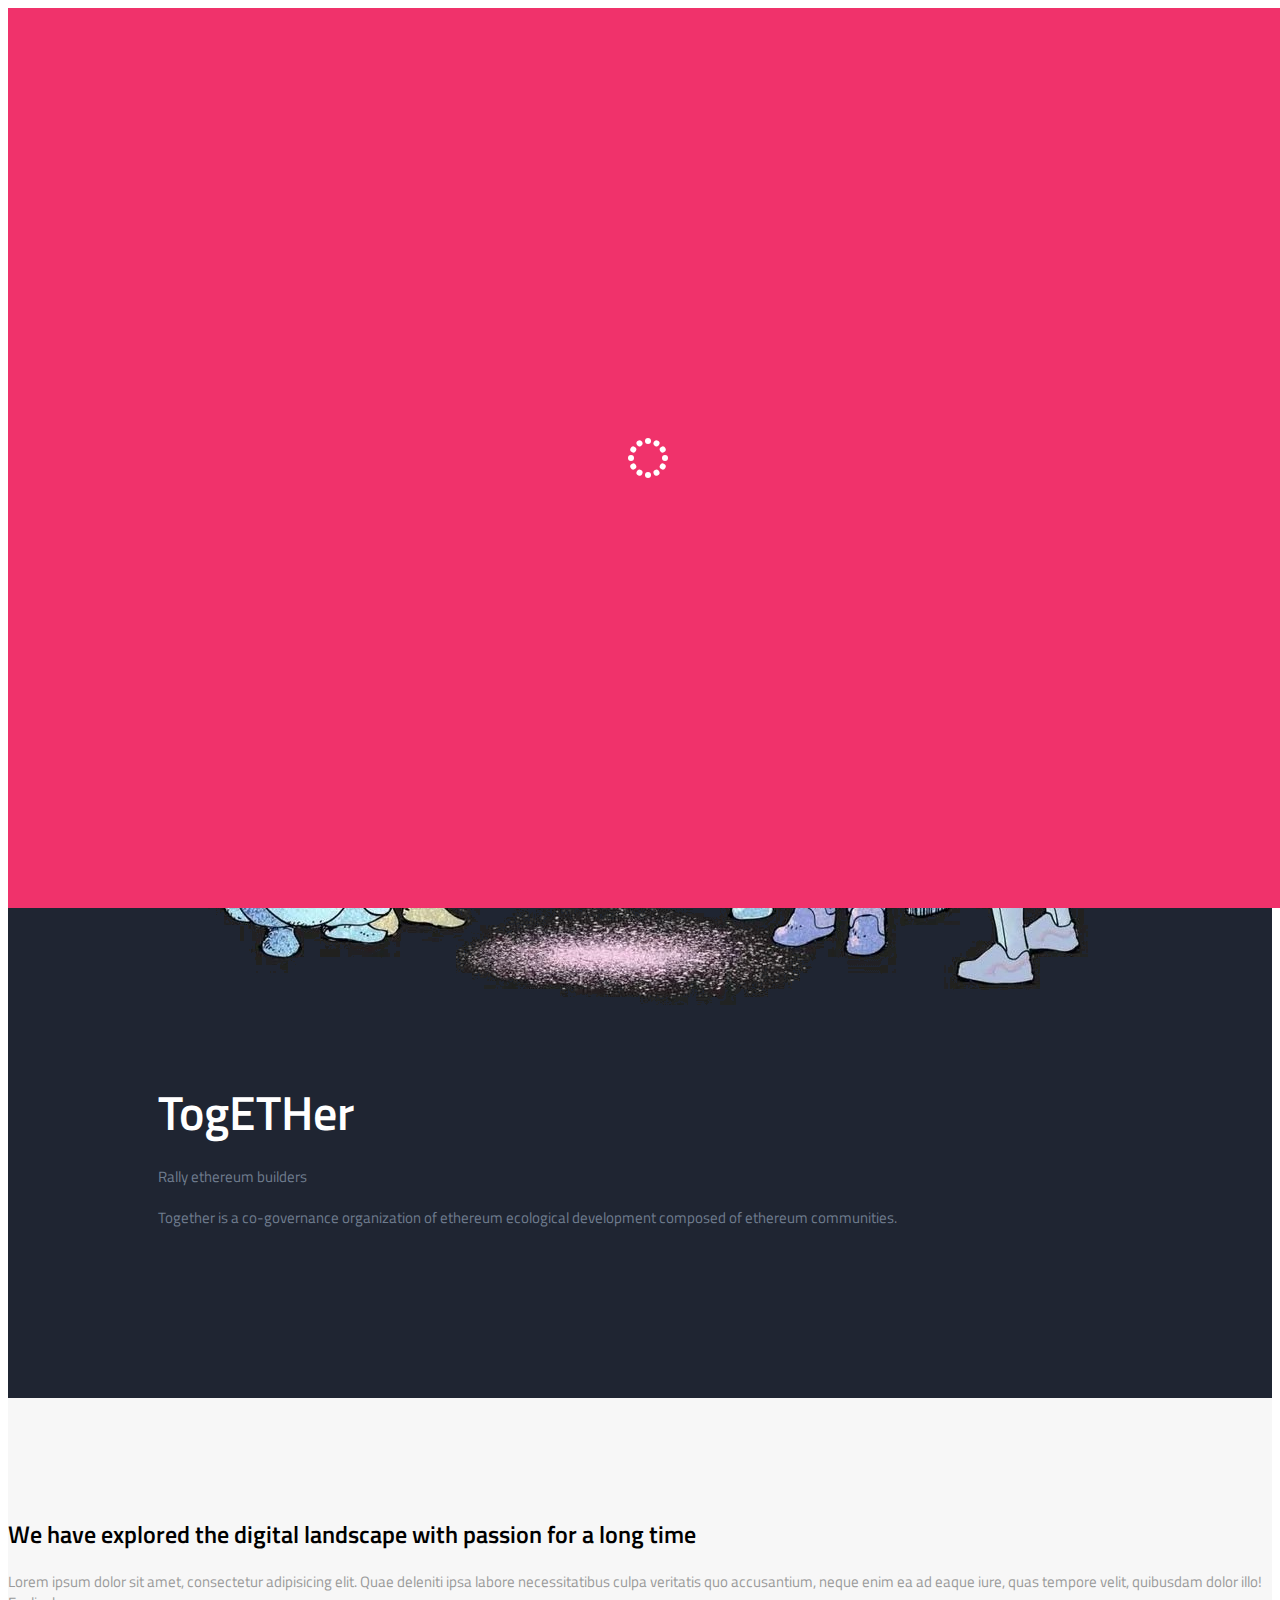
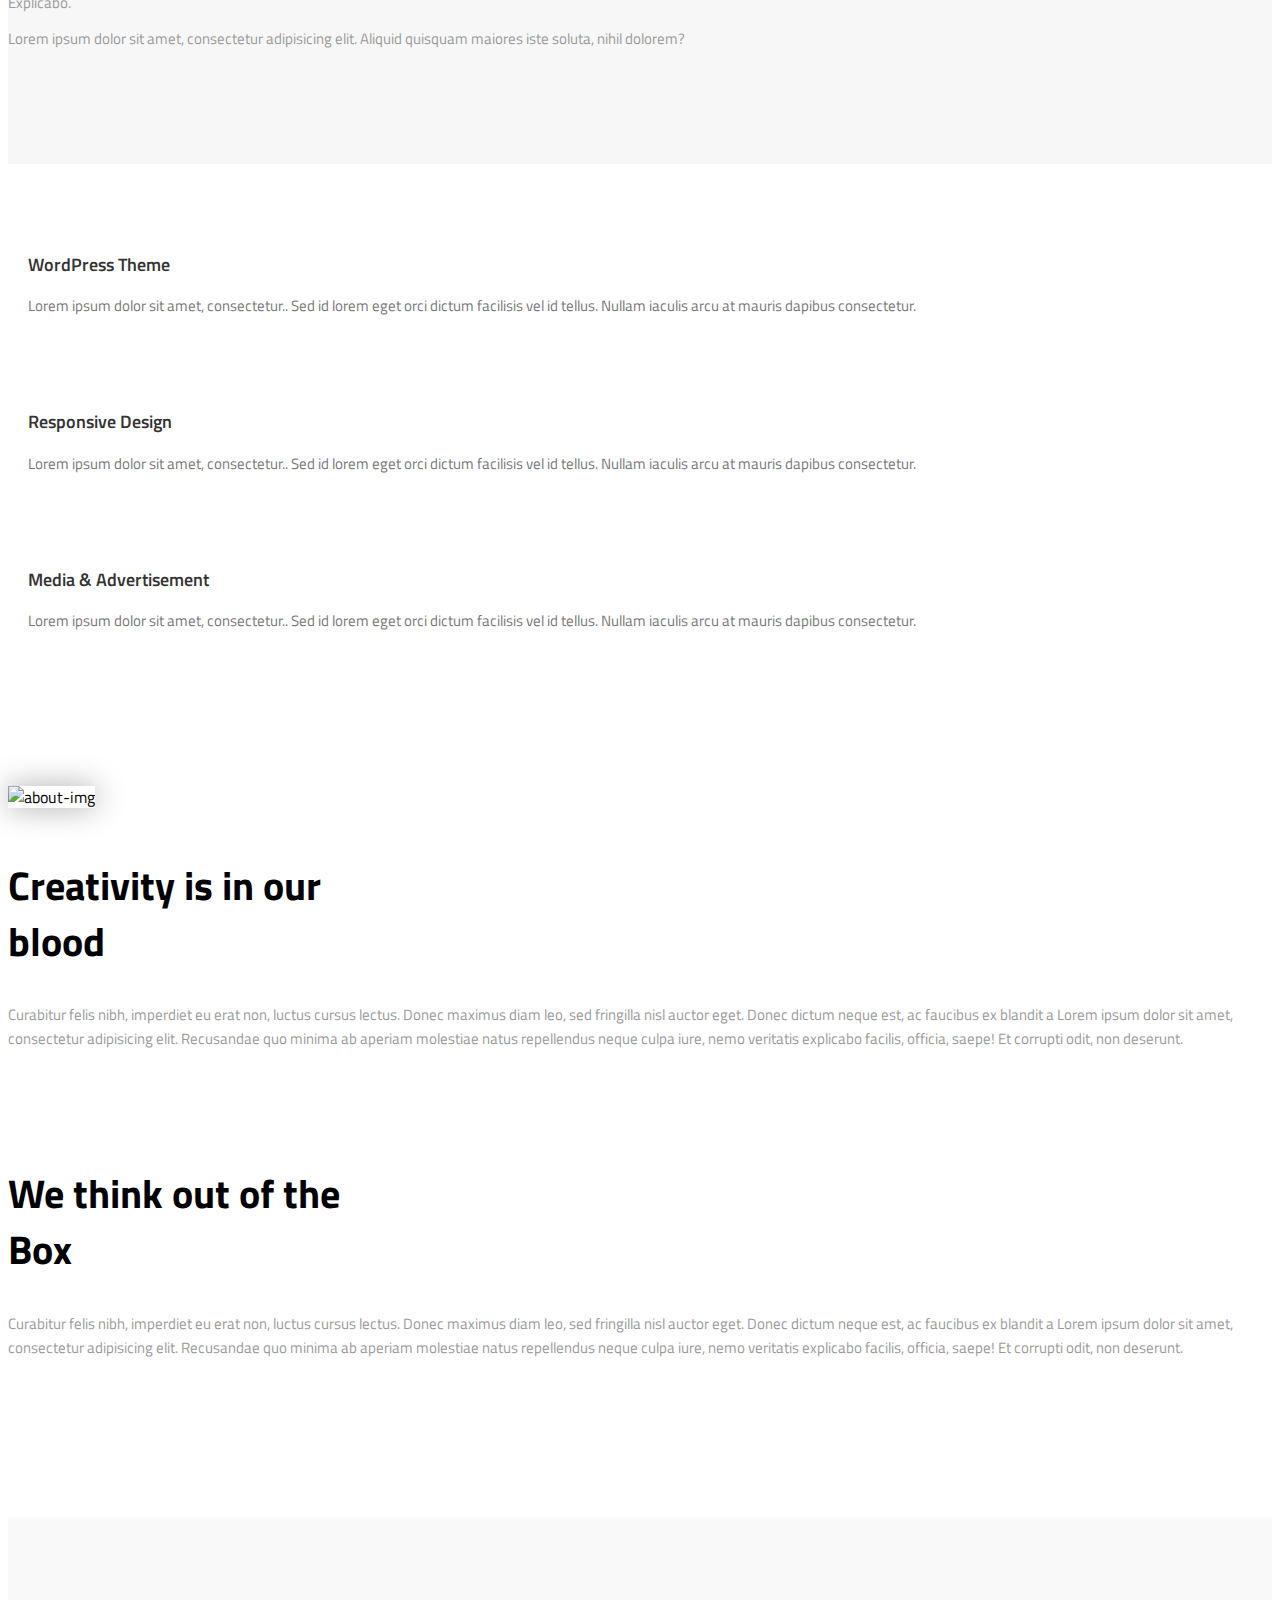
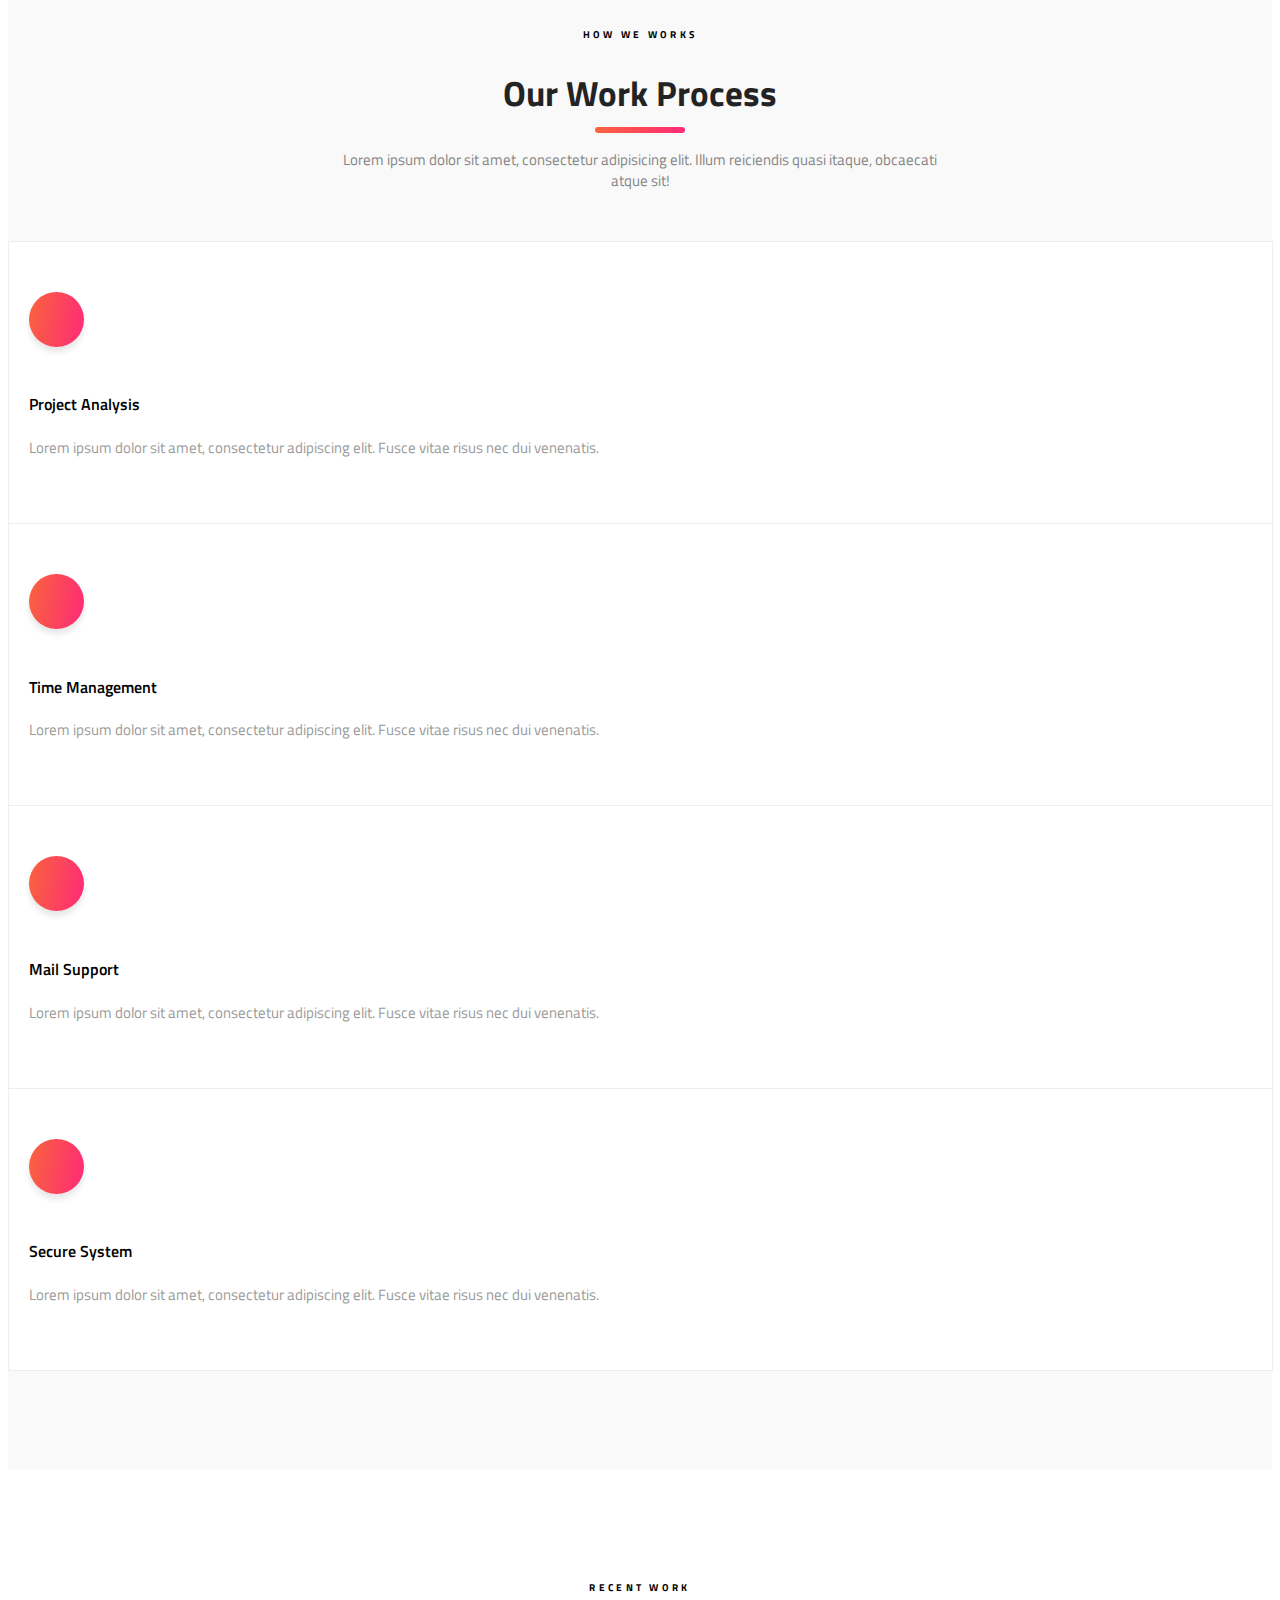
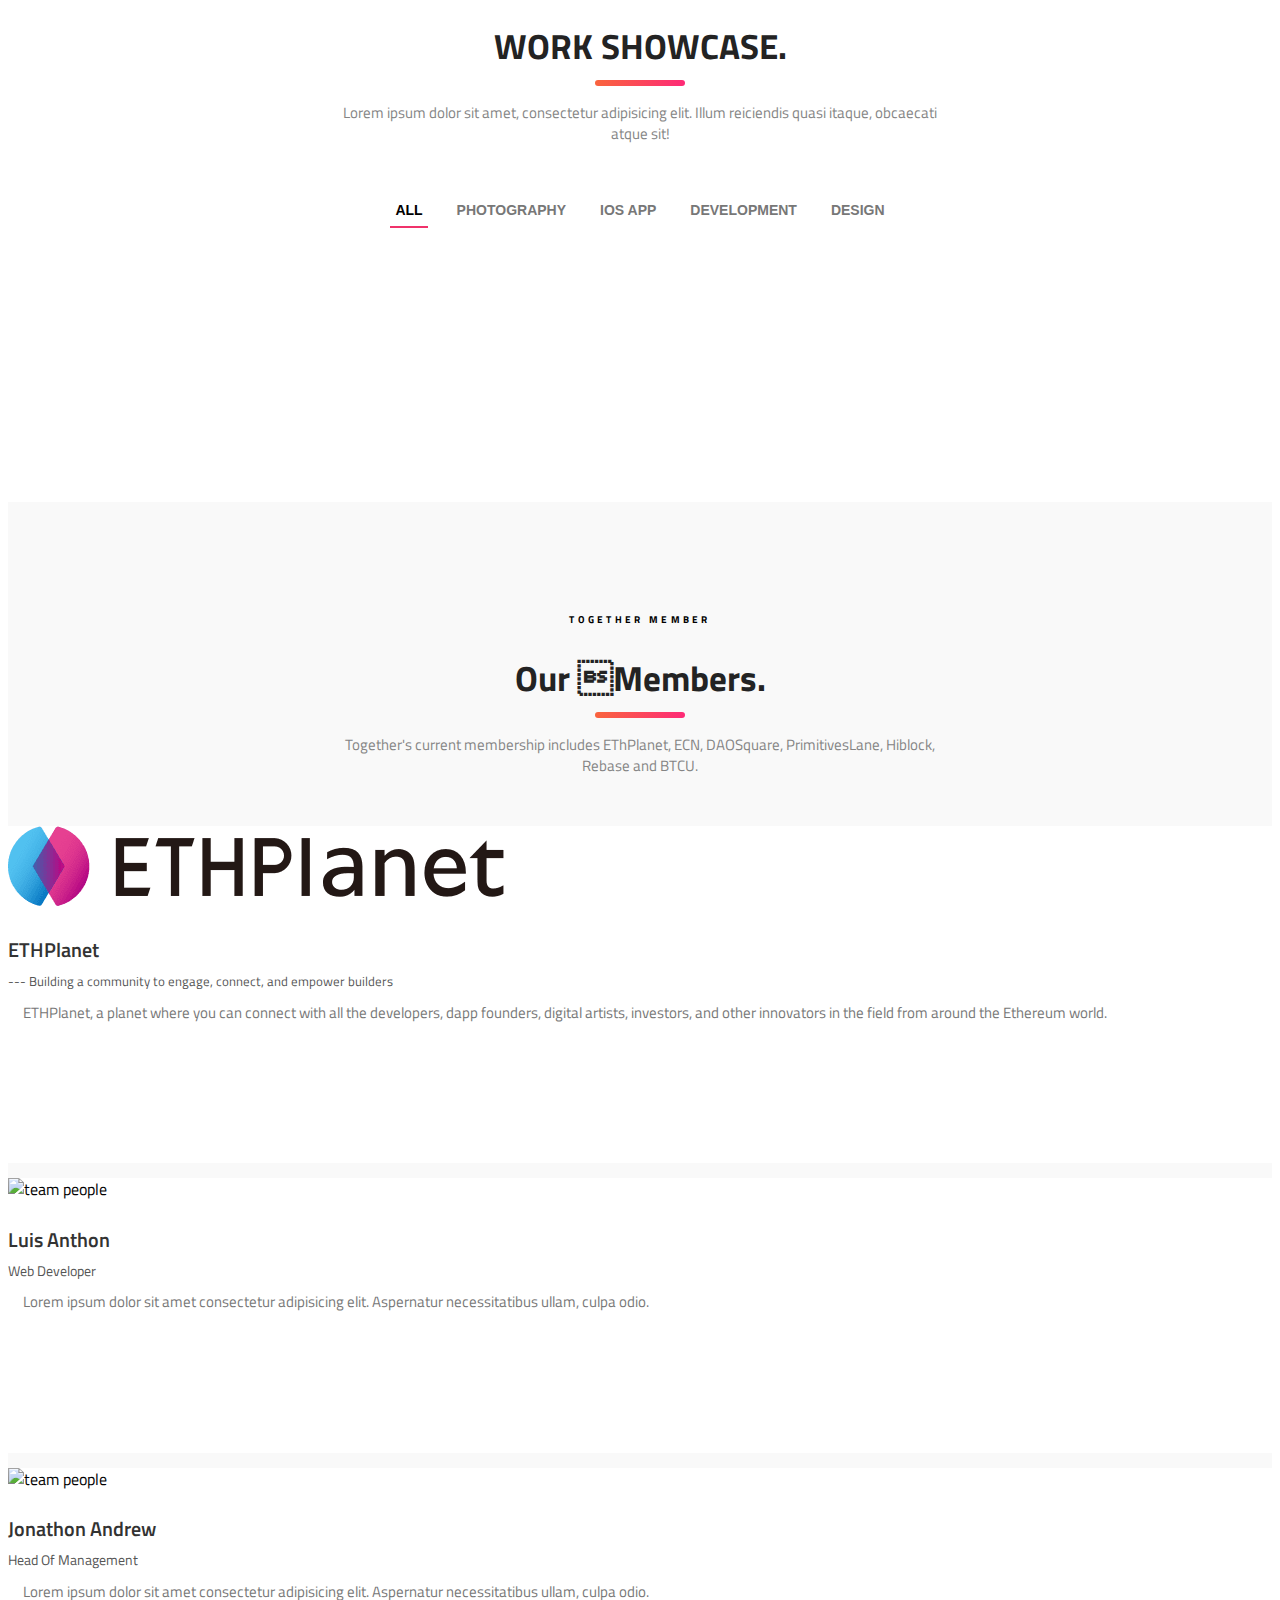
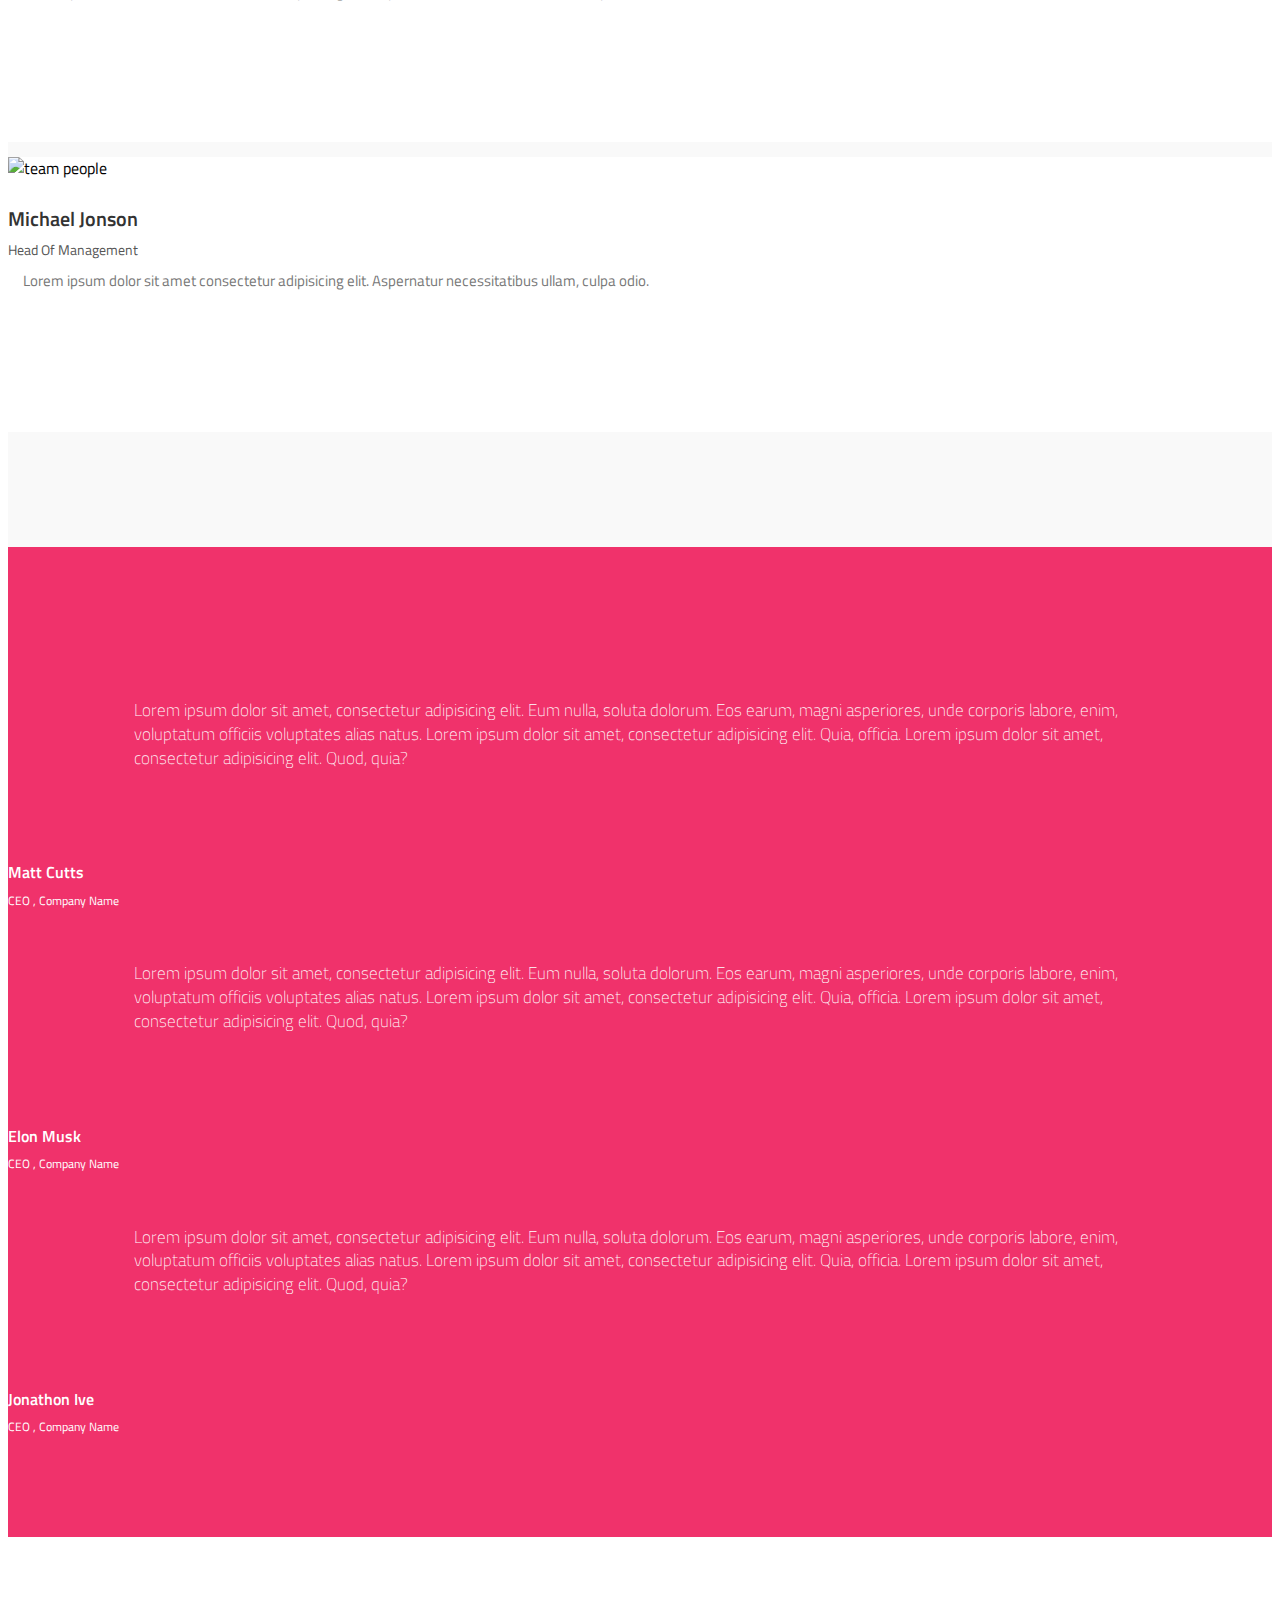
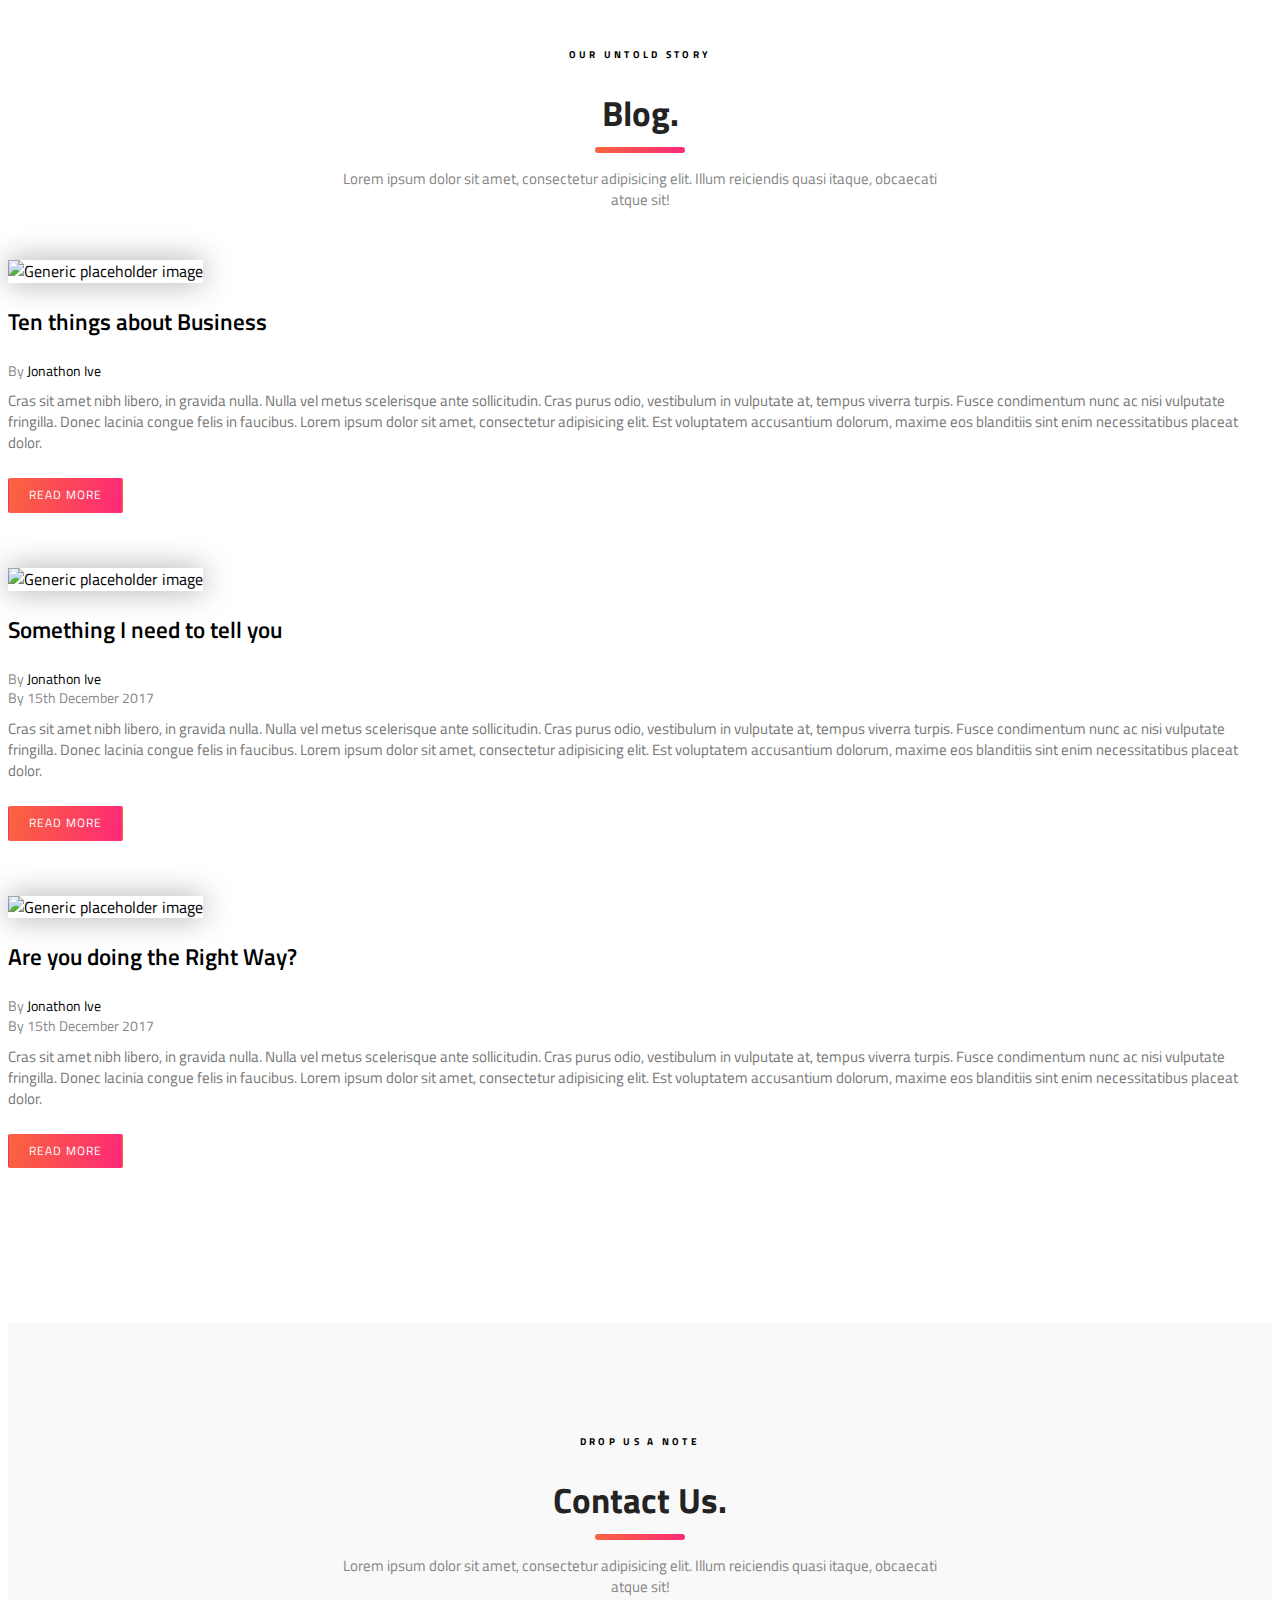
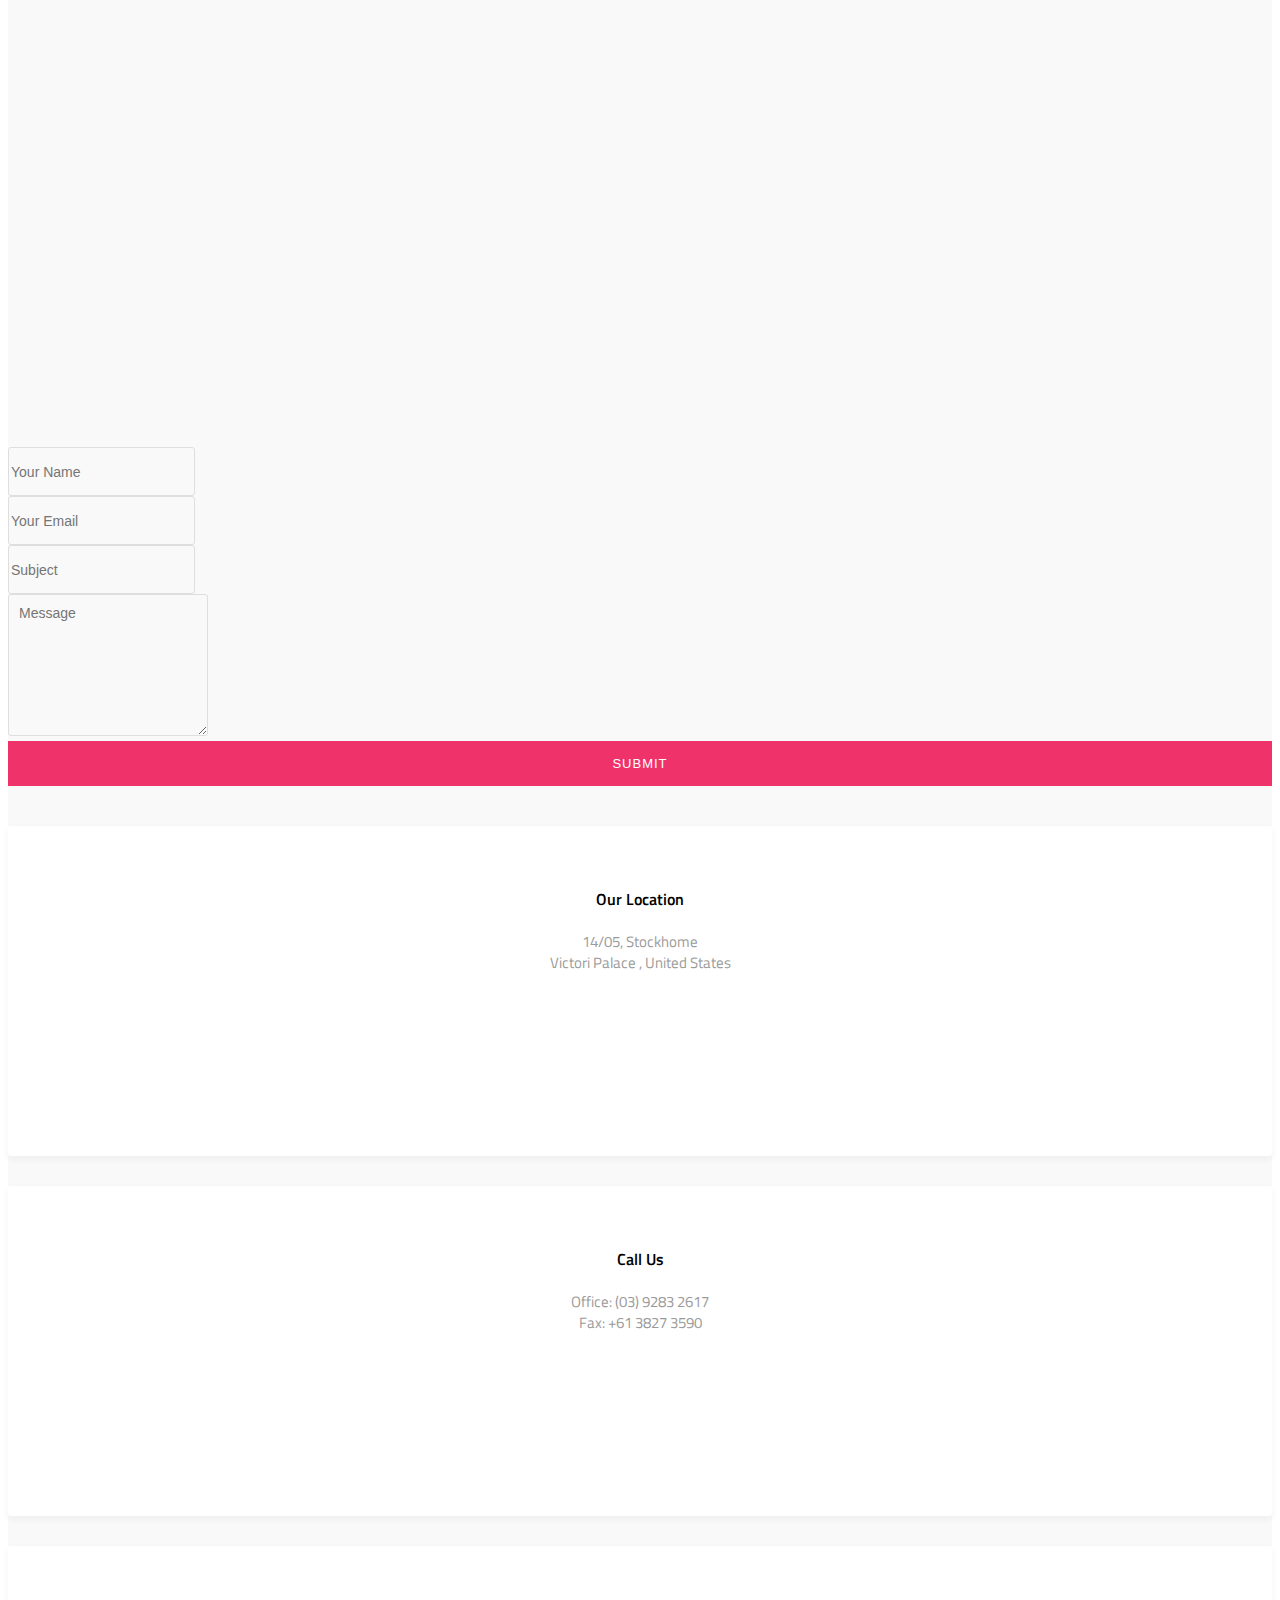
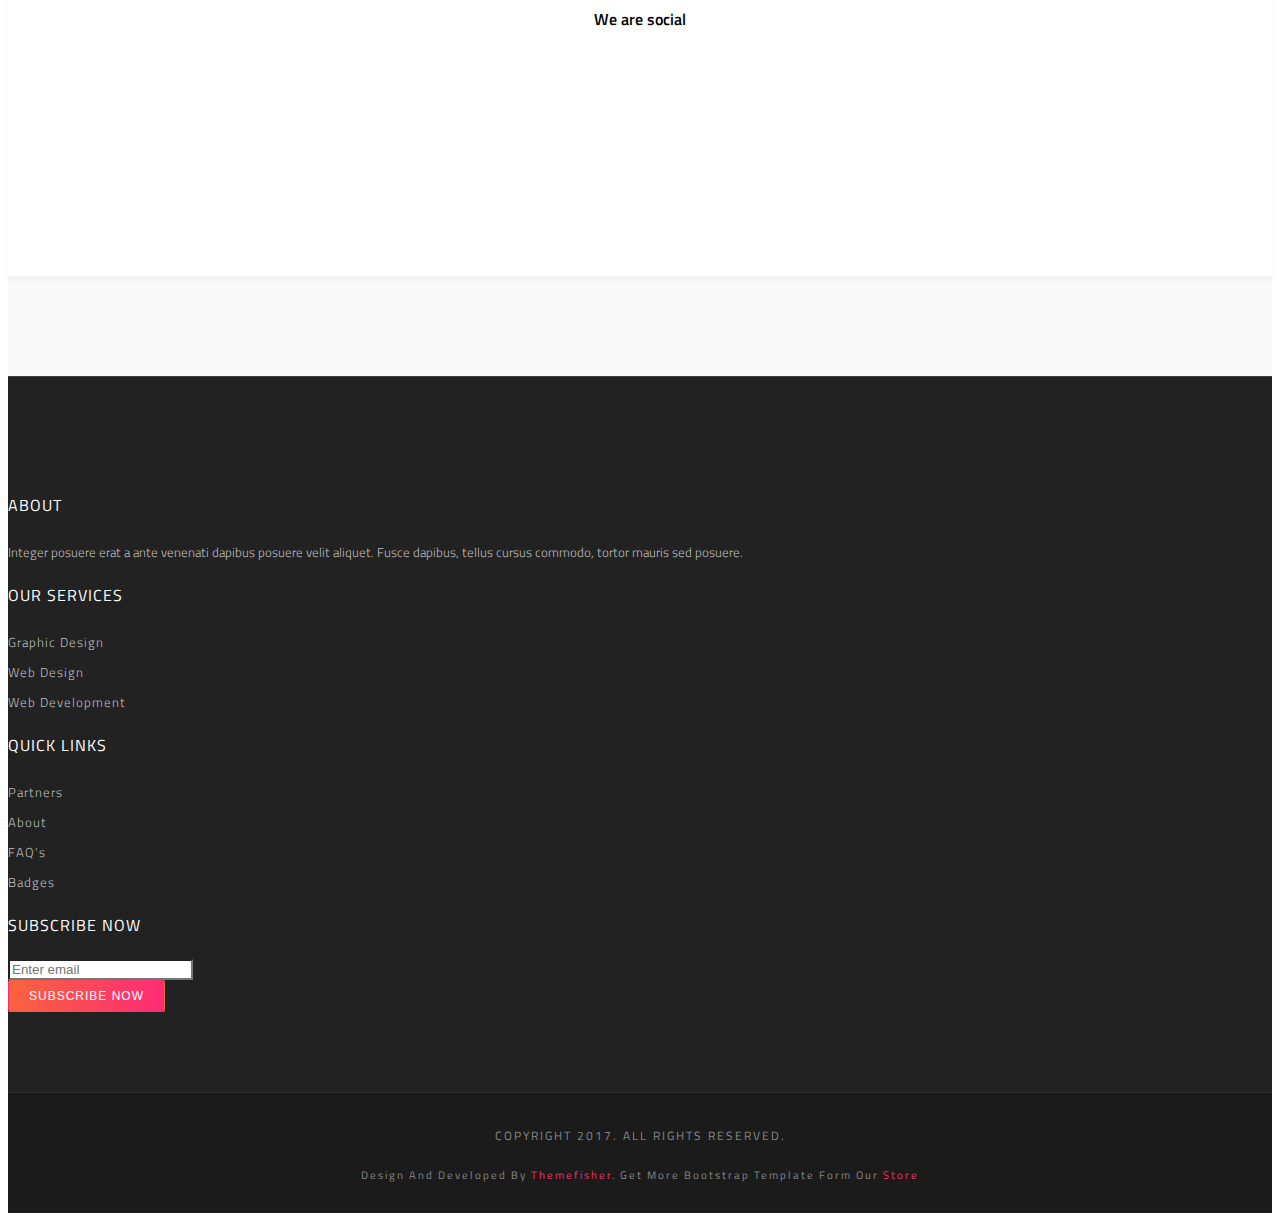
==== index.html @ af289b88 "change some home page content" ====
<!DOCTYPE html>
<!--[if lt IE 7]>      <html class="no-js lt-ie9 lt-ie8 lt-ie7"> <![endif]-->
<!--[if IE 7]>         <html class="no-js lt-ie9 lt-ie8"> <![endif]-->
<!--[if IE 8]>         <html class="no-js lt-ie9"> <![endif]-->
<!--[if gt IE 8]><!--> 
<html class="no-js"> <!--<![endif]-->
<head>
  <meta http-equiv="Content-Type" content="text/html; charset=UTF-8">
  <meta name="description" content="Navigator Responsive Multipurpose Bootstrap HTML5 Template">
  
  <meta name="author" content="Themefisher.com">

  <title>Together</title>

<!-- Mobile Specific Meta
  ================================================== -->
  <meta name="viewport" content="width=device-width, initial-scale=1">
  
  <!-- Favicon -->
  <link rel="shortcut icon" type="image/x-icon" href="favicon.ico" />
  <!-- bootstrap.min css -->
  <link rel="stylesheet" href="plugins/bootstrap/bootstrap.min.css">
  <!-- Revo Slider CSS
    ================================================== -->
  <!-- RS5.0 Main Stylesheet -->
  <link rel="stylesheet" type="text/css" href="plugins/revo-slider/css/settings.css">
  <!-- RS5.0 Layers and Navigation Styles -->
  <link rel="stylesheet" type="text/css" href="plugins/revo-slider/css/layers.css">
  <link rel="stylesheet" type="text/css" href="plugins/revo-slider/css/navigation.css">
  <!-- REVOLUTION STYLE SHEETS -->
  <link rel="stylesheet" type="text/css" href="plugins/revo-slider/fonts/pe-icon-7-stroke/css/pe-icon-7-stroke.css">
  <link rel="stylesheet" type="text/css" href="plugins/revo-slider/fonts/font-awesome/css/font-awesome.min.css">
  <link rel="stylesheet" type="text/css" href="plugins/revo-slider/css/settings.css">
  <link rel="stylesheet" type="text/css" href="plugins/revo-slider/css/layers.css">
  <link rel="stylesheet" type="text/css" href="plugins/revo-slider/css/navigation.css">
  <!-- CSS
  ================================================== -->
  <!-- Themefisher Icon font -->
  <link rel="stylesheet" href="plugins/themefisher-font/style.css">
  <!-- Lightbox.min css -->
  <link rel="stylesheet" href="plugins/lightbox2/dist/css/lightbox.min.css">
  <!-- Slick Carousel -->
  <link rel="stylesheet" href="plugins/slick-carousel/slick/slick.css">
  <link rel="stylesheet" href="plugins/slick-carousel/slick/slick-theme.css">
  <!-- Main Stylesheet -->
  <link rel="stylesheet" href="css/style.css">

</head>

<body id="body">

<!--
Start Preloader
==================================== -->
<div id="preloader">
  <div class="preloader">
    <div class="sk-circle1 sk-child"></div>
    <div class="sk-circle2 sk-child"></div>
    <div class="sk-circle3 sk-child"></div>
    <div class="sk-circle4 sk-child"></div>
    <div class="sk-circle5 sk-child"></div>
    <div class="sk-circle6 sk-child"></div>
    <div class="sk-circle7 sk-child"></div>
    <div class="sk-circle8 sk-child"></div>
    <div class="sk-circle9 sk-child"></div>
    <div class="sk-circle10 sk-child"></div>
    <div class="sk-circle11 sk-child"></div>
    <div class="sk-circle12 sk-child"></div>
  </div>
</div> 
<!--
End Preloader
==================================== -->


  

<!--
Fixed Navigation
==================================== -->
<section class="header navigation fixed-top">
    <div class="container">
        <div class="row">
            <div class="col-lg-12">
                <nav class="navbar navbar-expand-lg">
                    <a class="navbar-brand" href="index.html">
                        <img src="images/logo.png" alt="logo">
                    </a>
                    <button class="navbar-toggler" type="button" data-toggle="collapse" data-target="#navigation" aria-controls="navigation"
                        aria-expanded="false" aria-label="Toggle navigation">
                        <span class="tf-ion-android-menu"></span>
                    </button>
                    <div class="collapse navbar-collapse" id="navigation">
                        <ul class="navbar-nav ml-auto">
                            <li class="nav-item">
                                <a class="nav-link" href="about.html">About</a>
                            </li>
                            <li class="nav-item">
                                <a class="nav-link" href="service.html">Events</a>
                            </li>
                            <li class="nav-item">
                                <a class="nav-link" href="portfolio.html">Constitution</a>
                            </li>
							<li class="nav-item ">
                                <a class="nav-link" href="index.html">Library</a>
                            </li>
                            <li class="nav-item">
                                <a class="nav-link" href="contact.html">Issue</a>
                            </li>
                            <!-- <li class="nav-item dropdown">
                                <a class="nav-link dropdown-toggle" href="#" id="navbarDropdown" role="button" data-toggle="dropdown" aria-haspopup="true"
                                    aria-expanded="false">
                                    Pages
                                </a>
                                <div class="dropdown-menu" aria-labelledby="navbarDropdown">
                                    <a class="dropdown-item" href="404.html">404 Page</a>
                                </div>
                            </li> -->
                        </ul>
                    </div>
                </nav>
            </div>
        </div>
    </div>
</section>

 <!--
Welcome Slider
==================================== -->
<section class="hero-area">
	<div class="container">
		<div class="row">
			<div class="col-lg-6 mb-4 mb-lg-0">
				<div>
					<img class="img-fluid rounded w-100" src="images/Ethereum-1-rmbg.jpeg" alt="">
				</div>
			</div>
			<div class="col-lg-6">
				<div class="block">
					<h2>TogETHer</h2>
					<p>Rally ethereum builders</p>
					<p>Together is a co-governance organization of ethereum ecological development composed of ethereum communities.
					</p>
				</div>
			</div>
		</div>
	</div>
</section>	

<!--
Start About Section
==================================== -->
<section class="about-2 section bg-gray" id="about">
	<div class="container">
		<div class="row">
			<div class="col-12 col-md-5">
				<h2>We have explored the digital landscape with passion for a long time</h2>
			</div>
			<div class="col-12 col-md-7">
				<p>Lorem ipsum dolor sit amet, consectetur adipisicing elit. Quae deleniti ipsa labore necessitatibus culpa veritatis quo accusantium, neque enim ea ad eaque iure, quas tempore velit, quibusdam dolor illo! Explicabo.</p>
				<p>Lorem ipsum dolor sit amet, consectetur adipisicing elit. Aliquid quisquam maiores iste soluta, nihil dolorem?</p>
			</div>
			
		</div> 		<!-- End row -->
	</div>   	<!-- End container -->
</section>   <!-- End section -->

<section class="services section-xs" id="services">
	<div class="container">
		<div class="row">
			<!-- Single Service Item -->
			<div class="col-md-4 col-sm-6" >
				<div class="service-block color-bg text-center">
					<div class="service-icon text-center">
						<i class="tf-ion-ios-copy-outline"></i>
					</div>
					<h3>WordPress Theme</h3>
					<p>Lorem ipsum dolor sit amet, consectetur.. Sed id lorem eget orci dictum facilisis vel id tellus. Nullam iaculis arcu at mauris dapibus consectetur.</p>
				</div>
			</div>
			<!-- End Single Service Item -->
			
			<!-- Single Service Item -->
			<div class="col-md-4 col-sm-6" >
				<div class="service-block text-center">
					<div class="service-icon text-center">
						<i class="tf-ion-ios-alarm-outline"></i>
					</div>
					<h3>Responsive Design</h3>
					<p>Lorem ipsum dolor sit amet, consectetur.. Sed id lorem eget orci dictum facilisis vel id tellus. Nullam iaculis arcu at mauris dapibus consectetur.</p>
				</div>
			</div>
			<!-- End Single Service Item -->
			
			<!-- Single Service Item -->
			<div class="col-md-4 col-sm-6 mx-auto"  >
				<div class="service-block color-bg text-center">
					<div class="service-icon text-center">
						<i class="tf-ion-ios-book-outline"></i>
					</div>
					<h3>Media & Advertisement</h3>
					<p>Lorem ipsum dolor sit amet, consectetur.. Sed id lorem eget orci dictum facilisis vel id tellus. Nullam iaculis arcu at mauris dapibus consectetur.</p>
				</div>
			</div>
		</div> 		<!-- End row -->
	</div>   	<!-- End container -->
</section>   <!-- End section -->
			
			
			

<section class="about section-sm" id="about">
	<div class="container">
		<div class="row mb-5 justify-content-center">
			<div class="col-md-5">
				<img src="images/about/about-1.jpg" class="img-fluid rounded shadow w-100" alt="about-img">
			</div>
			<div class="col-md-5">
				<div class="content">
					<h2>Creativity is in our <br> blood</h2>
					<p>Curabitur felis nibh, imperdiet eu erat non, luctus cursus lectus. Donec maximus diam leo, sed fringilla nisl
						auctor eget. Donec dictum neque est, ac faucibus ex blandit a
						Lorem ipsum dolor sit amet, consectetur adipisicing elit. Recusandae quo minima ab aperiam molestiae natus
						repellendus neque culpa iure, nemo veritatis explicabo facilis, officia, saepe! Et corrupti odit, non deserunt.
				</div>
			</div>
		</div>
		<div class="row justify-content-center">
			<div class="col-md-5 order-md-1 order-2">
				<div class="content">
					<h2>We think out of the <br> Box</h2>
					<p>Curabitur felis nibh, imperdiet eu erat non, luctus cursus lectus. Donec maximus diam leo, sed fringilla nisl
						auctor eget. Donec dictum neque est, ac faucibus ex blandit a
						Lorem ipsum dolor sit amet, consectetur adipisicing elit. Recusandae quo minima ab aperiam molestiae natus
						repellendus neque culpa iure, nemo veritatis explicabo facilis, officia, saepe! Et corrupti odit, non deserunt.
				</div>
			</div>
			<div class="col-md-5 order-md-2 order-1">
				<img src="images/about/about-2.jpg" class="img-fluid rounded shadow w-100" alt="">
			</div>
		</div> <!-- End row -->
	</div> <!-- End container -->
</section> <!-- End section -->

<!--
Start About Section
==================================== -->
<section class="service-2 section bg-gray">
  <div class="container">
    <div class="row">
      <div class="col-12">
        <div class="title text-center">
          <h4>How We Works</h4>
          <h2>Our work process</h2>
          <span class="border"></span>
          <p>Lorem ipsum dolor sit amet, consectetur adipisicing elit. Illum reiciendis quasi itaque, obcaecati atque
            sit!</p>
        </div>
      </div>
      <div class="col-8 mx-auto">
        <div class="row">
          <div class="col-md-6 p-0">
            <div class="service-item text-center">
              <span class="count">1.</span>
              <i class="tf-ion-ios-briefcase-outline"></i>
              <h4>Project Analysis</h4>
              <p>Lorem ipsum dolor sit amet, consectetur adipiscing elit. Fusce vitae risus nec dui venenatis.</p>
            </div>
          </div>
          <div class="col-md-6 p-0">
            <div class="service-item text-center">
              <span class="count">2.</span>
              <i class="tf-ion-ios-alarm-outline"></i>
              <h4>Time Management</h4>
              <p>Lorem ipsum dolor sit amet, consectetur adipiscing elit. Fusce vitae risus nec dui venenatis.</p>
            </div>
          </div>
          <div class="col-md-6 p-0">
            <div class="service-item text-center">
              <span class="count">3.</span>
              <i class="tf-ion-ios-email-outline"></i>
              <h4>Mail Support</h4>
              <p>Lorem ipsum dolor sit amet, consectetur adipiscing elit. Fusce vitae risus nec dui venenatis.</p>
            </div>
          </div>
          <div class="col-md-6 p-0">
            <div class="service-item text-center">
              <span class="count">4.</span>
              <i class="tf-ion-ios-locked-outline"></i>
              <h4>Secure System</h4>
              <p>Lorem ipsum dolor sit amet, consectetur adipiscing elit. Fusce vitae risus nec dui venenatis.</p>
            </div>
          </div>
        </div>
      </div>
    </div>
</section>
<!-- End section -->

<!-- Start Portfolio Section
=========================================== -->
<section class="portfolio section" id="portfolio">
	<div class="container-fluid">
		<div class="row">
			<div class="col-12">
				<div class="title text-center">
					<h4>RECENT WORK</h4>
					<h2>WORK SHOWCASE.</h2>
					<span class="border"></span>
					<p>Lorem ipsum dolor sit amet, consectetur adipisicing elit. Illum reiciendis quasi itaque, obcaecati atque sit!</p>
				</div>
			</div>
		</div>
		<div class="row" >
			<div class="col-lg-12">
				<!-- /section title -->
				<div class="portfolio-filter">
					<button class="active" type="button" data-filter="all">All</button>
					<button type="button" data-filter="photography">Photography</button>
					<button type="button" data-filter="ios">IOS App</button>
					<button type="button" data-filter="development">Development</button>
					<button type="button" data-filter="design">Design</button>
				</div>
			</div>
		</div> <!-- /end col-lg-12 -->
		<div class="row filtr-container">
			<div class="col-md-4 col-sm-6 p-0 filtr-item" data-category="design">
				<div class="portfolio-block">
					<img class="img-fluid" src="images/portfolio/portfolio-1.jpg" alt="">
					<div class="caption">
						<a class="search-icon" href="images/portfolio/portfolio-1.jpg" data-lightbox="image-1">
							<i class="tf-ion-ios-search-strong"></i>
						</a>
						<h4><a href="">AirBnB Postcard</a></h4>
					</div>
				</div>
			</div>
			<div class="col-md-4 col-sm-6 p-0 filtr-item" data-category="design, ios">
				<div class="portfolio-block ">
					<img class="img-fluid" src="images/portfolio/portfolio-2.jpg" alt="">
					<div class="caption">
						<a class="search-icon" href="images/portfolio/portfolio-1.jpg" data-lightbox="image-1">
							<i class="tf-ion-ios-search-strong"></i>
						</a>
						<h4><a href="">AirBnB Postcard</a></h4>
					</div>
				</div>
			</div>
			<div class="col-md-4 col-sm-6 p-0 filtr-item" data-category="photography, development">
				<div class="portfolio-block">
					<img class="img-fluid" src="images/portfolio/portfolio-3.jpg" alt="">
					<div class="caption">
						<a class="search-icon" href="images/portfolio/portfolio-1.jpg" data-lightbox="image-1">
							<i class="tf-ion-ios-search-strong"></i>
						</a>
						<h4><a href="">AirBnB Postcard</a></h4>
					</div>
				</div>
			</div>
			<div class="col-md-4 col-sm-6 p-0 filtr-item" data-category="photography, ios">
				<div class="portfolio-block">
					<img class="img-fluid" src="images/portfolio/portfolio-4.jpg" alt="">
					<div class="caption">
						<a class="search-icon" href="images/portfolio/portfolio-1.jpg" data-lightbox="image-1">
							<i class="tf-ion-ios-search-strong"></i>
						</a>
						<h4><a href="">AirBnB Postcard</a></h4>
					</div>
				</div>
			</div>
			<div class="col-md-4 col-sm-6 p-0 filtr-item" data-category="design">
				<div class="portfolio-block">
					<img class="img-fluid" src="images/portfolio/portfolio-5.jpg" alt="">
					<div class="caption">
						<a class="search-icon" href="images/portfolio/portfolio-1.jpg" data-lightbox="image-1">
							<i class="tf-ion-ios-search-strong"></i>
						</a>
						<h4><a href="">AirBnB Postcard</a></h4>
					</div>
				</div>
			</div>
			<div class="col-md-4 col-sm-6 p-0 filtr-item" data-category="design, development">
				<div class="portfolio-block">
					<img class="img-fluid" src="images/portfolio/portfolio-1.jpg" alt="">
					<div class="caption">
						<a class="search-icon" href="images/portfolio/portfolio-1.jpg" data-lightbox="image-1">
							<i class="tf-ion-ios-search-strong"></i>
						</a>
						<h4><a href="">Photography Website</a></h4>
					</div>
				</div>
			</div>
		</div>
	</div> <!-- end row -->
</section>   <!-- End section -->
					
				
				
				
			

<!-- Start Our Members 
=========================================== -->
<section class="team section bg-gray" id="team">
	<div class="container">
		<div class="row">
			<div class="col-12">
				<div class="title text-center">
					<h4>Together MEMBER</h4>
					<h2>Our Members.</h2>
					<span class="border"></span>
					<p>Together's current membership includes EThPlanet, ECN, DAOSquare, PrimitivesLane, Hiblock, Rebase and BTCU.</p>
				</div>
			</div>
		</div>
		<div class="row">
			<!-- team member -->
			<div class="col-lg-3 col-sm-6">
				<div class="team-member text-center">
					<div class="member-photo">
						<!-- member photo -->
						<img class="img-fluid" src="media/logo/ethplanet.png" alt="team people" >
						<!-- /member photo -->
					</div>
					<!-- member name & designation -->
					<div class="member-content">
						<h3>ETHPlanet</h3>
						<span style="font-size: small;"> --- Building a community to engage, connect, and empower builders</span>
						<p>ETHPlanet, a planet where you can connect with all the developers, dapp founders, digital artists, investors, and other innovators in the field from around the Ethereum world.</p>
						<ul class="list-inline">
							<li class="list-inline-item">
								<a href="#">
									<i class="tf-ion-social-facebook"></i>
								</a>
							</li>
							<li class="list-inline-item">
								<a href="#">
									<i class="tf-ion-social-twitter"></i>
								</a>
							</li>
							<li class="list-inline-item">
								<a href="#">
									<i class="tf-ion-social-google-outline"></i>
								</a>
							</li>
							<li class="list-inline-item">
								<a href="#">
									<i class="tf-ion-social-dribbble"></i>
								</a>
							</li>
						</ul>
					</div>
					<!-- /member name & designation -->
				</div>
			</div>
			<!-- end team member -->

			<!-- team member -->
			<div class="col-lg-3 col-sm-6">
				<div class="team-member text-center">
					<div class="member-photo">
						<!-- member photo -->
						<img class="img-fluid" src="images/team/member-2.jpg" alt="team people">
						<!-- /member photo -->
					</div>
					<!-- member name & designation -->
					<div class="member-content">
						<h3>Luis Anthon</h3>
						<span>Web Developer</span>
						<p>Lorem ipsum dolor sit amet consectetur adipisicing elit. Aspernatur necessitatibus ullam, culpa odio.</p>
						<ul class="list-inline">
							<li class="list-inline-item">
								<a href="#">
									<i class="tf-ion-social-facebook"></i>
								</a>
							</li>
							<li class="list-inline-item">
								<a href="#">
									<i class="tf-ion-social-twitter"></i>
								</a>
							</li>
							<li class="list-inline-item">
								<a href="#">
									<i class="tf-ion-social-google-outline"></i>
								</a>
							</li>
							<li class="list-inline-item">
								<a href="#">
									<i class="tf-ion-social-dribbble"></i>
								</a>
							</li>
						</ul>
					</div>
					<!-- /member name & designation -->
				</div>
			</div>
			<!-- end team member -->

			<!-- team member -->
			<div class="col-lg-3 col-sm-6">
				<div class="team-member text-center">
					<div class="member-photo">
						<!-- member photo -->
						<img class="img-fluid" src="images/team/member-3.jpg" alt="team people">
						<!-- /member photo -->

					</div>

					<!-- member name & designation -->
					<div class="member-content">
						<h3>Jonathon Andrew</h3>
						<span>Head Of Management</span>
						<p>Lorem ipsum dolor sit amet consectetur adipisicing elit. Aspernatur necessitatibus ullam, culpa odio.</p>
						<ul class="list-inline">
							<li class="list-inline-item">
								<a href="#">
									<i class="tf-ion-social-facebook"></i>
								</a>
							</li>
							<li class="list-inline-item">
								<a href="#">
									<i class="tf-ion-social-twitter"></i>
								</a>
							</li>
							<li class="list-inline-item">
								<a href="#">
									<i class="tf-ion-social-google-outline"></i>
								</a>
							</li>
							<li class="list-inline-item">
								<a href="#">
									<i class="tf-ion-social-dribbble"></i>
								</a>
							</li>
						</ul>
					</div>
					<!-- /member name & designation -->
				</div>
			</div>
			<!-- end team member -->
			<!-- team member -->
			<div class="col-lg-3 col-sm-6">
				<div class="team-member text-center">
					<div class="member-photo">
						<!-- member photo -->
						<img class="img-fluid" src="images/team/member-4.jpg" alt="team people">
						<!-- /member photo -->
					</div>

					<!-- member name & designation -->
					<div class="member-content">
						<h3>Michael Jonson</h3>
						<span>Head Of Management</span>
						<p>Lorem ipsum dolor sit amet consectetur adipisicing elit. Aspernatur necessitatibus ullam, culpa odio.</p>
						<ul class="list-inline">
							<li class="list-inline-item">
								<a href="#">
									<i class="tf-ion-social-facebook"></i>
								</a>
							</li>
							<li class="list-inline-item">
								<a href="#">
									<i class="tf-ion-social-twitter"></i>
								</a>
							</li>
							<li class="list-inline-item">
								<a href="#">
									<i class="tf-ion-social-google-outline"></i>
								</a>
							</li>
							<li class="list-inline-item">
								<a href="#">
									<i class="tf-ion-social-dribbble"></i>
								</a>
							</li>
						</ul>
					</div>
					<!-- /member name & designation -->
				</div>
			</div>
			<!-- end team member -->
		</div>
		<!-- End row -->
	</div>
	<!-- End container -->
</section>
<!-- End section -->


<!-- Start Testimonial
=========================================== -->

<section class="testimonial section" id="testimonial">
	<div class="container">
		<div class="row">
			<div class="col-lg-12">
				<!-- testimonial wrapper -->
				<div class="testimonial-slider">
					<!-- testimonial single -->
					<div class="item text-center">
						<i class="tf-ion-quote"></i>
						<!-- client info -->
						<div class="client-details">
							<p>Lorem ipsum dolor sit amet, consectetur adipisicing elit. Eum nulla, soluta dolorum. Eos earum, magni asperiores,
								unde corporis labore, enim, voluptatum officiis voluptates alias natus. Lorem ipsum dolor sit amet, consectetur adipisicing
								elit. Quia, officia. Lorem ipsum dolor sit amet, consectetur adipisicing elit. Quod, quia?</p>
						</div>
						<!-- /client info -->
						<!-- client photo -->
						<div class="client-thumb">
							<img src="images/client-logo/clients-1.jpg" class="img-fluid" alt="">
						</div>
						<div class="client-meta">
							<h4>Matt Cutts</h4>
							<span>CEO , Company Name</span>
						</div>
						<!-- /client photo -->
					</div>
					<!-- /testimonial single -->

					<!-- testimonial single -->
					<div class="item text-center">
						<i class="tf-ion-quote"></i>
						<!-- client info -->
						<div class="client-details">
							<p>Lorem ipsum dolor sit amet, consectetur adipisicing elit. Eum nulla, soluta dolorum. Eos earum, magni asperiores,
								unde corporis labore, enim, voluptatum officiis voluptates alias natus. Lorem ipsum dolor sit amet, consectetur adipisicing
								elit. Quia, officia. Lorem ipsum dolor sit amet, consectetur adipisicing elit. Quod, quia?</p>
						</div>
						<!-- /client info -->
						<!-- client photo -->
						<div class="client-thumb">
							<img src="images/client-logo/clients-2.jpg" class="img-fluid" alt="">
						</div>
						<div class="client-meta">
							<h4>Elon Musk</h4>
							<span>CEO , Company Name</span>
						</div>
						<!-- /client photo -->
					</div>
					<!-- /testimonial single -->

					<!-- testimonial single -->
					<div class="item text-center">
						<i class="tf-ion-quote"></i>
						<!-- client info -->
						<div class="client-details">
							<p>Lorem ipsum dolor sit amet, consectetur adipisicing elit. Eum nulla, soluta dolorum. Eos earum, magni asperiores,
								unde corporis labore, enim, voluptatum officiis voluptates alias natus. Lorem ipsum dolor sit amet, consectetur adipisicing
								elit. Quia, officia. Lorem ipsum dolor sit amet, consectetur adipisicing elit. Quod, quia?</p>
						</div>
						<!-- /client info -->
						<!-- client photo -->
						<div class="client-thumb">
							<img src="images/client-logo/clients-1.jpg" class="img-fluid" alt="">
						</div>
						<div class="client-meta">
							<h4>Jonathon Ive</h4>
							<span>CEO , Company Name</span>
						</div>
						<!-- /client photo -->
					</div>
					<!-- /testimonial single -->
				</div>
			</div>
			<!-- end col lg 12 -->
		</div>
		<!-- End row -->
	</div>
	<!-- End container -->
</section>
<!-- End Section -->

<!--
Start Blog Section
=========================================== -->
<section class="blog section" id="blog">
	<div class="container">
		<div class="row">
			<div class="col-12">
				<div class="title text-center">
					<h4>Our untold story</h4>
					<h2>Blog.</h2>
					<span class="border"></span>
					<p>Lorem ipsum dolor sit amet, consectetur adipisicing elit. Illum reiciendis quasi itaque, obcaecati atque sit!</p>
				</div>
			</div>
		</div>
		<div class="row justify-content-center">
			<!-- single blog post -->
			<article class="col-md-4 col-sm-6" >
				<div class="post-item">
					<div class="post-thumb">
					  	<img class="img-fluid shadow rounded" src="images/blog/post-1.jpg" alt="Generic placeholder image">
					</div>
			  		<div class="post-title">
				    	<h3 class="mt-0"><a href="">Ten things about Business</a></h3>
			  		</div>
			  		<div class="post-meta">
			  			<span>By</span> <a href="" class="">Jonathon Ive</a>
			  		</div>
			  		<div class="post-content">
					    <p>Cras sit amet nibh libero, in gravida nulla. Nulla vel metus scelerisque ante sollicitudin. Cras purus odio, vestibulum in vulputate at, tempus viverra turpis. Fusce condimentum nunc ac nisi vulputate fringilla. Donec lacinia congue felis in faucibus. Lorem ipsum dolor sit amet, consectetur adipisicing elit. Est voluptatem accusantium dolorum, maxime eos blanditiis sint enim necessitatibus placeat dolor.</p>
			  		</div>
				    <a class="btn btn-main" href="#">Read more</a>
				</div>
			</article>
			<!-- /single blog post -->
			
			<!-- single blog post -->
				<article class="col-md-4 col-sm-6" >
					<div class="post-item">
						<div class="post-thumb">
						  	<img class="img-fluid shadow rounded" src="images/blog/post-2.jpg" alt="Generic placeholder image">
						</div>
				  		<div class="post-title">
					    	<h3 class="mt-0"><a href="">Something I need to tell you</a></h3>
				  		</div>
				  		<div class="post-meta">
				  			<ul class="list-inline">
				  				<li class="list-inline-item">
				  					<span>By</span> <a href="" class="">Jonathon Ive</a>		
				  				</li>
				  				<li class="list-inline-item">
				  					<span>By</span> <span> 15th December 2017</span>		
				  				</li>
							</ul>
				  		</div>
				  		<div class="post-content">
						    <p>Cras sit amet nibh libero, in gravida nulla. Nulla vel metus scelerisque ante sollicitudin. Cras purus odio, vestibulum in vulputate at, tempus viverra turpis. Fusce condimentum nunc ac nisi vulputate fringilla. Donec lacinia congue felis in faucibus. Lorem ipsum dolor sit amet, consectetur adipisicing elit. Est voluptatem accusantium dolorum, maxime eos blanditiis sint enim necessitatibus placeat dolor.</p>
				  		</div>
					    <a class="btn btn-main" href="#">Read more</a>
					</div>
				</article>
			<!-- end single blog post -->
			<!-- single blog post -->
				<article class="col-md-4 col-sm-6" >
					<div class="post-item">
						<div class="post-thumb">
						  	<img class="img-fluid shadow rounded" src="images/blog/post-3.jpg" alt="Generic placeholder image">
						</div>
				  		<div class="post-title">
					    	<h3 class="mt-0"><a href="">Are you doing the Right Way?</a></h3>
				  		</div>
				  		<div class="post-meta">
				  			<ul class="list-inline">
				  				<li class="list-inline-item">
				  					<span>By</span> <a href="" class="">Jonathon Ive</a>		
				  				</li>
				  				<li class="list-inline-item">
				  					<span>By</span> <span> 15th December 2017</span>		
				  				</li>
							</ul>
				  		</div>
				  		<div class="post-content">
						    <p>Cras sit amet nibh libero, in gravida nulla. Nulla vel metus scelerisque ante sollicitudin. Cras purus odio, vestibulum in vulputate at, tempus viverra turpis. Fusce condimentum nunc ac nisi vulputate fringilla. Donec lacinia congue felis in faucibus. Lorem ipsum dolor sit amet, consectetur adipisicing elit. Est voluptatem accusantium dolorum, maxime eos blanditiis sint enim necessitatibus placeat dolor.</p>
				  		</div>
					    <a class="btn btn-main" href="#">Read more</a>
					</div>
				</article>
			<!-- end single blog post -->
			
		</div> <!-- end row -->
	</div> <!-- end container -->
</section> <!-- end section -->
				

<!-- Srart Contact Us
		=========================================== -->		
<section class="contact-us section bg-gray" id="contact">
	<div class="container">
		<div class="row">
			<div class="col-12">
				<div class="title text-center">
					<h4>Drop us a note</h4>
					<h2>Contact Us.</h2>
					<span class="border"></span>
					<p>Lorem ipsum dolor sit amet, consectetur adipisicing elit. Illum reiciendis quasi itaque, obcaecati atque sit!</p>
				</div>
			</div>
		</div>
		<div class="row">
			<!-- Contact Details -->
			<div class="col-md-6">
				<div class="map">
					<div id="map"></div>
				</div>

			</div>
			<!-- / End Contact Details -->
				
			<!-- Contact Form -->
			<div class="contact-form col-md-6 " >
				<form id="contact-form" method="post" action="sendmail.php" role="form">
				
					<div class="form-group">
						<input type="text" placeholder="Your Name" class="form-control" name="name" id="name">
					</div>
					
					<div class="form-group">
						<input type="email" placeholder="Your Email" class="form-control" name="email" id="email">
					</div>
					
					<div class="form-group">
						<input type="text" placeholder="Subject" class="form-control" name="subject" id="subject">
					</div>
					
					<div class="form-group">
						<textarea rows="6" placeholder="Message" class="form-control" name="message" id="message"></textarea>	
					</div>
					
					<div id="success" class="success">
						Thank you. The Mailman is on His Way :)
					</div>
					
					<div id="error" class="error">
						Sorry, don't know what happened. Try later :(
					</div>
					
					<div id="cf-submit">
						<input type="submit" id="contact-submit" class="btn btn-transparent" value="Submit">
					</div>						
					
				</form>
			</div>
			<!-- ./End Contact Form -->
		</div> <!-- end row -->
		<div class="row">
			<div class="col-md-4">
				<div class="address-block contact-meta-block">
					<i class="tf-ion-android-pin"></i>
					<h4>Our Location</h4>
					<p>
						14/05, Stockhome <br>
					Victori Palace , United States <br>
					
					</p>
					
				</div>
			</div>
			<div class="col-md-4">
				<div class="phone-block contact-meta-block">
					<i class="tf-ion-ios-telephone"></i>
					<h4>Call Us</h4>
					<p>
						Office: (03) 9283 2617 <br>
						Fax: +61 3827 3590
					</p>
				</div>
			</div>
			<div class="col-md-4">
				<div class="social-icons-block contact-meta-block">
					<i class="tf-ion-ios-contact"></i>
					<h4>We are social</h4>
					<ul class="list-inline social-icon">
						<li class="list-inline-item"><a href=""><i class="tf-ion-social-facebook"></i></a></li>
						<li class="list-inline-item"><a href=""><i class="tf-ion-social-twitter"></i></a></li>
						<li class="list-inline-item"><a href=""><i class="tf-ion-social-linkedin"></i></a></li>
						<li class="list-inline-item"><a href=""><i class="tf-ion-social-dribbble"></i></a></li>
						<li class="list-inline-item"><a href=""><i class="tf-ion-social-instagram"></i></a></li>
					</ul>
				</div>
			</div>
		</div>
		
	</div> <!-- end container -->
</section> <!-- end section -->

<footer id="footer" class="bg-one">
  <div class="top-footer">
    <div class="container">
      <div class="row">
        <div class="col-lg-3 col-sm-6 mb-4 mb-lg-0">
          <h3>About</h3>
          <p>Integer posuere erat a ante venenati dapibus posuere velit aliquet. Fusce dapibus, tellus cursus commodo, tortor mauris sed posuere.</p>
        </div>
        <!-- End of .col-sm-3 -->

        <div class="col-lg-3 col-sm-6 mb-4 mb-lg-0">
          <h3>Our Services</h3>
          <ul>
            <li><a href="#">Graphic Design</a></li>
            <li><a href="#">Web Design</a></li>
            <li><a href="#">Web Development</a></li>
          </ul>
        </div>
        <!-- End of .col-sm-3 -->

        <div class="col-lg-3 col-sm-6 mb-4 mb-lg-0">
          <h3>Quick Links</h3>
          <ul>
            <li><a href="#">Partners</a></li>
            <li><a href="#">About</a></li>
            <li><a href="#">FAQ’s</a></li>
            <li><a href="#">Badges</a></li>
          </ul>
        </div>
        <!-- End of .col-sm-3 -->

        <div class="col-lg-3 col-sm-6 mb-4 mb-lg-0">
          <h3>Subscribe Now</h3>
          <form class="subscribe-form">
            <div class="form-group">
              <input type="email" class="form-control" id="exampleInputEmail1" aria-describedby="emailHelp" placeholder="Enter email">
            </div>
            <button type="submit" class="btn btn-main-sm">Subscribe Now</button>
          </form>
        </div>
        <!-- End of .col-sm-3 -->

      </div>
    </div> <!-- end container -->
  </div>
  <div class="footer-bottom">
    <h5>Copyright 2017. All rights reserved.</h5>
    <h6>Design and Developed by <a href="https://themefisher.com/" target="_blank">Themefisher</a>. Get more bootstrap template form our <a href="https://themefisher.com/free-bootstrap-templates/" target="_blank">Store</a></h6>
  </div>
</footer> <!-- end footer -->
<!-- end Footer Area
========================================== -->

<!-- 
Essential Scripts
=====================================-->
<!-- Main jQuery -->
<script src="plugins/jquery/jquery.min.js"></script>
<!-- Bootstrap 4 -->
<script src="plugins/bootstrap/bootstrap.min.js"></script>
<!-- Parallax -->
<script src="plugins/parallax/jquery.parallax-1.1.3.js"></script>
<!-- lightbox -->
<script src="plugins/lightbox2/dist/js/lightbox.min.js"></script>
<!-- Owl Carousel -->
<script src="plugins/slick-carousel/slick/slick.min.js"></script>
<!-- Portfolio Filtering -->
<script src="plugins/filterzr/jquery.filterizr.min.js"></script>
<!-- Smooth Scroll js -->
<script src="plugins/smooth-scroll/dist/js/smooth-scroll.min.js"></script>
<script src="https://maps.googleapis.com/maps/api/js?key=AIzaSyBI14J_PNWVd-m0gnUBkjmhoQyNyd7nllA"></script>
<!-- Form Validation -->
<script src="plugins/form-validation/jquery.form.js"></script>
<script src="plugins/form-validation/jquery.validate.min.js"></script>
<!-- Custom js -->
<script type="text/javascript" src="plugins/revo-slider/js/jquery.themepunch.tools.min.js"></script>
<script type="text/javascript" src="plugins/revo-slider/js/jquery.themepunch.revolution.min.js"></script>
<script src="js/script.js"></script>
<!-- SLIDER REVOLUTION 5.0 EXTENSIONS  
(Load Extensions only on Local File Systems ! 
The following part can be removed on Server for On Demand Loading) -->
<script type="text/javascript" src="plugins/revo-slider/js/extensions/revolution.extension.actions.min.js"></script>
<script type="text/javascript" src="plugins/revo-slider/js/extensions/revolution.extension.carousel.min.js"></script>
<script type="text/javascript" src="plugins/revo-slider/js/extensions/revolution.extension.kenburn.min.js"></script>
<script type="text/javascript" src="plugins/revo-slider/js/extensions/revolution.extension.layeranimation.min.js"></script>
<script type="text/javascript" src="plugins/revo-slider/js/extensions/revolution.extension.migration.min.js"></script>
<script type="text/javascript" src="plugins/revo-slider/js/extensions/revolution.extension.navigation.min.js"></script>
<script type="text/javascript" src="plugins/revo-slider/js/extensions/revolution.extension.parallax.min.js"></script>
<script type="text/javascript" src="plugins/revo-slider/js/extensions/revolution.extension.slideanims.min.js"></script>
<script type="text/javascript" src="plugins/revo-slider/js/extensions/revolution.extension.video.min.js"></script>
<script>
    /* https://learn.jquery.com/using-jquery-core/document-ready/ */
    jQuery(document).ready(function () {
        /* initialize the slider based on the Slider's ID attribute */
        jQuery('#rev_slider_1').show().revolution({

            /* options are 'auto', 'fullwidth' or 'fullscreen' */
            sliderLayout: 'fullscreen',

            /* basic navigation arrows and bullets */
            navigation: {

                arrows: {
                    style: "zeus",
                    enable: true,
                    hide_onmobile: true,
                    hide_under: 600,
                    hide_onleave: true,
                    hide_delay: 200,
                    hide_delay_mobile: 1200,
                    tmp: '<div class="tp-title-wrap">    <div class="tp-arr-imgholder"></div> </div>',
                    left: {
                        h_align: "left",
                        v_align: "center",
                        h_offset: 30,
                        v_offset: 0
                    },
                    right: {
                        h_align: "right",
                        v_align: "center",
                        h_offset: 30,
                        v_offset: 0
                    }
                }
                ,
                bullets: {
                    enable: false,
                    hide_onmobile: true,
                    hide_under: 600,
                    style: "metis",
                    hide_onleave: true,
                    hide_delay: 200,
                    hide_delay_mobile: 1200,
                    direction: "horizontal",
                    h_align: "center",
                    v_align: "bottom",
                    h_offset: 0,
                    v_offset: 30,
                    space: 5,
                    tmp: '<span class="tp-bullet-img-wrap">  <span class="tp-bullet-image"></span></span><span class="tp-bullet-title">{{title}}</span>'
                }
            }
        });
    });
</script>
</body>
</html>
---- css/style.css ----
@import url("https://fonts.googleapis.com/css?family=Titillium+Web:300,400,600,700");
body {
  line-height: 1.4;
  font-family: "Titillium Web", sans-serif;
  -webkit-font-smoothing: antialiased;
}

p {
  font-family: "Titillium Web", sans-serif;
  color: #9a9a9a;
  font-size: 15px;
}

h1, h2, h3, h4, h5, h6 {
  font-family: "Titillium Web", sans-serif;
  font-weight: 600;
}

/*=== MEDIA QUERY ===*/
.no-padding {
  padding: 0 !important;
}

.inline-block {
  display: inline-block;
}

ol, ul {
  margin: 0;
  padding: 0;
  list-style: none;
}

figure {
  margin: 0;
}

a {
  transition: all .3s ease-in 0s;
}

iframe {
  border: 0;
}

a, a:focus, a:hover {
  text-decoration: none;
  outline: 0;
}

a:focus, a:hover {
  color: #f0326b;
}

.btn-main, .btn-main-sm {
  background-color: #21D6BF;
  background-image: linear-gradient(100deg, #f9643d, #fe2a77);
  color: #fff;
  display: inline-block;
  font-size: 14px;
  letter-spacing: 1px;
  padding: 10px 40px;
  text-transform: uppercase;
  border: 1px solid transparent;
  border-radius: 2px;
  cursor: pointer;
}

.btn-main:hover, .btn-main-sm:hover {
  color: #fff;
}

.btn-main-sm {
  padding: 8px 20px;
  font-size: 12px;
}

.btn-transparent {
  color: #fff;
  border: 1px solid #fff;
  display: inline-block;
  font-size: 13px;
  letter-spacing: 1px;
  padding: 10px 40px;
  text-transform: uppercase;
}

.btn-transparent:hover {
  color: #fff;
}

.mt-10 {
  margin-top: 10px;
}

.mt-20 {
  margin-top: 20px;
}

.mt-30 {
  margin-top: 30px;
}

.mt-40 {
  margin-top: 40px;
}

.mt-50 {
  margin-top: 50px;
}

.btn:focus {
  color: #ddd;
}

#home {
  position: relative;
}

.section {
  padding: 100px 0;
}

@media (max-width: 480px) {
  .section {
    padding: 40px 0;
  }
}

.padding-0 {
  padding: 0;
}

@media (max-width: 768px) {
  .padding-0 {
    padding: 0 15px;
  }
}

.section-sm {
  padding: 70px 0;
}

.section-xs {
  padding: 40px 0;
}

.btn.active:focus, .btn:active:focus, .btn:focus {
  outline: 0;
}

#preloader {
  background: #f0326b;
  height: 100%;
  opacity: 1;
  filter: alpha(opacity=100);
  position: fixed;
  text-align: center;
  width: 100%;
  z-index: 99;
  display: flex;
  align-items: center;
}

.preloader {
  margin: 100px auto;
  width: 40px;
  height: 40px;
  position: relative;
}

.preloader .sk-child {
  width: 100%;
  height: 100%;
  position: absolute;
  left: 0;
  top: 0;
}

.preloader .sk-child:before {
  content: '';
  display: block;
  margin: 0 auto;
  width: 15%;
  height: 15%;
  background-color: #fff;
  border-radius: 100%;
  -webkit-animation: sk-circleBounceDelay 1.2s infinite ease-in-out both;
  animation: sk-circleBounceDelay 1.2s infinite ease-in-out both;
}

.preloader .sk-circle2 {
  -webkit-transform: rotate(30deg);
  transform: rotate(30deg);
}

.preloader .sk-circle3 {
  -webkit-transform: rotate(60deg);
  transform: rotate(60deg);
}

.preloader .sk-circle4 {
  -webkit-transform: rotate(90deg);
  transform: rotate(90deg);
}

.preloader .sk-circle5 {
  -webkit-transform: rotate(120deg);
  transform: rotate(120deg);
}

.preloader .sk-circle6 {
  -webkit-transform: rotate(150deg);
  transform: rotate(150deg);
}

.preloader .sk-circle7 {
  -webkit-transform: rotate(180deg);
  transform: rotate(180deg);
}

.preloader .sk-circle8 {
  -webkit-transform: rotate(210deg);
  transform: rotate(210deg);
}

.preloader .sk-circle9 {
  -webkit-transform: rotate(240deg);
  transform: rotate(240deg);
}

.preloader .sk-circle10 {
  -webkit-transform: rotate(270deg);
  transform: rotate(270deg);
}

.preloader .sk-circle11 {
  -webkit-transform: rotate(300deg);
  transform: rotate(300deg);
}

.preloader .sk-circle12 {
  -webkit-transform: rotate(330deg);
  transform: rotate(330deg);
}

.preloader .sk-circle2:before {
  -webkit-animation-delay: -1.1s;
  animation-delay: -1.1s;
}

.preloader .sk-circle3:before {
  -webkit-animation-delay: -1s;
  animation-delay: -1s;
}

.preloader .sk-circle4:before {
  -webkit-animation-delay: -0.9s;
  animation-delay: -0.9s;
}

.preloader .sk-circle5:before {
  -webkit-animation-delay: -0.8s;
  animation-delay: -0.8s;
}

.preloader .sk-circle6:before {
  -webkit-animation-delay: -0.7s;
  animation-delay: -0.7s;
}

.preloader .sk-circle7:before {
  -webkit-animation-delay: -0.6s;
  animation-delay: -0.6s;
}

.preloader .sk-circle8:before {
  -webkit-animation-delay: -0.5s;
  animation-delay: -0.5s;
}

.preloader .sk-circle9:before {
  -webkit-animation-delay: -0.4s;
  animation-delay: -0.4s;
}

.preloader .sk-circle10:before {
  -webkit-animation-delay: -0.3s;
  animation-delay: -0.3s;
}

.preloader .sk-circle11:before {
  -webkit-animation-delay: -0.2s;
  animation-delay: -0.2s;
}

.preloader .sk-circle12:before {
  -webkit-animation-delay: -0.1s;
  animation-delay: -0.1s;
}

@-webkit-keyframes sk-circleBounceDelay {
  0%, 80%, 100% {
    -webkit-transform: scale(0);
    transform: scale(0);
  }
  40% {
    -webkit-transform: scale(1);
    transform: scale(1);
  }
}

@keyframes sk-circleBounceDelay {
  0%, 80%, 100% {
    -webkit-transform: scale(0);
    transform: scale(0);
  }
  40% {
    -webkit-transform: scale(1);
    transform: scale(1);
  }
}

.title {
  padding-bottom: 50px;
  text-align: center;
}

.title h2 {
  font-size: 35px;
  color: #232323;
  text-transform: capitalize;
  margin-bottom: 8px;
  font-weight: 700;
}

.title h4 {
  font-size: 10px;
  line-height: 10px;
  font-weight: 700;
  letter-spacing: 3.3px;
  text-transform: uppercase;
}

.title p {
  color: #848484;
  width: 50%;
  margin: 0 auto;
}

@media (max-width: 480px) {
  .title p {
    width: 80%;
  }
}

@media (max-width: 768px) {
  .title p {
    width: 80%;
  }
}

.title .border {
  border: none;
  display: inline-block;
  border-radius: 3px;
  height: 6px;
  position: relative;
  width: 90px;
  margin-bottom: 10px;
}

.bg-gray {
  background: #f9f9f9;
}

.color-gray {
  color: #777;
}

.shadow {
  box-shadow: 0px 0px 30px 0px rgba(0, 0, 0, 0.34);
}

.gradient, .title .border, .service-2 .service-item i {
  background-image: linear-gradient(100deg, #f9643d, #fe2a77);
}

.header-bradcrumb {
  background: transparent;
}

.header-bradcrumb a, .header-bradcrumb .active {
  color: #cfcfcf;
  font-weight: 200;
  font-family: "Titillium Web", sans-serif;
}

.header-bradcrumb a:hover {
  color: #f0326b;
}

.slick-slide {
  outline: none;
}

.commonTab .nav-tabs {
  border: 1px solid transparent;
  text-align: center;
}

.commonTab .nav-tabs .nav-item {
  margin: 0 3px;
}

.commonTab .nav-tabs .nav-item .nav-link {
  background: #f9f9f9;
  color: #666;
  text-transform: capitalize;
  border-radius: 0;
}

.commonTab .nav-tabs .nav-item .nav-link.active {
  border: 1px solid #f0326b;
  background: #f0326b;
  color: #fff;
}

.commonTab .nav-tabs .nav-item .nav-link:hover {
  border: 1px solid #f0326b;
  border-radius: 0;
  background: #f0326b;
  color: #fff;
}

.commonTab .tab-content {
  padding-top: 30px;
}

.rev_slider_wrapper {
  height: calc(100vh - 80px) !important;
  margin-top: 80px;
}

@media (max-width: 992px) {
  .rev_slider_wrapper {
    margin-top: 60px;
  }
}

.bg-pricing {
  background: url("../images/pricing-bg.jpg");
  background-size: cover;
}

.single-page-header {
  background: #1f2532;
  padding: 50px 0;
  text-align: center;
  color: #fff;
  position: relative;
  margin-top: 80px;
}

@media (max-width: 992px) {
  .single-page-header {
    margin-top: 60px;
  }
}

.single-page-header .breadcrumb {
  background: transparent;
  display: inline-block;
}

.single-page-header .breadcrumb li {
  display: inline-block;
}

.single-page-header .breadcrumb li a {
  color: #f0326b;
}

.navigation {
  transition: .3s all;
  background: #1f2532;
}

.navigation .navbar-nav > li.active a {
  color: #fff;
}

.navigation .navbar-nav > li > a {
  color: #707d8f;
  font-size: 15px;
  line-height: 26px;
  padding: 20px 15px !important;
  transition: .2s ease-in-out 0s;
}

@media (max-width: 480px) {
  .navigation .navbar-nav > li > a {
    padding: 8px 0 !important;
  }
}

@media (max-width: 768px) {
  .navigation .navbar-nav > li > a {
    padding: 8px 0 !important;
  }
}

.navigation .navbar-nav > li > a:hover, .navigation .navbar-nav > li > a:active, .navigation .navbar-nav > li > a:focus {
  background: none;
  color: #f0326b;
}

.navigation .navbar-toggler {
  color: #fff;
  font-size: 30px;
  cursor: pointer;
  outline: none;
}

.navigation .nav .open > a {
  background: none;
}

.navigation .dropdown {
  padding: 0;
}

.navigation .dropdown:hover .dropdown-menu {
  visibility: visible;
  opacity: 1;
  -webkit-transform: scaleY(1);
          transform: scaleY(1);
}

.navigation .dropdown .dropdown-item {
  padding: 8px 15px;
  color: #fff;
  font-size: 13px;
}

.navigation .dropdown .dropdown-item:hover {
  background: transparent;
  color: #f0326b;
}

.navigation .dropdown .dropdown-menu {
  border-radius: 0;
  -webkit-transform-origin: top;
          transform-origin: top;
  -webkit-animation-fill-mode: forwards;
          animation-fill-mode: forwards;
  background-color: #000;
  display: block;
  opacity: 0;
  transition: .3s ease;
  visibility: hidden;
  -webkit-transform: scaleY(0);
          transform: scaleY(0);
  transform-origin: top;
}

@media (max-width: 992px) {
  .navigation .dropdown .dropdown-menu {
    display: none;
    opacity: 1;
    visibility: visible;
    -webkit-transform: scaleY(1);
            transform: scaleY(1);
    -webkit-transform-origin: unset;
            transform-origin: unset;
  }
}

.navigation .dropdown .dropdown-menu.show {
  visibility: visible;
  opacity: 1;
  -webkit-transform: scaleY(1);
          transform: scaleY(1);
}

@media (max-width: 992px) {
  .navigation .dropdown .dropdown-menu.show {
    display: block;
  }
}

.navbar-brand {
  height: auto;
  padding: 8px 0;
}

.navbar-brand h1 {
  margin: 0;
}

.hero-area {
  padding: 150px 0;
  position: relative;
  display: flex;
  justify-content: center;
  align-items: center;
  background: #1f2532;
}

@media (max-width: 480px) {
  .hero-area {
    padding: 80px 0;
  }
}

.hero-area .block {
  color: #fff;
  padding-left: 30px;
}

@media (max-width: 480px) {
  .hero-area .block {
    padding: 0;
  }
}

.hero-area .block h2 {
  font-size: 48px;
  margin-bottom: 20px;
}

.hero-area .block p {
  color: #707d8f;
  margin-bottom: 20px;
}

.hero-area .block .list-inline {
  margin-top: 50px;
}

.hero-area .block .btn-main, .hero-area .block .btn-main-sm {
  margin-right: 8px;
}

.video-player iframe {
  width: 100%;
  height: 100%;
}

.video-player .play-icon {
  position: absolute;
  left: 0;
  top: 0;
  display: flex;
  justify-content: center;
  align-items: center;
  width: 100%;
  height: 100%;
  text-align: center;
}

.video-player .play-icon i {
  margin-left: 3px;
  height: 80px;
  width: 80px;
  border-radius: 50px;
  transition: -webkit-transform 300ms ease;
  transition: transform 300ms ease;
  transition: transform 300ms ease, -webkit-transform 300ms ease;
  background: #fff;
  color: #f0326b;
  line-height: 80px;
  font-size: 30px;
  margin-left: 5px;
}

.video-player .play-icon:hover i {
  -webkit-transform: scale(1.1);
          transform: scale(1.1);
}

.hero-area-video {
  height: 100vh;
  position: inherit !important;
  display: flex;
  justify-content: center;
  align-items: center;
}

.hero-area-video .block {
  color: #fff;
  text-align: center;
}

.hero-area-video .block h1 {
  font-size: 60px;
  font-weight: 700;
  margin-bottom: 20px;
}

.hero-area-video .block p {
  color: #fff;
  text-transform: uppercase;
  font-size: 12px;
  letter-spacing: 3px;
  margin-bottom: 20px;
}

.hero-area-video .block .btn-main, .hero-area-video .block .btn-main-sm {
  margin-top: 20px;
}

.dark-bg {
  background: rgba(0, 0, 0, 0.7);
  height: 100%;
  width: 100%;
  position: absolute;
  z-index: -1;
}

/*=================================================================
  About us section
==================================================================*/
.about {
  background: #fff;
}

.about h2 {
  font-size: 40px;
  font-weight: bold;
  margin-top: 0;
}

@media (max-width: 992px) {
  .about h2 {
    font-size: 25px;
  }
}

.about h4 {
  font-size: 14px;
  color: #f0326b;
  letter-spacing: 1px;
  text-transform: uppercase;
}

.about p {
  line-height: 1.6;
  margin-top: 20px;
}

.about .content {
  padding: 50px 0;
}

@media (max-width: 992px) {
  .about .content {
    padding: 5px 0;
  }
}

/*=================================================================
  About us 2 section
==================================================================*/
.about-2 {
  background: #F7F7F7;
}

.about-2 h2 {
  position: relative;
}

.about-2 h2:before {
  position: absolute;
  left: -15%;
  top: 18px;
  content: '';
  display: inline-block;
  width: 12%;
  height: 3px;
  background-color: #ffa535;
  background-image: linear-gradient(100deg, #f9643d, #fe2a77);
  background-image: linear-gradient(100deg, #f9643d, #fe2a77);
}

@media (max-width: 768px) {
  .about-2 h2:before {
    display: none;
  }
}

/*=================================================================
 Call To Action 1
==================================================================*/
.call-to-action {
  padding: 100px 0;
  background: url("../images/call-to-action/call-to-action-bg-2.jpg");
  background-size: cover;
  color: #fff;
}

.call-to-action h2 {
  line-height: 1.5;
}

.call-to-action p {
  color: #fff;
}

.call-to-action .btn-main, .call-to-action .btn-main-sm {
  margin-top: 20px;
}

/*=================================================================
 Call To Action 2
==================================================================*/
.call-to-action-2 {
  padding: 100px 0;
  background-image: url("../images/call-to-action/call-to-action-bg.jpg");
  background-size: cover;
  color: #fff;
}

.call-to-action-2 h2 {
  line-height: 1.5;
}

.call-to-action-2 p {
  color: #fff;
}

.call-to-action-2 .btn-main, .call-to-action-2 .btn-main-sm {
  margin-top: 20px;
}

/*=================================================================
  Contact
  ==================================================================*/
.contact-form {
  margin-bottom: 40px;
}

@media (max-width: 768px) {
  .contact-form {
    margin-top: 20px;
  }
}

.contact-form .form-control {
  background-color: transparent;
  border: 1px solid #dedede;
  box-shadow: none;
  height: 45px !important;
  color: #0c0c0c;
  height: 38px;
  font-family: 'Open Sans', sans-serif;
  font-size: 14px;
  border-radius: 3px;
}

.contact-form input:hover,
.contact-form textarea:hover,
.contact-form #contact-submit:hover {
  border-color: #f0326b;
}

.contact-form #contact-submit {
  border: none;
  padding: 15px 0;
  width: 100%;
  margin: 0;
  background: #f0326b;
  color: #fff;
  border-radius: 0;
  cursor: pointer;
}

.contact-form textarea.form-control {
  padding: 10px;
  height: 120px !important;
  outline: none;
}

.contact-details .contact-short-info {
  margin-top: 15px;
}

.contact-details .contact-short-info li {
  margin-bottom: 6px;
}

.social-icon li {
  display: inline-block;
  margin-right: 10px;
}

.social-icon li a {
  display: block;
  height: 30px;
  width: 30px;
  text-align: center;
  color: #f0326b;
}

.social-icon li a i {
  display: inline-block;
  font-size: 20px;
  line-height: 50px;
  margin: 0;
}

.error {
  padding: 10px;
  color: #D8000C;
  border-radius: 2px;
  font-size: 14px;
  background-color: #FFBABA;
}

.success {
  background-color: #6cb670;
  border-radius: 2px;
  color: #fff;
  font-size: 14px;
  padding: 10px;
}

#error, #success {
  display: none;
  margin-bottom: 10px;
}

.map {
  position: relative;
}

.map #map {
  height: 400px;
  color: white;
}

.contact-meta-block {
  margin-top: 30px;
  padding: 40px 0;
  min-height: 250px;
  text-align: center;
  background: #fff;
  border-radius: 3px;
  box-shadow: 0px 3px 9px rgba(0, 0, 0, 0.05);
}

.contact-meta-block > i {
  display: block;
  font-size: 50px;
  margin-bottom: 20px;
}

/*=================================================================
  Pricing section
==================================================================*/
.pricing-table .pricing-item {
  margin-bottom: 15px;
  border-radius: 3px;
  padding-bottom: 40px;
  text-align: center;
  background: #f9f9f9;
}

.pricing-table .pricing-item a.btn-main, .pricing-table .pricing-item a.btn-main-sm {
  text-transform: uppercase;
  margin-top: 20px;
}

.pricing-table .pricing-item ul {
  padding: 20px 0 10px;
}

.pricing-table .pricing-item li {
  font-weight: 400;
  padding: 10px 0;
  color: #666;
}

.pricing-table .pricing-item li i {
  margin-right: 6px;
}

.pricing-table .price-title {
  padding: 30px 0 20px;
  text-align: center;
  border-top-right-radius: 3px;
  border-top-left-radius: 3px;
  color: #fff;
}

.pricing-table .price-title > h3 {
  color: #fff;
  font-weight: 700;
  margin: 0 0 5px;
  font-size: 15px;
  text-transform: uppercase;
}

.pricing-table .price-title > p {
  color: #fff;
  font-size: 14px;
  font-weight: 400;
  line-height: 18px;
  margin-top: 5px;
  width: 60%;
  margin: 0 auto;
}

.pricing-table .price-title .value {
  font-size: 50px;
  padding: 10px 0;
}

/*=================================================================
  Portfolio section
==================================================================*/
.portfolio-filter {
  margin-bottom: 40px;
  text-align: center;
}

.portfolio-filter button {
  font-weight: 500;
  cursor: pointer;
  display: inline-block;
  font-size: 14px;
  margin: 0 10px;
  padding: 8px 5px;
  font-weight: 600;
  text-transform: uppercase;
  border: none;
  color: #777;
  outline: none;
  background: none;
}

.portfolio-filter button:hover {
  border-bottom: 2px solid #f0326b;
  color: #000;
}

.portfolio-filter button.active {
  border-bottom: 2px solid #f0326b;
  color: #000;
}

.portfolio-items-wrapper li {
  width: 32.33%;
}

.portfolio-block {
  position: relative;
  transition: .3s all;
  overflow: hidden;
}

.portfolio-block:before {
  content: '';
  position: absolute;
  opacity: 0;
  top: 0;
  left: 0;
  right: 0;
  bottom: 0;
  background: rgba(240, 50, 107, 0.9);
  transition: .3s all;
}

.portfolio-block:hover:before {
  opacity: 1;
  -webkit-transform: translate3d(0, 0, 0);
          transform: translate3d(0, 0, 0);
}

.portfolio-block:hover .caption h4 {
  -webkit-transform: translate3d(0, 0, 0);
          transform: translate3d(0, 0, 0);
}

.portfolio-block:hover .caption {
  opacity: 1;
}

.portfolio-block:hover .caption .search-icon {
  opacity: 1;
}

.portfolio-block .caption {
  position: absolute;
  bottom: 10%;
  left: 10%;
  opacity: 0;
  z-index: 9;
  transition: all 0.3s ease-in-out;
}

.portfolio-block .caption h4 {
  font-size: 20px;
  font-weight: 700;
}

.portfolio-block .caption h4 a {
  color: #fff;
}

.portfolio-block .caption .search-icon {
  background: #f0326b;
  color: #fff;
  display: inline-block;
  padding: 4px 13px;
  font-size: 25px;
  border-radius: 30px;
  opacity: 0;
}

/*=================================================================
  Services section
==================================================================*/
.services .service-block {
  padding: 30px 20px;
}

@media (max-width: 480px) {
  .services .service-block {
    padding: 15px;
  }
}

.services .service-block .service-icon {
  margin-bottom: 15px;
}

.services .service-block i {
  font-size: 40px;
  color: #f0326b;
  background: linear-gradient(100deg, #f9643d, #fe2a77);
  -webkit-background-clip: text;
  -webkit-text-fill-color: transparent;
}

.services .service-block h3 {
  color: #333;
  font-size: 18px;
}

.services .service-block p {
  color: #777;
}

/*=================================================================
  Services section 2
==================================================================*/
@media (max-width: 480px) {
  .service-2 .p-0 {
    padding: 0 15px !important;
  }
}

@media (max-width: 768px) {
  .service-2 .p-0 {
    padding: 0 15px !important;
  }
}

@media (max-width: 400px) {
  .service-2 .p-0 {
    padding: 0 15px !important;
  }
}

.service-2 .service-item {
  background: #fff;
  border: 1px solid #eee;
  padding: 50px 20px;
  margin-right: -1px;
  margin-bottom: -1px;
  transition: all 0.3s ease 0s;
}

.service-2 .service-item .count {
  font-size: 80px;
  position: absolute;
  top: 0;
  left: 20px;
  color: #f3f1f1;
  font-weight: 700;
}

.service-2 .service-item i {
  font-size: 30px;
  display: inline-block;
  border-radius: 30px;
  box-shadow: 0 5px 6px 0 rgba(0, 0, 0, 0.1);
  color: #fff;
  height: 55px;
  line-height: 55px;
  margin-bottom: 20px;
  width: 55px;
  transition: all 0.3s ease 0s;
}

.service-list .block {
  background: #f0326b;
  color: #fff;
  padding: 30px;
}

.service-list .block i {
  font-size: 30px;
}

.service-list .block h3 {
  font-size: 22px;
  margin: 10px 0;
}

.service-list .block ul li {
  margin-bottom: 6px;
  color: #f9f9f9;
}

/*=================================================================
  Our Team
  ==================================================================*/
.team-member {
  background: #fff;
  margin-bottom: 15px;
}

.team-member:hover img {
  -webkit-transform: scale(1.1);
          transform: scale(1.1);
}

.team-member:hover .mask {
  opacity: 1;
}

.team-member .member-content {
  padding: 25px 0;
}

.team-member .member-content h3 {
  font-size: 20px;
  margin: 0 0 5px;
  color: #333;
}

.team-member .member-content span {
  font-size: 14px;
  color: #555;
}

.team-member .member-content p {
  color: #777;
  margin-top: 10px;
  padding: 0 15px;
}

.team-member .member-content ul {
  text-align: center;
  position: relative;
}

.team-member .member-content ul li {
  margin-right: 7px;
}

.team-member .member-content ul li a {
  font-size: 18px;
  padding: 10px;
}

.team-member .member-content ul li a i {
  color: #f0326b;
  background: linear-gradient(100deg, #f9643d, #fe2a77);
  -webkit-background-clip: text;
  -webkit-text-fill-color: transparent;
}

.team-member .member-content ul li a:hover {
  background-color: #6cb670;
  border: 1px solid transparent;
}

.team-member .member-photo {
  overflow: hidden;
  position: relative;
}

.team-member .member-photo img {
  transition: all 0.6s ease 0s;
}

/*=================================================================
  Testimonial section
==================================================================*/
.testimonial {
  background: #f0326b;
  position: relative;
}

.testimonial .item i {
  font-size: 40px;
  color: #fff;
  margin-bottom: 30px;
  display: inline-block;
}

.testimonial .item .client-details {
  padding-bottom: 30px;
}

.testimonial .item .client-details p {
  font-size: 17px;
  color: #fff;
  font-weight: 200;
  padding: 0 10%;
}

.testimonial .item .client-meta {
  margin-top: 8px;
  color: #fff;
}

.testimonial .item .client-meta h4 {
  margin-bottom: 4px;
}

.testimonial .item .client-meta span {
  font-size: 12px;
}

.testimonial .item .client-thumb img {
  display: inline-block;
  border-radius: 100%;
  width: 90px;
  height: auto;
}

/*=================================================================
  Latest Posts
==================================================================*/
.post-item {
  background: #fff;
  margin-bottom: 40px;
}

.post-item .post-thumb {
  margin-right: 10px;
}

.post-item .post-thumb img {
  height: auto;
}

.post-item .post-title {
  margin-top: 20px;
}

.post-item .post-title h3 {
  font-size: 23px;
}

.post-item .post-title h3 a {
  color: #000;
}

.post-item .post-meta {
  font-size: 14px;
  color: #888;
}

.post-item .post-meta a {
  color: #000;
  margin: 3px 0;
}

.post-item .post-content p {
  color: #757575;
  margin: 10px 0;
}

.post-item .btn-main, .post-item .btn-main-sm {
  font-size: 12px;
  margin-top: 10px;
  padding: 8px 20px;
  margin: 15px 0;
}

/*=================================================================
  Footer section
==================================================================*/
.top-footer {
  background-color: #222222;
  border-top: 1px solid #404040;
  padding: 100px 0 80px;
}

.top-footer h3 {
  font-size: 16px;
  line-height: 1.5;
  color: #fff;
  font-weight: 400;
  text-transform: uppercase;
  letter-spacing: 1px;
  margin-bottom: 20px;
}

.top-footer p {
  font-size: 13px;
  line-height: 30px;
  color: #bdbdbd;
  font-weight: 300;
  padding-right: 20px;
}

.top-footer li a {
  font-size: 13px;
  line-height: 30px;
  color: #bdbdbd;
  font-weight: 300;
  letter-spacing: 1px;
  text-transform: capitalize;
  transition: color .3s;
  font-family: "Titillium Web", sans-serif;
  display: block;
}

.top-footer li a:hover {
  color: #f0326b;
}

.footer-bottom {
  text-align: center;
  background-color: #1b1b1b;
  border-top: 1px solid #2c2c2c;
  padding: 30px 0;
}

.footer-bottom h5 {
  font-size: 12px;
  line-height: 1;
  color: #888888;
  font-weight: 400;
  text-transform: uppercase;
  letter-spacing: 2px;
  margin-top: 7px;
  margin-bottom: 3px;
}

.footer-bottom h6 {
  font-size: 11px;
  line-height: 15px;
  color: #888888;
  font-weight: 400;
  text-transform: capitalize;
  letter-spacing: 2px;
  margin-bottom: 0;
}

.footer-bottom p {
  color: #656565;
}

.footer-bottom a {
  color: #f0326b;
}

.subscribe-form .form-control {
  border-radius: 0;
}

.page-404 {
  height: 100vh;
}

.page-404 h1 {
  font-size: 200px;
}

@media (max-width: 480px) {
  .page-404 h1 {
    font-size: 100px;
  }
}

/*# sourceMappingURL=maps/style.css.map */
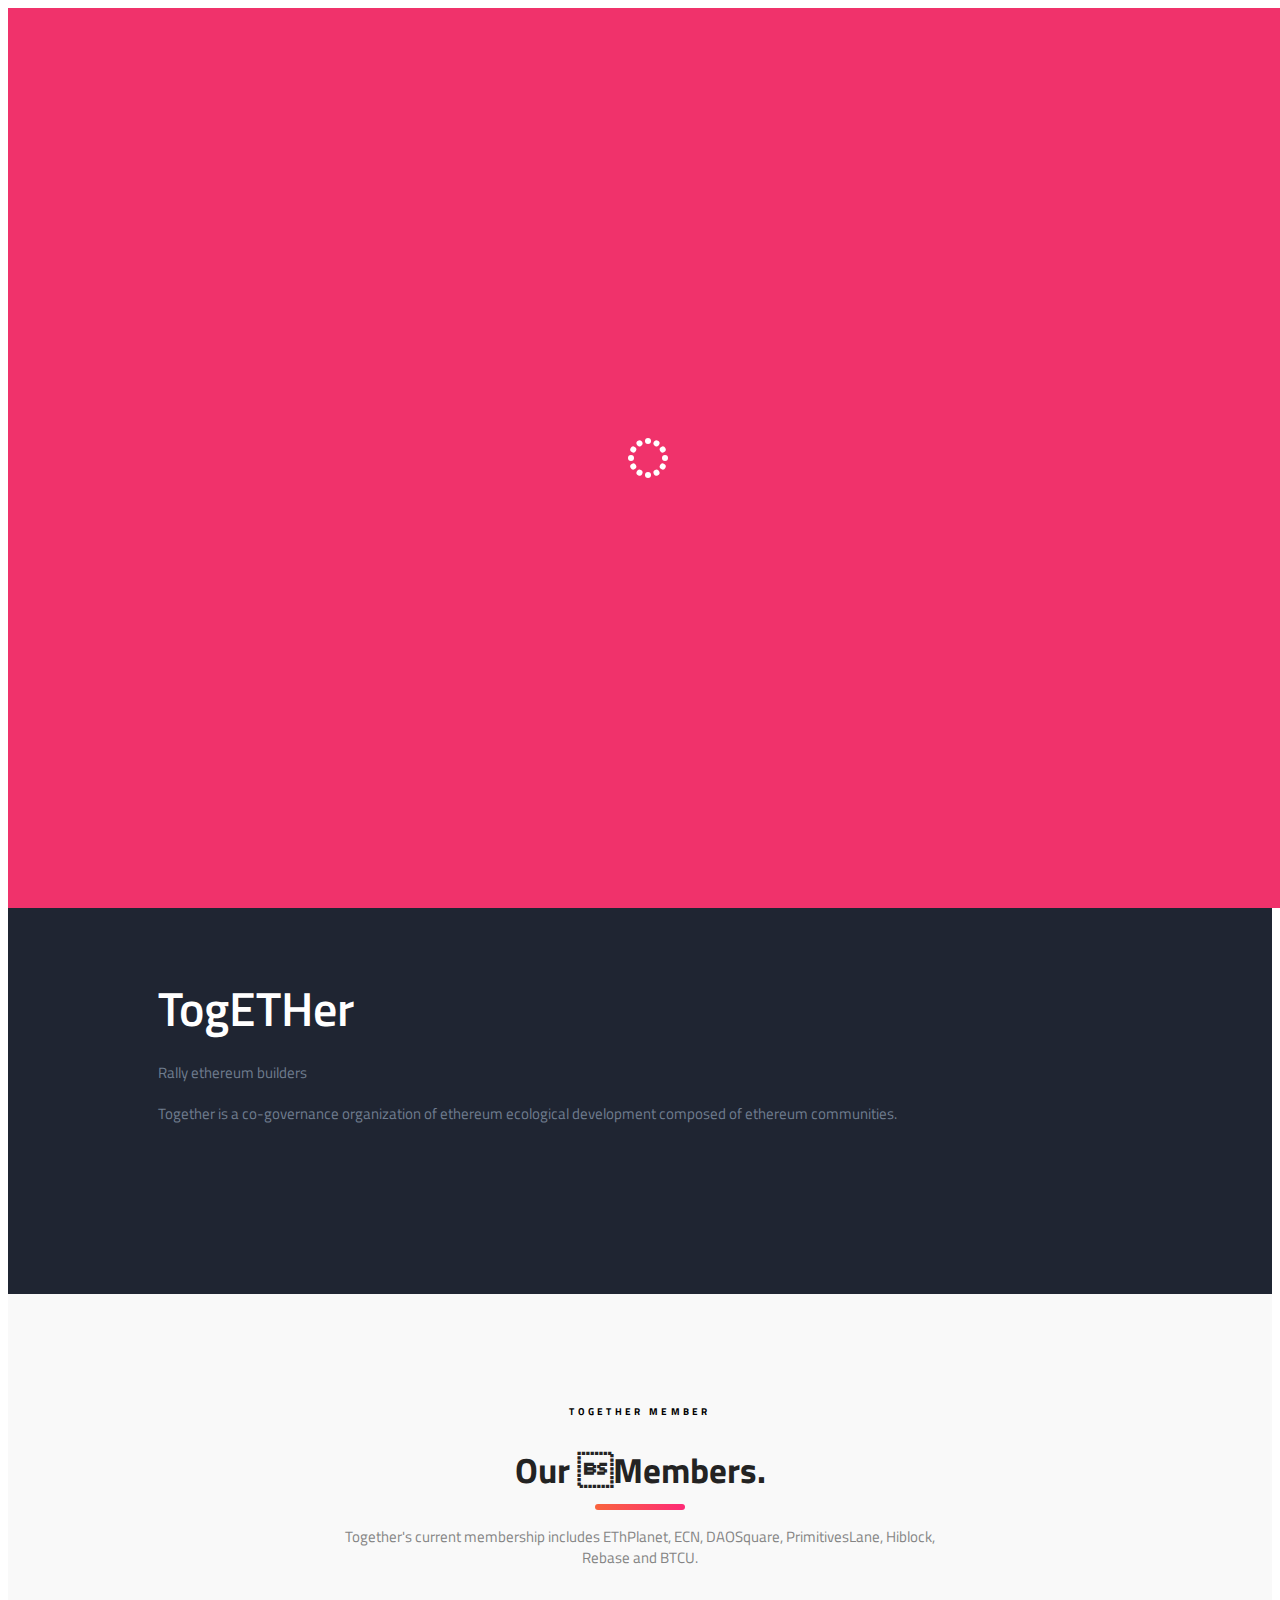
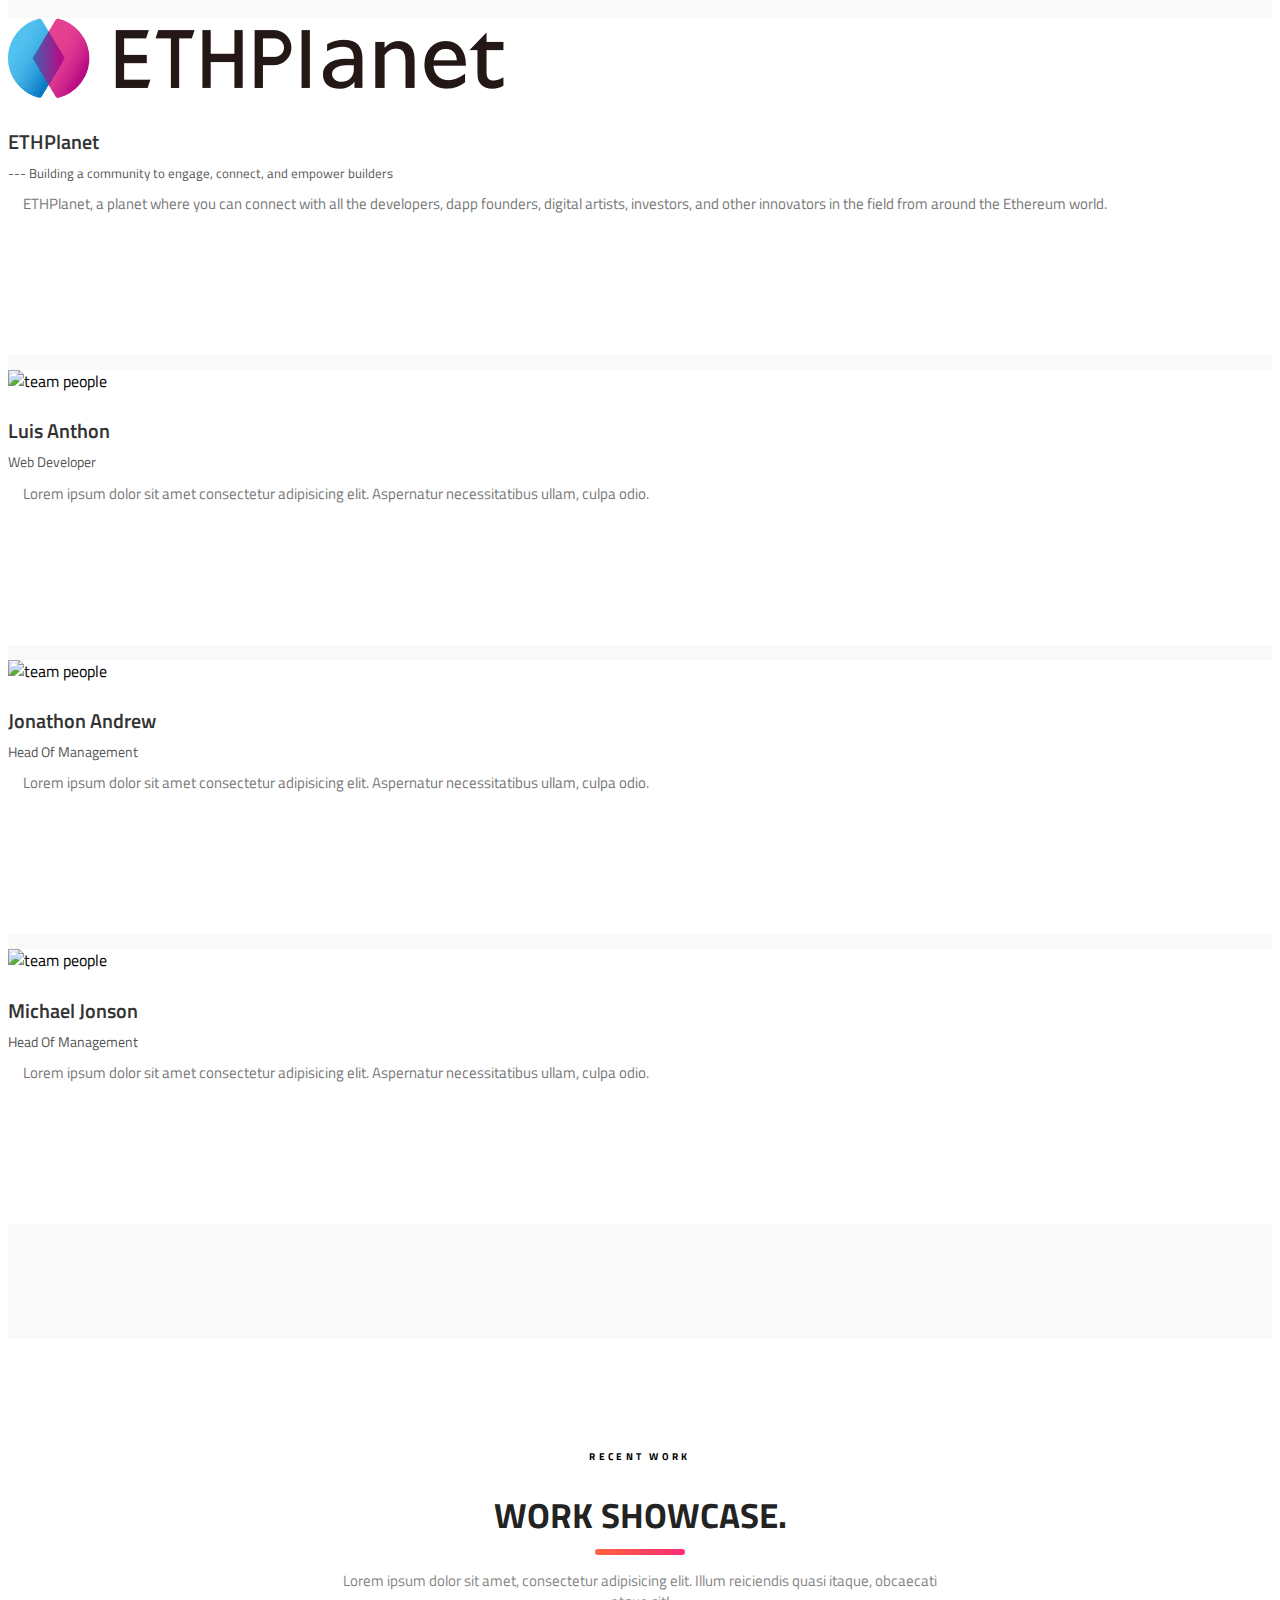
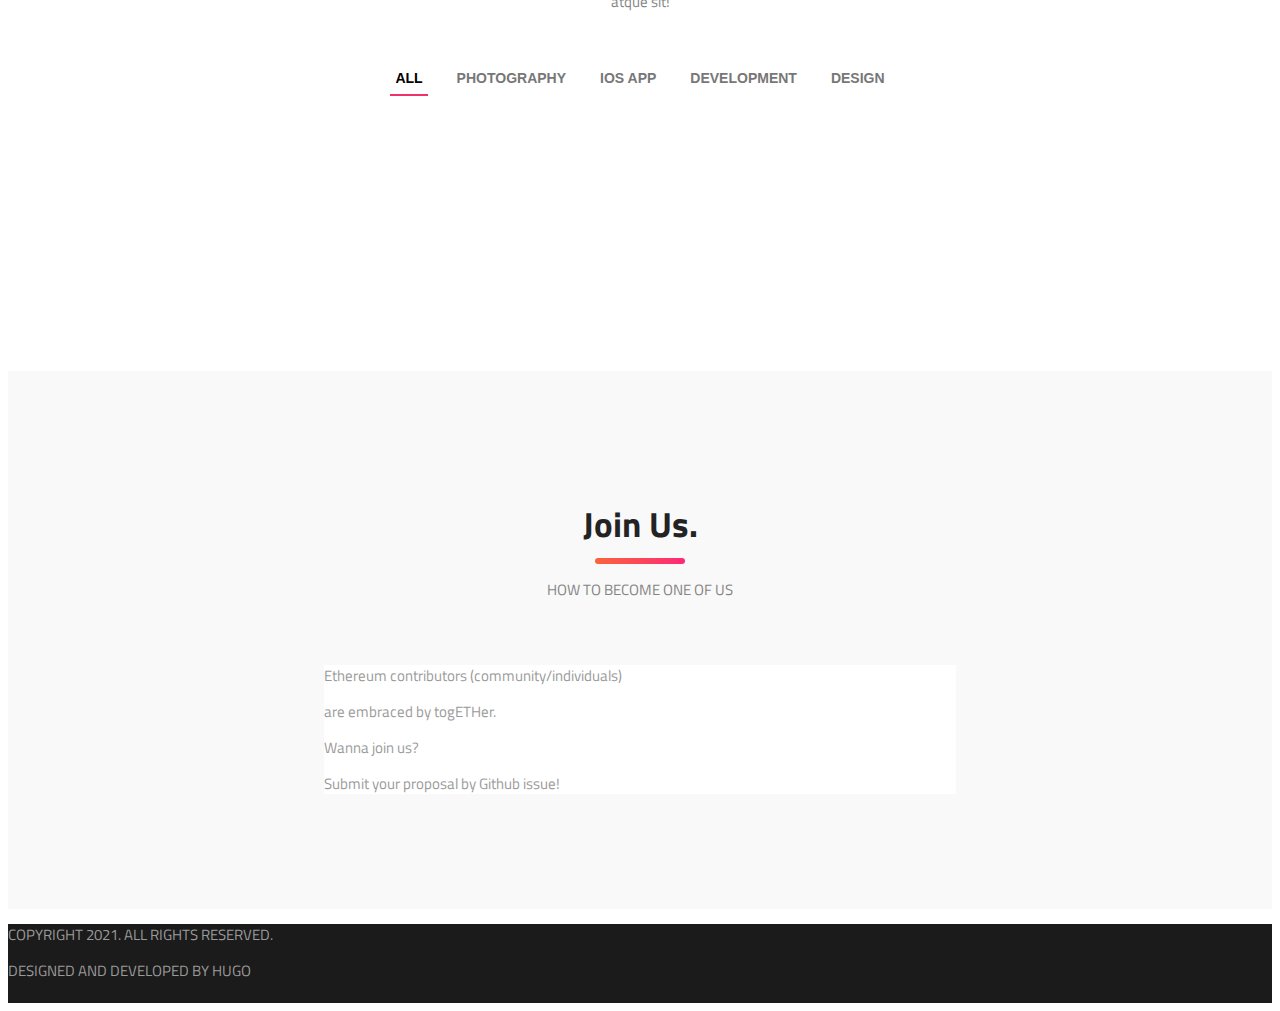
==== commit 68c170d7: "Update footer  & left css" ====
--- a/index.html
+++ b/index.html
@@ -95,26 +95,8 @@
                             <li class="nav-item">
                                 <a class="nav-link" href="about.html">About</a>
                             </li>
-                            <li class="nav-item">
+                            <!-- <li class="nav-item">
                                 <a class="nav-link" href="service.html">Events</a>
-                            </li>
-                            <li class="nav-item">
-                                <a class="nav-link" href="portfolio.html">Constitution</a>
-                            </li>
-							<li class="nav-item ">
-                                <a class="nav-link" href="index.html">Library</a>
-                            </li>
-                            <li class="nav-item">
-                                <a class="nav-link" href="contact.html">Issue</a>
-                            </li>
-                            <!-- <li class="nav-item dropdown">
-                                <a class="nav-link dropdown-toggle" href="#" id="navbarDropdown" role="button" data-toggle="dropdown" aria-haspopup="true"
-                                    aria-expanded="false">
-                                    Pages
-                                </a>
-                                <div class="dropdown-menu" aria-labelledby="navbarDropdown">
-                                    <a class="dropdown-item" href="404.html">404 Page</a>
-                                </div>
                             </li> -->
                         </ul>
                     </div>
@@ -147,155 +129,193 @@
 	</div>
 </section>	
 
-<!--
-Start About Section
-==================================== -->
-<section class="about-2 section bg-gray" id="about">
+<!-- Start Our Members 
+=========================================== -->
+<section class="team section bg-gray" id="team">
 	<div class="container">
 		<div class="row">
-			<div class="col-12 col-md-5">
-				<h2>We have explored the digital landscape with passion for a long time</h2>
-			</div>
-			<div class="col-12 col-md-7">
-				<p>Lorem ipsum dolor sit amet, consectetur adipisicing elit. Quae deleniti ipsa labore necessitatibus culpa veritatis quo accusantium, neque enim ea ad eaque iure, quas tempore velit, quibusdam dolor illo! Explicabo.</p>
-				<p>Lorem ipsum dolor sit amet, consectetur adipisicing elit. Aliquid quisquam maiores iste soluta, nihil dolorem?</p>
-			</div>
-			
-		</div> 		<!-- End row -->
-	</div>   	<!-- End container -->
-</section>   <!-- End section -->
-
-<section class="services section-xs" id="services">
-	<div class="container">
+			<div class="col-12">
+				<div class="title text-center">
+					<h4>Together MEMBER</h4>
+					<h2>Our Members.</h2>
+					<span class="border"></span>
+					<p>Together's current membership includes EThPlanet, ECN, DAOSquare, PrimitivesLane, Hiblock, Rebase and BTCU.</p>
+				</div>
+			</div>
+		</div>
 		<div class="row">
-			<!-- Single Service Item -->
-			<div class="col-md-4 col-sm-6" >
-				<div class="service-block color-bg text-center">
-					<div class="service-icon text-center">
-						<i class="tf-ion-ios-copy-outline"></i>
-					</div>
-					<h3>WordPress Theme</h3>
-					<p>Lorem ipsum dolor sit amet, consectetur.. Sed id lorem eget orci dictum facilisis vel id tellus. Nullam iaculis arcu at mauris dapibus consectetur.</p>
-				</div>
-			</div>
-			<!-- End Single Service Item -->
-			
-			<!-- Single Service Item -->
-			<div class="col-md-4 col-sm-6" >
-				<div class="service-block text-center">
-					<div class="service-icon text-center">
-						<i class="tf-ion-ios-alarm-outline"></i>
-					</div>
-					<h3>Responsive Design</h3>
-					<p>Lorem ipsum dolor sit amet, consectetur.. Sed id lorem eget orci dictum facilisis vel id tellus. Nullam iaculis arcu at mauris dapibus consectetur.</p>
-				</div>
-			</div>
-			<!-- End Single Service Item -->
-			
-			<!-- Single Service Item -->
-			<div class="col-md-4 col-sm-6 mx-auto"  >
-				<div class="service-block color-bg text-center">
-					<div class="service-icon text-center">
-						<i class="tf-ion-ios-book-outline"></i>
-					</div>
-					<h3>Media & Advertisement</h3>
-					<p>Lorem ipsum dolor sit amet, consectetur.. Sed id lorem eget orci dictum facilisis vel id tellus. Nullam iaculis arcu at mauris dapibus consectetur.</p>
-				</div>
-			</div>
-		</div> 		<!-- End row -->
-	</div>   	<!-- End container -->
-</section>   <!-- End section -->
-			
-			
-			
-
-<section class="about section-sm" id="about">
-	<div class="container">
-		<div class="row mb-5 justify-content-center">
-			<div class="col-md-5">
-				<img src="images/about/about-1.jpg" class="img-fluid rounded shadow w-100" alt="about-img">
-			</div>
-			<div class="col-md-5">
-				<div class="content">
-					<h2>Creativity is in our <br> blood</h2>
-					<p>Curabitur felis nibh, imperdiet eu erat non, luctus cursus lectus. Donec maximus diam leo, sed fringilla nisl
-						auctor eget. Donec dictum neque est, ac faucibus ex blandit a
-						Lorem ipsum dolor sit amet, consectetur adipisicing elit. Recusandae quo minima ab aperiam molestiae natus
-						repellendus neque culpa iure, nemo veritatis explicabo facilis, officia, saepe! Et corrupti odit, non deserunt.
-				</div>
-			</div>
+			<!-- team member -->
+			<div class="col-lg-3 col-sm-6">
+				<div class="team-member text-center">
+					<div class="member-photo">
+						<!-- member photo -->
+						<img class="img-fluid" src="media/logo/ethplanet.png" alt="team people" >
+						<!-- /member photo -->
+					</div>
+					<!-- member name & designation -->
+					<div class="member-content">
+						<h3>ETHPlanet</h3>
+						<span style="font-size: small;"> --- Building a community to engage, connect, and empower builders</span>
+						<p>ETHPlanet, a planet where you can connect with all the developers, dapp founders, digital artists, investors, and other innovators in the field from around the Ethereum world.</p>
+						<ul class="list-inline">
+							<li class="list-inline-item">
+								<a href="#">
+									<i class="tf-ion-social-facebook"></i>
+								</a>
+							</li>
+							<li class="list-inline-item">
+								<a href="#">
+									<i class="tf-ion-social-twitter"></i>
+								</a>
+							</li>
+							<li class="list-inline-item">
+								<a href="#">
+									<i class="tf-ion-social-google-outline"></i>
+								</a>
+							</li>
+							<li class="list-inline-item">
+								<a href="#">
+									<i class="tf-ion-social-dribbble"></i>
+								</a>
+							</li>
+						</ul>
+					</div>
+					<!-- /member name & designation -->
+				</div>
+			</div>
+			<!-- end team member -->
+
+			<!-- team member -->
+			<div class="col-lg-3 col-sm-6">
+				<div class="team-member text-center">
+					<div class="member-photo">
+						<!-- member photo -->
+						<img class="img-fluid" src="images/team/member-2.jpg" alt="team people">
+						<!-- /member photo -->
+					</div>
+					<!-- member name & designation -->
+					<div class="member-content">
+						<h3>Luis Anthon</h3>
+						<span>Web Developer</span>
+						<p>Lorem ipsum dolor sit amet consectetur adipisicing elit. Aspernatur necessitatibus ullam, culpa odio.</p>
+						<ul class="list-inline">
+							<li class="list-inline-item">
+								<a href="#">
+									<i class="tf-ion-social-facebook"></i>
+								</a>
+							</li>
+							<li class="list-inline-item">
+								<a href="#">
+									<i class="tf-ion-social-twitter"></i>
+								</a>
+							</li>
+							<li class="list-inline-item">
+								<a href="#">
+									<i class="tf-ion-social-google-outline"></i>
+								</a>
+							</li>
+							<li class="list-inline-item">
+								<a href="#">
+									<i class="tf-ion-social-dribbble"></i>
+								</a>
+							</li>
+						</ul>
+					</div>
+					<!-- /member name & designation -->
+				</div>
+			</div>
+			<!-- end team member -->
+
+			<!-- team member -->
+			<div class="col-lg-3 col-sm-6">
+				<div class="team-member text-center">
+					<div class="member-photo">
+						<!-- member photo -->
+						<img class="img-fluid" src="images/team/member-3.jpg" alt="team people">
+						<!-- /member photo -->
+
+					</div>
+
+					<!-- member name & designation -->
+					<div class="member-content">
+						<h3>Jonathon Andrew</h3>
+						<span>Head Of Management</span>
+						<p>Lorem ipsum dolor sit amet consectetur adipisicing elit. Aspernatur necessitatibus ullam, culpa odio.</p>
+						<ul class="list-inline">
+							<li class="list-inline-item">
+								<a href="#">
+									<i class="tf-ion-social-facebook"></i>
+								</a>
+							</li>
+							<li class="list-inline-item">
+								<a href="#">
+									<i class="tf-ion-social-twitter"></i>
+								</a>
+							</li>
+							<li class="list-inline-item">
+								<a href="#">
+									<i class="tf-ion-social-google-outline"></i>
+								</a>
+							</li>
+							<li class="list-inline-item">
+								<a href="#">
+									<i class="tf-ion-social-dribbble"></i>
+								</a>
+							</li>
+						</ul>
+					</div>
+					<!-- /member name & designation -->
+				</div>
+			</div>
+			<!-- end team member -->
+			<!-- team member -->
+			<div class="col-lg-3 col-sm-6">
+				<div class="team-member text-center">
+					<div class="member-photo">
+						<!-- member photo -->
+						<img class="img-fluid" src="images/team/member-4.jpg" alt="team people">
+						<!-- /member photo -->
+					</div>
+
+					<!-- member name & designation -->
+					<div class="member-content">
+						<h3>Michael Jonson</h3>
+						<span>Head Of Management</span>
+						<p>Lorem ipsum dolor sit amet consectetur adipisicing elit. Aspernatur necessitatibus ullam, culpa odio.</p>
+						<ul class="list-inline">
+							<li class="list-inline-item">
+								<a href="#">
+									<i class="tf-ion-social-facebook"></i>
+								</a>
+							</li>
+							<li class="list-inline-item">
+								<a href="#">
+									<i class="tf-ion-social-twitter"></i>
+								</a>
+							</li>
+							<li class="list-inline-item">
+								<a href="#">
+									<i class="tf-ion-social-google-outline"></i>
+								</a>
+							</li>
+							<li class="list-inline-item">
+								<a href="#">
+									<i class="tf-ion-social-dribbble"></i>
+								</a>
+							</li>
+						</ul>
+					</div>
+					<!-- /member name & designation -->
+				</div>
+			</div>
+			<!-- end team member -->
 		</div>
-		<div class="row justify-content-center">
-			<div class="col-md-5 order-md-1 order-2">
-				<div class="content">
-					<h2>We think out of the <br> Box</h2>
-					<p>Curabitur felis nibh, imperdiet eu erat non, luctus cursus lectus. Donec maximus diam leo, sed fringilla nisl
-						auctor eget. Donec dictum neque est, ac faucibus ex blandit a
-						Lorem ipsum dolor sit amet, consectetur adipisicing elit. Recusandae quo minima ab aperiam molestiae natus
-						repellendus neque culpa iure, nemo veritatis explicabo facilis, officia, saepe! Et corrupti odit, non deserunt.
-				</div>
-			</div>
-			<div class="col-md-5 order-md-2 order-1">
-				<img src="images/about/about-2.jpg" class="img-fluid rounded shadow w-100" alt="">
-			</div>
-		</div> <!-- End row -->
-	</div> <!-- End container -->
-</section> <!-- End section -->
-
-<!--
-Start About Section
-==================================== -->
-<section class="service-2 section bg-gray">
-  <div class="container">
-    <div class="row">
-      <div class="col-12">
-        <div class="title text-center">
-          <h4>How We Works</h4>
-          <h2>Our work process</h2>
-          <span class="border"></span>
-          <p>Lorem ipsum dolor sit amet, consectetur adipisicing elit. Illum reiciendis quasi itaque, obcaecati atque
-            sit!</p>
-        </div>
-      </div>
-      <div class="col-8 mx-auto">
-        <div class="row">
-          <div class="col-md-6 p-0">
-            <div class="service-item text-center">
-              <span class="count">1.</span>
-              <i class="tf-ion-ios-briefcase-outline"></i>
-              <h4>Project Analysis</h4>
-              <p>Lorem ipsum dolor sit amet, consectetur adipiscing elit. Fusce vitae risus nec dui venenatis.</p>
-            </div>
-          </div>
-          <div class="col-md-6 p-0">
-            <div class="service-item text-center">
-              <span class="count">2.</span>
-              <i class="tf-ion-ios-alarm-outline"></i>
-              <h4>Time Management</h4>
-              <p>Lorem ipsum dolor sit amet, consectetur adipiscing elit. Fusce vitae risus nec dui venenatis.</p>
-            </div>
-          </div>
-          <div class="col-md-6 p-0">
-            <div class="service-item text-center">
-              <span class="count">3.</span>
-              <i class="tf-ion-ios-email-outline"></i>
-              <h4>Mail Support</h4>
-              <p>Lorem ipsum dolor sit amet, consectetur adipiscing elit. Fusce vitae risus nec dui venenatis.</p>
-            </div>
-          </div>
-          <div class="col-md-6 p-0">
-            <div class="service-item text-center">
-              <span class="count">4.</span>
-              <i class="tf-ion-ios-locked-outline"></i>
-              <h4>Secure System</h4>
-              <p>Lorem ipsum dolor sit amet, consectetur adipiscing elit. Fusce vitae risus nec dui venenatis.</p>
-            </div>
-          </div>
-        </div>
-      </div>
-    </div>
+		<!-- End row -->
+	</div>
+	<!-- End container -->
 </section>
 <!-- End section -->
+
 
 <!-- Start Portfolio Section
 =========================================== -->
@@ -393,439 +413,30 @@
 		</div>
 	</div> <!-- end row -->
 </section>   <!-- End section -->
-					
-				
-				
-				
-			
-
-<!-- Start Our Members 
-=========================================== -->
-<section class="team section bg-gray" id="team">
+
+
+
+<!-- Srart Contact Us
+		=========================================== -->		
+<section class="contact-us section" id="contact" style="background-color: #F9F9F9; height:auto;">
 	<div class="container">
 		<div class="row">
 			<div class="col-12">
 				<div class="title text-center">
-					<h4>Together MEMBER</h4>
-					<h2>Our Members.</h2>
+					<h2>Join Us.</h2>
 					<span class="border"></span>
-					<p>Together's current membership includes EThPlanet, ECN, DAOSquare, PrimitivesLane, Hiblock, Rebase and BTCU.</p>
+					<p>HOW TO BECOME ONE OF US</p>
 				</div>
 			</div>
 		</div>
-		<div class="row">
-			<!-- team member -->
-			<div class="col-lg-3 col-sm-6">
-				<div class="team-member text-center">
-					<div class="member-photo">
-						<!-- member photo -->
-						<img class="img-fluid" src="media/logo/ethplanet.png" alt="team people" >
-						<!-- /member photo -->
-					</div>
-					<!-- member name & designation -->
-					<div class="member-content">
-						<h3>ETHPlanet</h3>
-						<span style="font-size: small;"> --- Building a community to engage, connect, and empower builders</span>
-						<p>ETHPlanet, a planet where you can connect with all the developers, dapp founders, digital artists, investors, and other innovators in the field from around the Ethereum world.</p>
-						<ul class="list-inline">
-							<li class="list-inline-item">
-								<a href="#">
-									<i class="tf-ion-social-facebook"></i>
-								</a>
-							</li>
-							<li class="list-inline-item">
-								<a href="#">
-									<i class="tf-ion-social-twitter"></i>
-								</a>
-							</li>
-							<li class="list-inline-item">
-								<a href="#">
-									<i class="tf-ion-social-google-outline"></i>
-								</a>
-							</li>
-							<li class="list-inline-item">
-								<a href="#">
-									<i class="tf-ion-social-dribbble"></i>
-								</a>
-							</li>
-						</ul>
-					</div>
-					<!-- /member name & designation -->
-				</div>
-			</div>
-			<!-- end team member -->
-
-			<!-- team member -->
-			<div class="col-lg-3 col-sm-6">
-				<div class="team-member text-center">
-					<div class="member-photo">
-						<!-- member photo -->
-						<img class="img-fluid" src="images/team/member-2.jpg" alt="team people">
-						<!-- /member photo -->
-					</div>
-					<!-- member name & designation -->
-					<div class="member-content">
-						<h3>Luis Anthon</h3>
-						<span>Web Developer</span>
-						<p>Lorem ipsum dolor sit amet consectetur adipisicing elit. Aspernatur necessitatibus ullam, culpa odio.</p>
-						<ul class="list-inline">
-							<li class="list-inline-item">
-								<a href="#">
-									<i class="tf-ion-social-facebook"></i>
-								</a>
-							</li>
-							<li class="list-inline-item">
-								<a href="#">
-									<i class="tf-ion-social-twitter"></i>
-								</a>
-							</li>
-							<li class="list-inline-item">
-								<a href="#">
-									<i class="tf-ion-social-google-outline"></i>
-								</a>
-							</li>
-							<li class="list-inline-item">
-								<a href="#">
-									<i class="tf-ion-social-dribbble"></i>
-								</a>
-							</li>
-						</ul>
-					</div>
-					<!-- /member name & designation -->
-				</div>
-			</div>
-			<!-- end team member -->
-
-			<!-- team member -->
-			<div class="col-lg-3 col-sm-6">
-				<div class="team-member text-center">
-					<div class="member-photo">
-						<!-- member photo -->
-						<img class="img-fluid" src="images/team/member-3.jpg" alt="team people">
-						<!-- /member photo -->
-
-					</div>
-
-					<!-- member name & designation -->
-					<div class="member-content">
-						<h3>Jonathon Andrew</h3>
-						<span>Head Of Management</span>
-						<p>Lorem ipsum dolor sit amet consectetur adipisicing elit. Aspernatur necessitatibus ullam, culpa odio.</p>
-						<ul class="list-inline">
-							<li class="list-inline-item">
-								<a href="#">
-									<i class="tf-ion-social-facebook"></i>
-								</a>
-							</li>
-							<li class="list-inline-item">
-								<a href="#">
-									<i class="tf-ion-social-twitter"></i>
-								</a>
-							</li>
-							<li class="list-inline-item">
-								<a href="#">
-									<i class="tf-ion-social-google-outline"></i>
-								</a>
-							</li>
-							<li class="list-inline-item">
-								<a href="#">
-									<i class="tf-ion-social-dribbble"></i>
-								</a>
-							</li>
-						</ul>
-					</div>
-					<!-- /member name & designation -->
-				</div>
-			</div>
-			<!-- end team member -->
-			<!-- team member -->
-			<div class="col-lg-3 col-sm-6">
-				<div class="team-member text-center">
-					<div class="member-photo">
-						<!-- member photo -->
-						<img class="img-fluid" src="images/team/member-4.jpg" alt="team people">
-						<!-- /member photo -->
-					</div>
-
-					<!-- member name & designation -->
-					<div class="member-content">
-						<h3>Michael Jonson</h3>
-						<span>Head Of Management</span>
-						<p>Lorem ipsum dolor sit amet consectetur adipisicing elit. Aspernatur necessitatibus ullam, culpa odio.</p>
-						<ul class="list-inline">
-							<li class="list-inline-item">
-								<a href="#">
-									<i class="tf-ion-social-facebook"></i>
-								</a>
-							</li>
-							<li class="list-inline-item">
-								<a href="#">
-									<i class="tf-ion-social-twitter"></i>
-								</a>
-							</li>
-							<li class="list-inline-item">
-								<a href="#">
-									<i class="tf-ion-social-google-outline"></i>
-								</a>
-							</li>
-							<li class="list-inline-item">
-								<a href="#">
-									<i class="tf-ion-social-dribbble"></i>
-								</a>
-							</li>
-						</ul>
-					</div>
-					<!-- /member name & designation -->
-				</div>
-			</div>
-			<!-- end team member -->
-		</div>
-		<!-- End row -->
-	</div>
-	<!-- End container -->
-</section>
-<!-- End section -->
-
-
-<!-- Start Testimonial
-=========================================== -->
-
-<section class="testimonial section" id="testimonial">
-	<div class="container">
-		<div class="row">
-			<div class="col-lg-12">
-				<!-- testimonial wrapper -->
-				<div class="testimonial-slider">
-					<!-- testimonial single -->
-					<div class="item text-center">
-						<i class="tf-ion-quote"></i>
-						<!-- client info -->
-						<div class="client-details">
-							<p>Lorem ipsum dolor sit amet, consectetur adipisicing elit. Eum nulla, soluta dolorum. Eos earum, magni asperiores,
-								unde corporis labore, enim, voluptatum officiis voluptates alias natus. Lorem ipsum dolor sit amet, consectetur adipisicing
-								elit. Quia, officia. Lorem ipsum dolor sit amet, consectetur adipisicing elit. Quod, quia?</p>
-						</div>
-						<!-- /client info -->
-						<!-- client photo -->
-						<div class="client-thumb">
-							<img src="images/client-logo/clients-1.jpg" class="img-fluid" alt="">
-						</div>
-						<div class="client-meta">
-							<h4>Matt Cutts</h4>
-							<span>CEO , Company Name</span>
-						</div>
-						<!-- /client photo -->
-					</div>
-					<!-- /testimonial single -->
-
-					<!-- testimonial single -->
-					<div class="item text-center">
-						<i class="tf-ion-quote"></i>
-						<!-- client info -->
-						<div class="client-details">
-							<p>Lorem ipsum dolor sit amet, consectetur adipisicing elit. Eum nulla, soluta dolorum. Eos earum, magni asperiores,
-								unde corporis labore, enim, voluptatum officiis voluptates alias natus. Lorem ipsum dolor sit amet, consectetur adipisicing
-								elit. Quia, officia. Lorem ipsum dolor sit amet, consectetur adipisicing elit. Quod, quia?</p>
-						</div>
-						<!-- /client info -->
-						<!-- client photo -->
-						<div class="client-thumb">
-							<img src="images/client-logo/clients-2.jpg" class="img-fluid" alt="">
-						</div>
-						<div class="client-meta">
-							<h4>Elon Musk</h4>
-							<span>CEO , Company Name</span>
-						</div>
-						<!-- /client photo -->
-					</div>
-					<!-- /testimonial single -->
-
-					<!-- testimonial single -->
-					<div class="item text-center">
-						<i class="tf-ion-quote"></i>
-						<!-- client info -->
-						<div class="client-details">
-							<p>Lorem ipsum dolor sit amet, consectetur adipisicing elit. Eum nulla, soluta dolorum. Eos earum, magni asperiores,
-								unde corporis labore, enim, voluptatum officiis voluptates alias natus. Lorem ipsum dolor sit amet, consectetur adipisicing
-								elit. Quia, officia. Lorem ipsum dolor sit amet, consectetur adipisicing elit. Quod, quia?</p>
-						</div>
-						<!-- /client info -->
-						<!-- client photo -->
-						<div class="client-thumb">
-							<img src="images/client-logo/clients-1.jpg" class="img-fluid" alt="">
-						</div>
-						<div class="client-meta">
-							<h4>Jonathon Ive</h4>
-							<span>CEO , Company Name</span>
-						</div>
-						<!-- /client photo -->
-					</div>
-					<!-- /testimonial single -->
-				</div>
-			</div>
-			<!-- end col lg 12 -->
-		</div>
-		<!-- End row -->
-	</div>
-	<!-- End container -->
-</section>
-<!-- End Section -->
-
-<!--
-Start Blog Section
-=========================================== -->
-<section class="blog section" id="blog">
-	<div class="container">
-		<div class="row">
-			<div class="col-12">
-				<div class="title text-center">
-					<h4>Our untold story</h4>
-					<h2>Blog.</h2>
-					<span class="border"></span>
-					<p>Lorem ipsum dolor sit amet, consectetur adipisicing elit. Illum reiciendis quasi itaque, obcaecati atque sit!</p>
-				</div>
-			</div>
-		</div>
-		<div class="row justify-content-center">
-			<!-- single blog post -->
-			<article class="col-md-4 col-sm-6" >
-				<div class="post-item">
-					<div class="post-thumb">
-					  	<img class="img-fluid shadow rounded" src="images/blog/post-1.jpg" alt="Generic placeholder image">
-					</div>
-			  		<div class="post-title">
-				    	<h3 class="mt-0"><a href="">Ten things about Business</a></h3>
-			  		</div>
-			  		<div class="post-meta">
-			  			<span>By</span> <a href="" class="">Jonathon Ive</a>
-			  		</div>
-			  		<div class="post-content">
-					    <p>Cras sit amet nibh libero, in gravida nulla. Nulla vel metus scelerisque ante sollicitudin. Cras purus odio, vestibulum in vulputate at, tempus viverra turpis. Fusce condimentum nunc ac nisi vulputate fringilla. Donec lacinia congue felis in faucibus. Lorem ipsum dolor sit amet, consectetur adipisicing elit. Est voluptatem accusantium dolorum, maxime eos blanditiis sint enim necessitatibus placeat dolor.</p>
-			  		</div>
-				    <a class="btn btn-main" href="#">Read more</a>
-				</div>
-			</article>
-			<!-- /single blog post -->
-			
-			<!-- single blog post -->
-				<article class="col-md-4 col-sm-6" >
-					<div class="post-item">
-						<div class="post-thumb">
-						  	<img class="img-fluid shadow rounded" src="images/blog/post-2.jpg" alt="Generic placeholder image">
-						</div>
-				  		<div class="post-title">
-					    	<h3 class="mt-0"><a href="">Something I need to tell you</a></h3>
-				  		</div>
-				  		<div class="post-meta">
-				  			<ul class="list-inline">
-				  				<li class="list-inline-item">
-				  					<span>By</span> <a href="" class="">Jonathon Ive</a>		
-				  				</li>
-				  				<li class="list-inline-item">
-				  					<span>By</span> <span> 15th December 2017</span>		
-				  				</li>
-							</ul>
-				  		</div>
-				  		<div class="post-content">
-						    <p>Cras sit amet nibh libero, in gravida nulla. Nulla vel metus scelerisque ante sollicitudin. Cras purus odio, vestibulum in vulputate at, tempus viverra turpis. Fusce condimentum nunc ac nisi vulputate fringilla. Donec lacinia congue felis in faucibus. Lorem ipsum dolor sit amet, consectetur adipisicing elit. Est voluptatem accusantium dolorum, maxime eos blanditiis sint enim necessitatibus placeat dolor.</p>
-				  		</div>
-					    <a class="btn btn-main" href="#">Read more</a>
-					</div>
-				</article>
-			<!-- end single blog post -->
-			<!-- single blog post -->
-				<article class="col-md-4 col-sm-6" >
-					<div class="post-item">
-						<div class="post-thumb">
-						  	<img class="img-fluid shadow rounded" src="images/blog/post-3.jpg" alt="Generic placeholder image">
-						</div>
-				  		<div class="post-title">
-					    	<h3 class="mt-0"><a href="">Are you doing the Right Way?</a></h3>
-				  		</div>
-				  		<div class="post-meta">
-				  			<ul class="list-inline">
-				  				<li class="list-inline-item">
-				  					<span>By</span> <a href="" class="">Jonathon Ive</a>		
-				  				</li>
-				  				<li class="list-inline-item">
-				  					<span>By</span> <span> 15th December 2017</span>		
-				  				</li>
-							</ul>
-				  		</div>
-				  		<div class="post-content">
-						    <p>Cras sit amet nibh libero, in gravida nulla. Nulla vel metus scelerisque ante sollicitudin. Cras purus odio, vestibulum in vulputate at, tempus viverra turpis. Fusce condimentum nunc ac nisi vulputate fringilla. Donec lacinia congue felis in faucibus. Lorem ipsum dolor sit amet, consectetur adipisicing elit. Est voluptatem accusantium dolorum, maxime eos blanditiis sint enim necessitatibus placeat dolor.</p>
-				  		</div>
-					    <a class="btn btn-main" href="#">Read more</a>
-					</div>
-				</article>
-			<!-- end single blog post -->
-			
+		<div class="block text-center" style="background-color:#FFFFFF; width:50%; margin-left:25%;">
+			<p>Ethereum contributors (community/individuals) </p>
+			<p>are embraced by togETHer.</p>
+			<p></p>
+			<p>	Wanna join us?</p>
+			<p>Submit your proposal by Github issue!</p>
 		</div> <!-- end row -->
-	</div> <!-- end container -->
-</section> <!-- end section -->
-				
-
-<!-- Srart Contact Us
-		=========================================== -->		
-<section class="contact-us section bg-gray" id="contact">
-	<div class="container">
-		<div class="row">
-			<div class="col-12">
-				<div class="title text-center">
-					<h4>Drop us a note</h4>
-					<h2>Contact Us.</h2>
-					<span class="border"></span>
-					<p>Lorem ipsum dolor sit amet, consectetur adipisicing elit. Illum reiciendis quasi itaque, obcaecati atque sit!</p>
-				</div>
-			</div>
-		</div>
-		<div class="row">
-			<!-- Contact Details -->
-			<div class="col-md-6">
-				<div class="map">
-					<div id="map"></div>
-				</div>
-
-			</div>
-			<!-- / End Contact Details -->
-				
-			<!-- Contact Form -->
-			<div class="contact-form col-md-6 " >
-				<form id="contact-form" method="post" action="sendmail.php" role="form">
-				
-					<div class="form-group">
-						<input type="text" placeholder="Your Name" class="form-control" name="name" id="name">
-					</div>
-					
-					<div class="form-group">
-						<input type="email" placeholder="Your Email" class="form-control" name="email" id="email">
-					</div>
-					
-					<div class="form-group">
-						<input type="text" placeholder="Subject" class="form-control" name="subject" id="subject">
-					</div>
-					
-					<div class="form-group">
-						<textarea rows="6" placeholder="Message" class="form-control" name="message" id="message"></textarea>	
-					</div>
-					
-					<div id="success" class="success">
-						Thank you. The Mailman is on His Way :)
-					</div>
-					
-					<div id="error" class="error">
-						Sorry, don't know what happened. Try later :(
-					</div>
-					
-					<div id="cf-submit">
-						<input type="submit" id="contact-submit" class="btn btn-transparent" value="Submit">
-					</div>						
-					
-				</form>
-			</div>
-			<!-- ./End Contact Form -->
-		</div> <!-- end row -->
-		<div class="row">
+		<!-- <div class="row">
 			<div class="col-md-4">
 				<div class="address-block contact-meta-block">
 					<i class="tf-ion-android-pin"></i>
@@ -861,12 +472,17 @@
 					</ul>
 				</div>
 			</div>
-		</div>
+		</div> -->
 		
 	</div> <!-- end container -->
 </section> <!-- end section -->
-
-<footer id="footer" class="bg-one">
+<footer id="footer" class="bg-one text-center" style="background-color: #1B1B1B; height: 79px; font: small; color: #858585;">
+	<p>COPYRIGHT 2021. ALL RIGHTS RESERVED.</p>
+	<p>DESIGNED AND DEVELOPED BY HUGO</p>
+	
+</footer>
+
+<!-- <footer id="footer" class="bg-one">
   <div class="top-footer">
     <div class="container">
       <div class="row">
@@ -874,7 +490,6 @@
           <h3>About</h3>
           <p>Integer posuere erat a ante venenati dapibus posuere velit aliquet. Fusce dapibus, tellus cursus commodo, tortor mauris sed posuere.</p>
         </div>
-        <!-- End of .col-sm-3 -->
 
         <div class="col-lg-3 col-sm-6 mb-4 mb-lg-0">
           <h3>Our Services</h3>
@@ -884,7 +499,6 @@
             <li><a href="#">Web Development</a></li>
           </ul>
         </div>
-        <!-- End of .col-sm-3 -->
 
         <div class="col-lg-3 col-sm-6 mb-4 mb-lg-0">
           <h3>Quick Links</h3>
@@ -895,7 +509,6 @@
             <li><a href="#">Badges</a></li>
           </ul>
         </div>
-        <!-- End of .col-sm-3 -->
 
         <div class="col-lg-3 col-sm-6 mb-4 mb-lg-0">
           <h3>Subscribe Now</h3>
@@ -906,16 +519,15 @@
             <button type="submit" class="btn btn-main-sm">Subscribe Now</button>
           </form>
         </div>
-        <!-- End of .col-sm-3 -->
 
       </div>
-    </div> <!-- end container -->
+    </div> 
   </div>
   <div class="footer-bottom">
     <h5>Copyright 2017. All rights reserved.</h5>
     <h6>Design and Developed by <a href="https://themefisher.com/" target="_blank">Themefisher</a>. Get more bootstrap template form our <a href="https://themefisher.com/free-bootstrap-templates/" target="_blank">Store</a></h6>
   </div>
-</footer> <!-- end footer -->
+</footer> end footer -->
 <!-- end Footer Area
 ========================================== -->
 
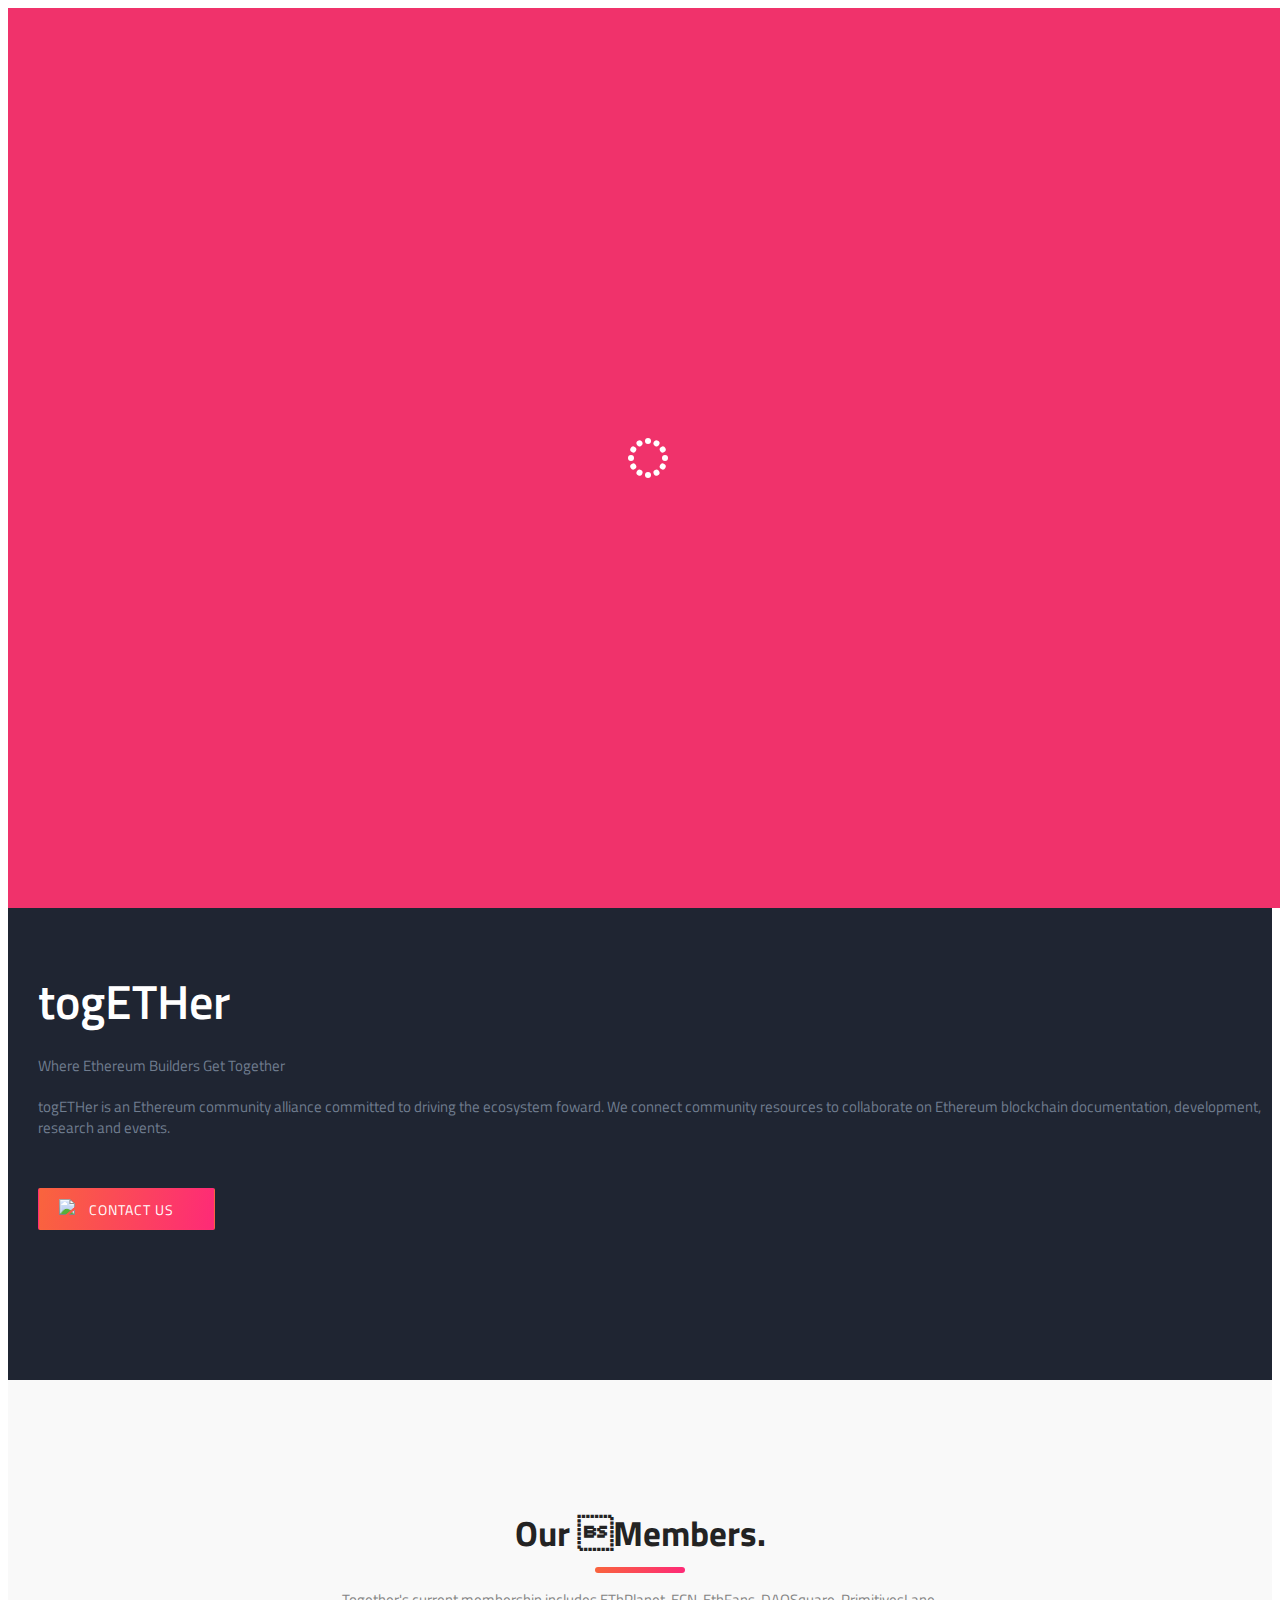
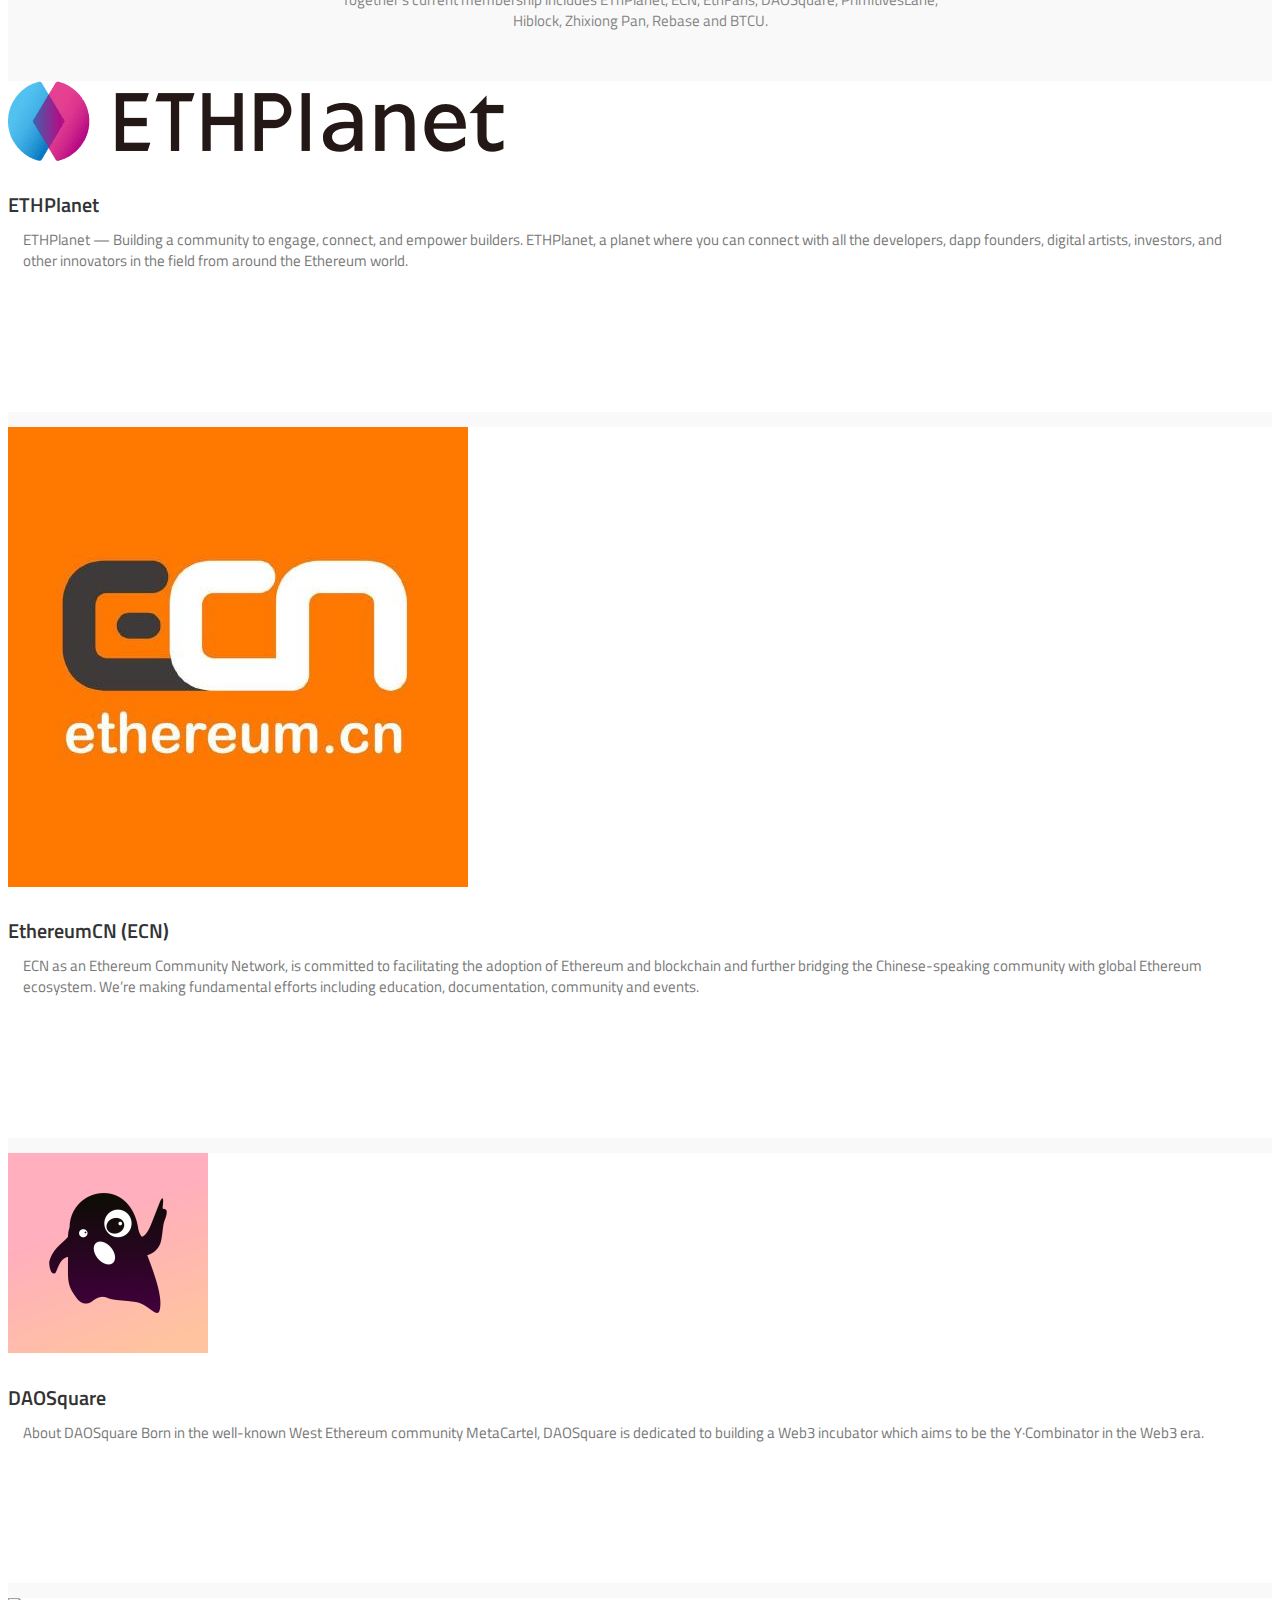
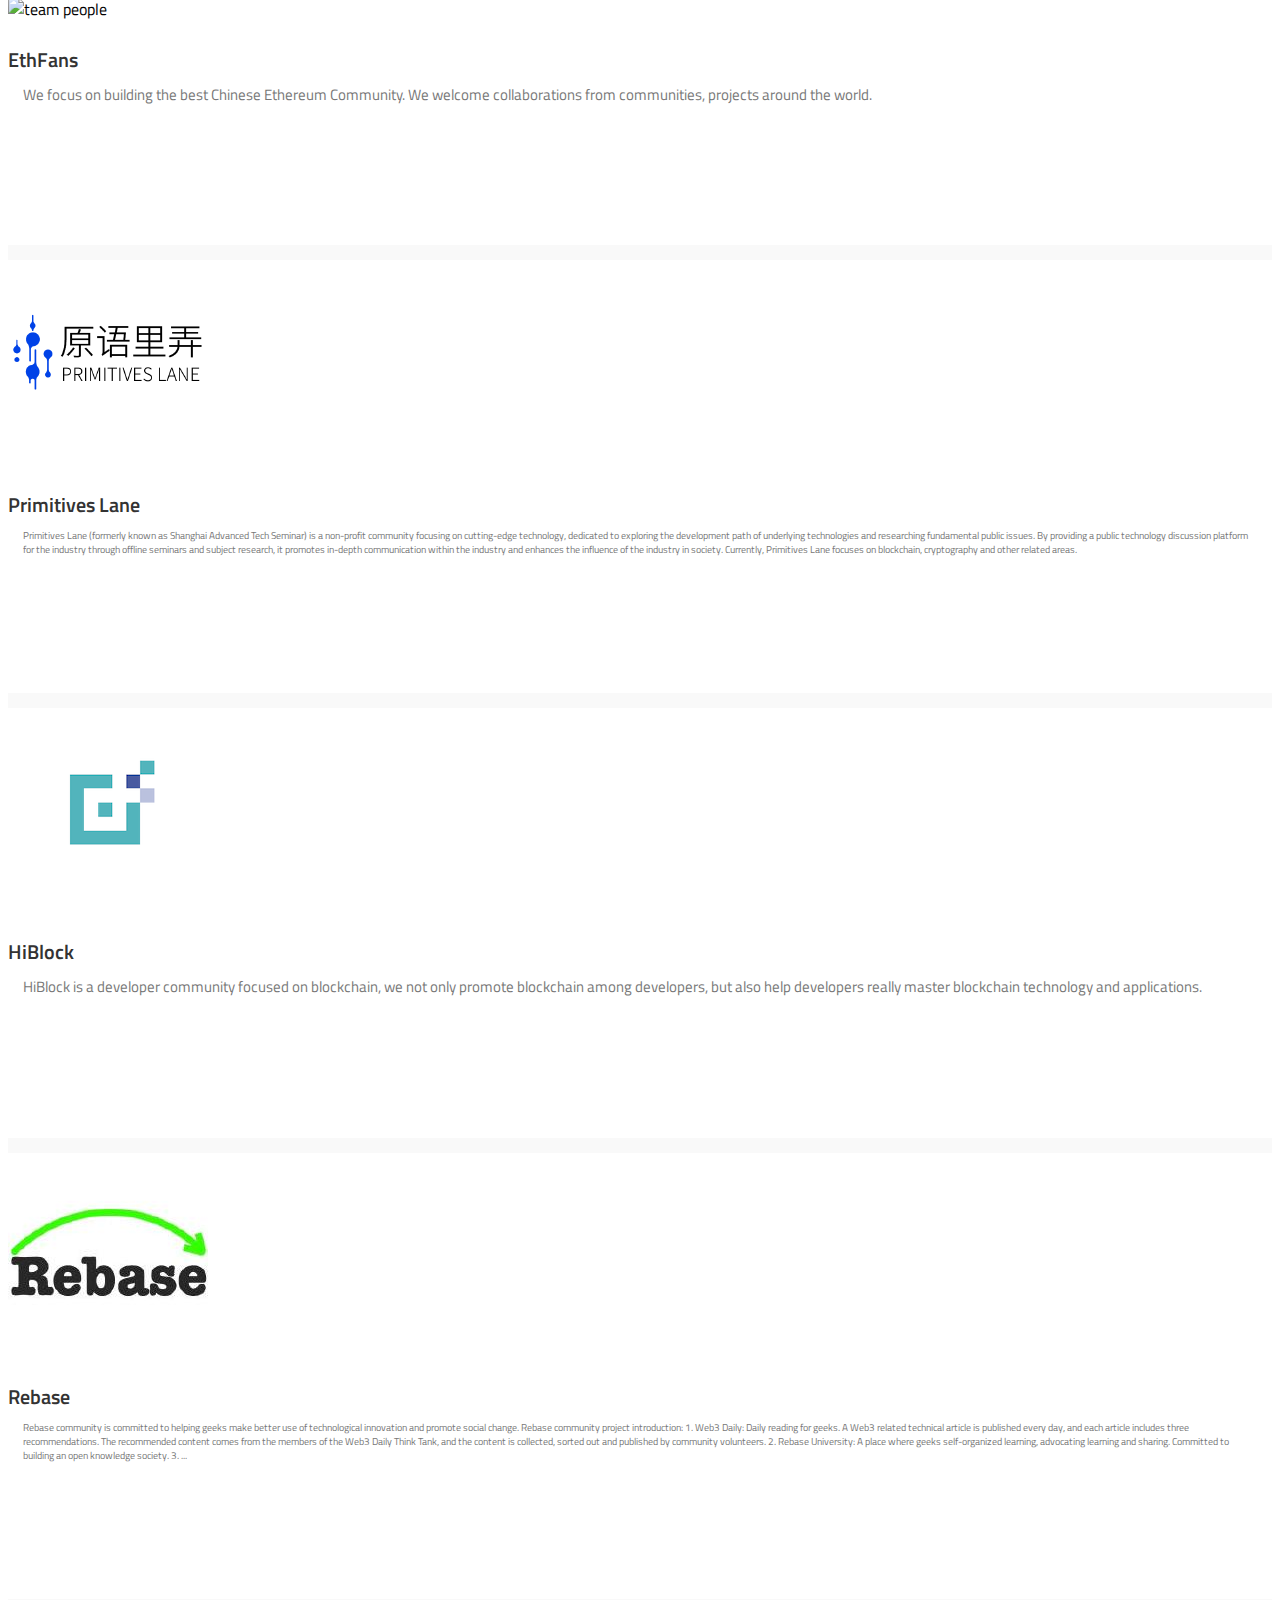
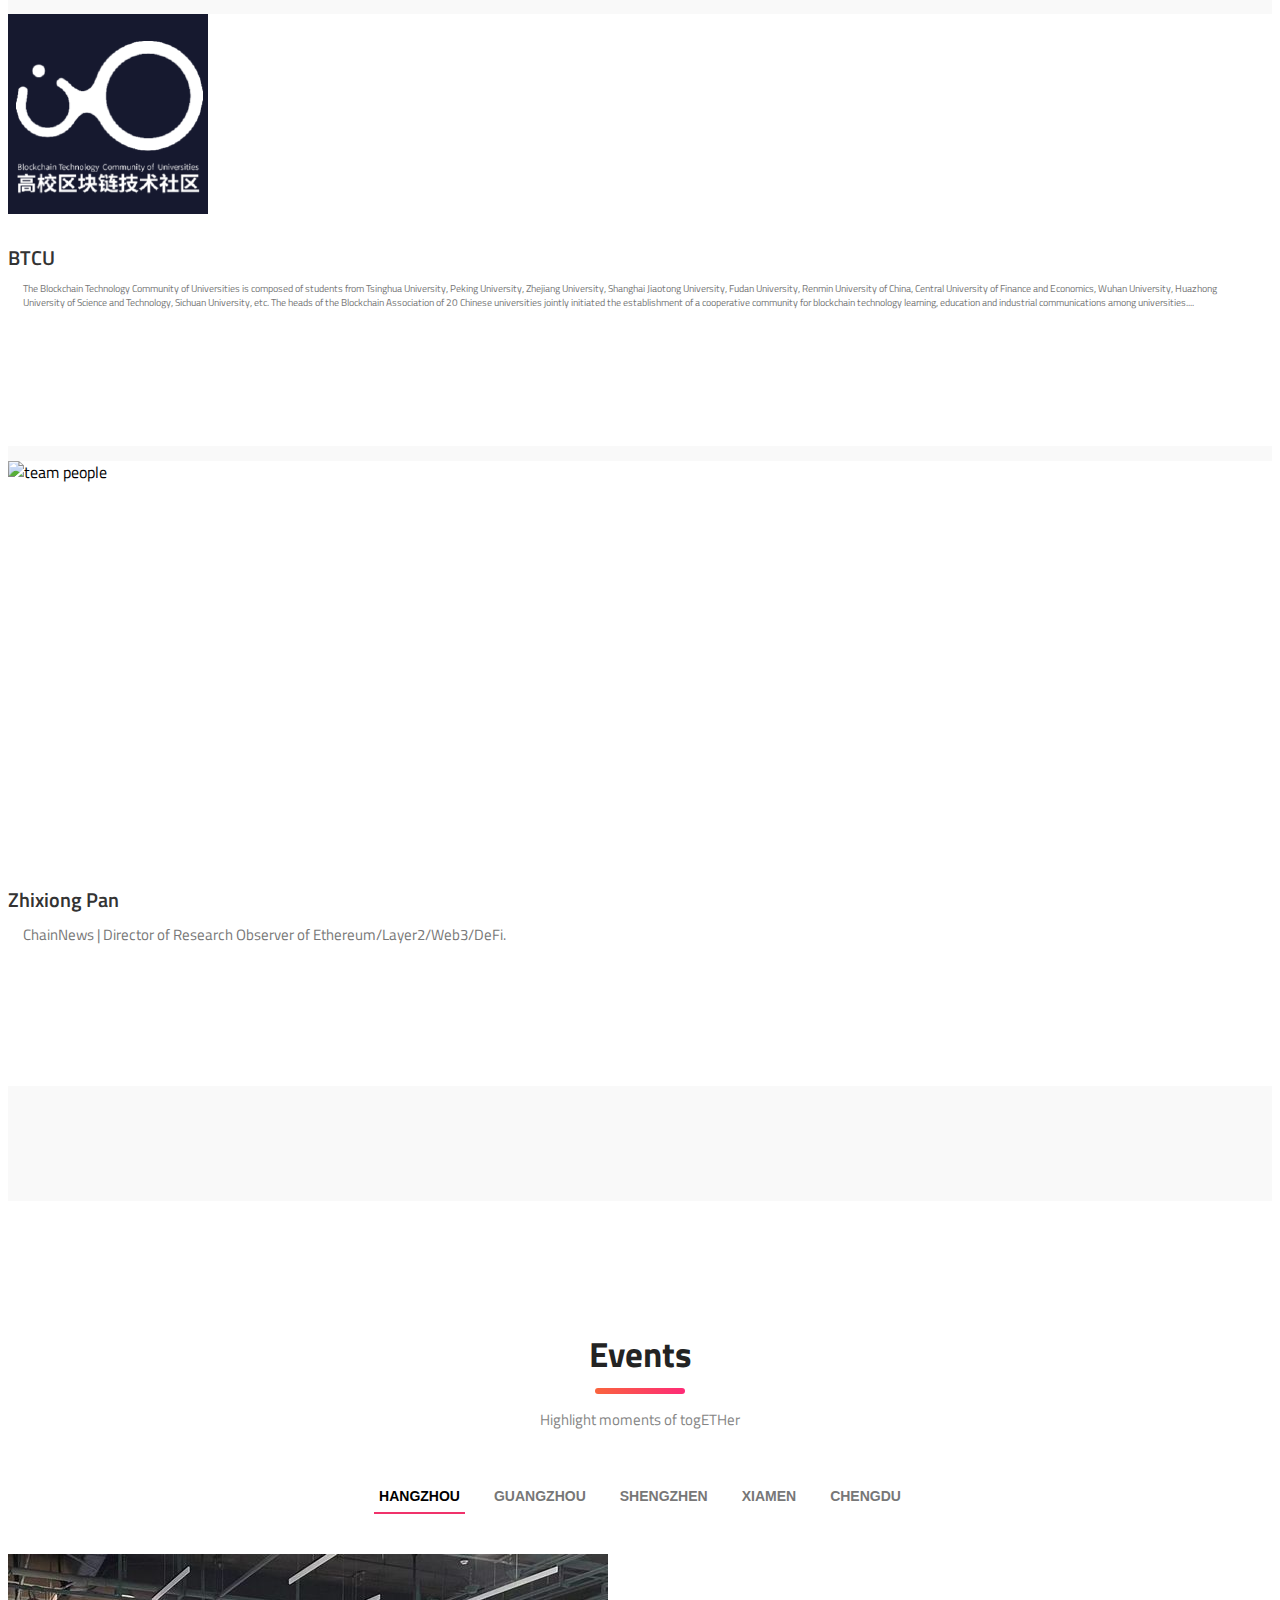
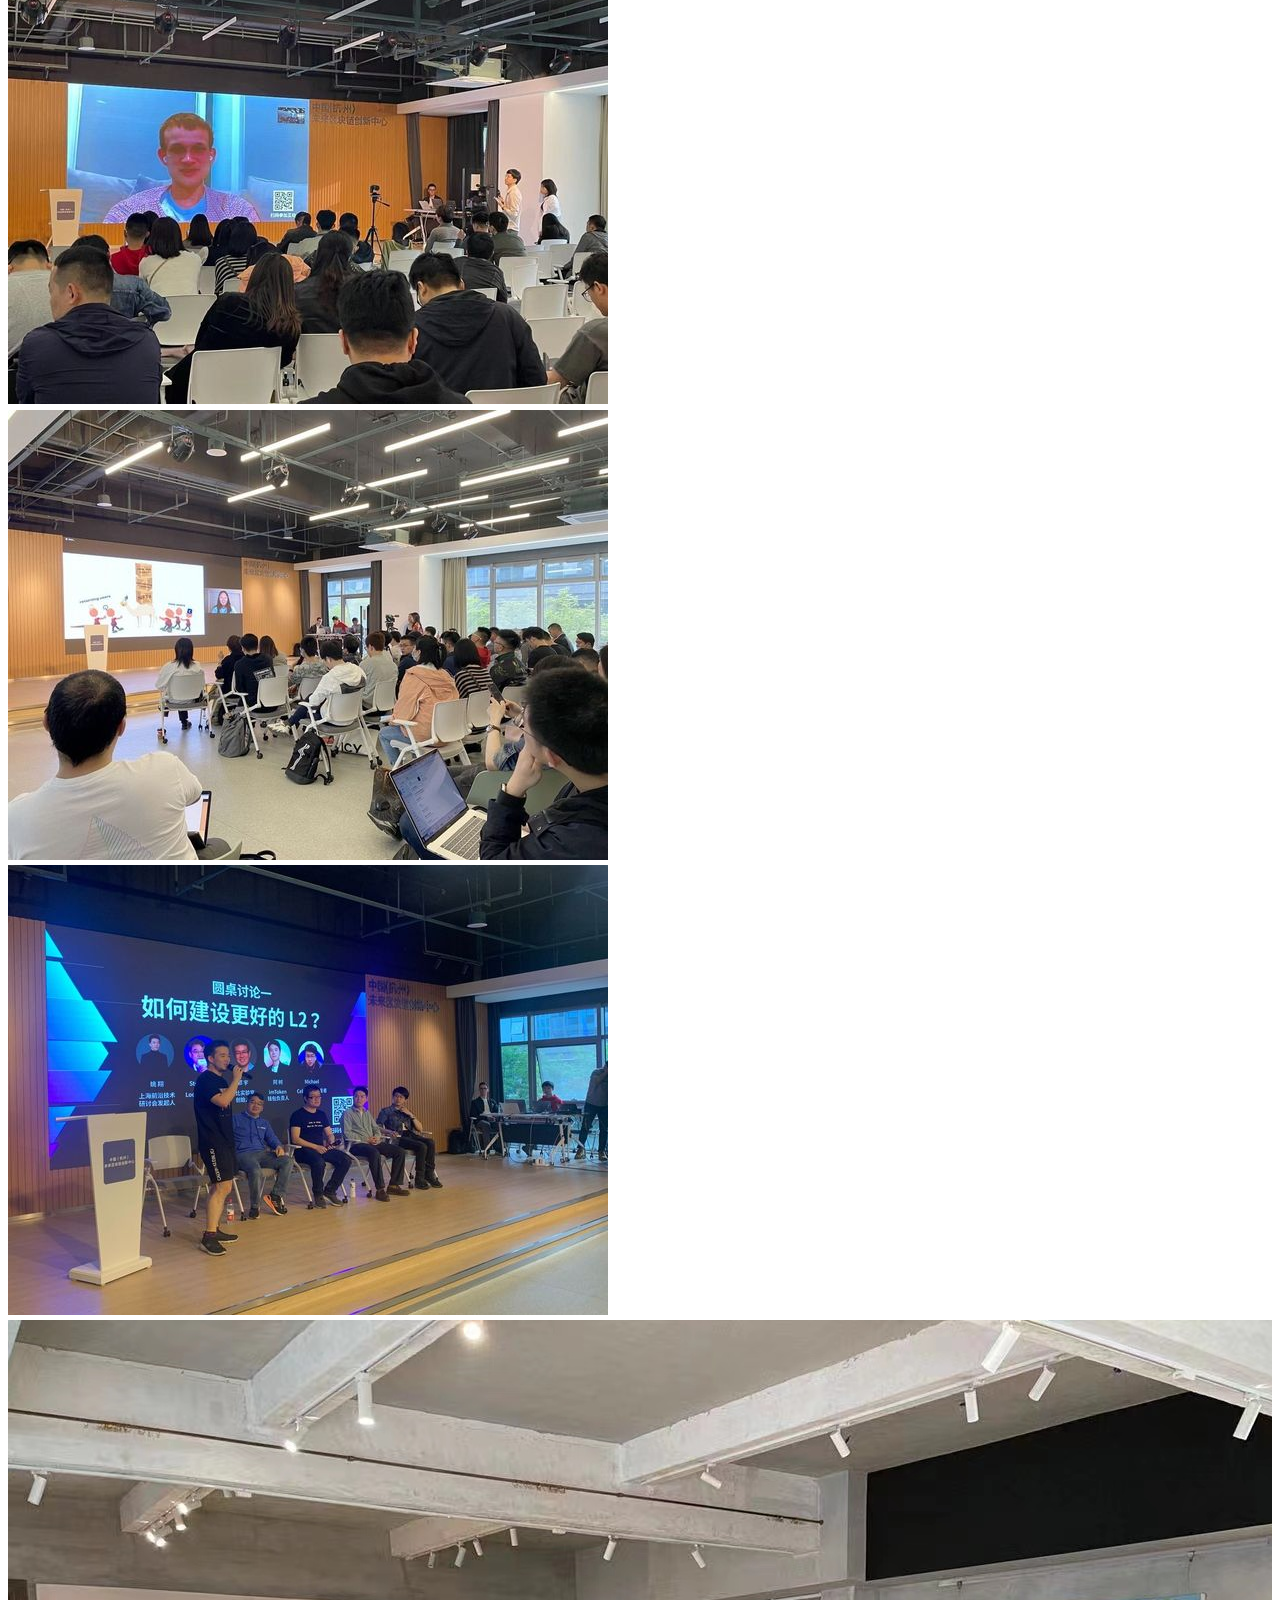
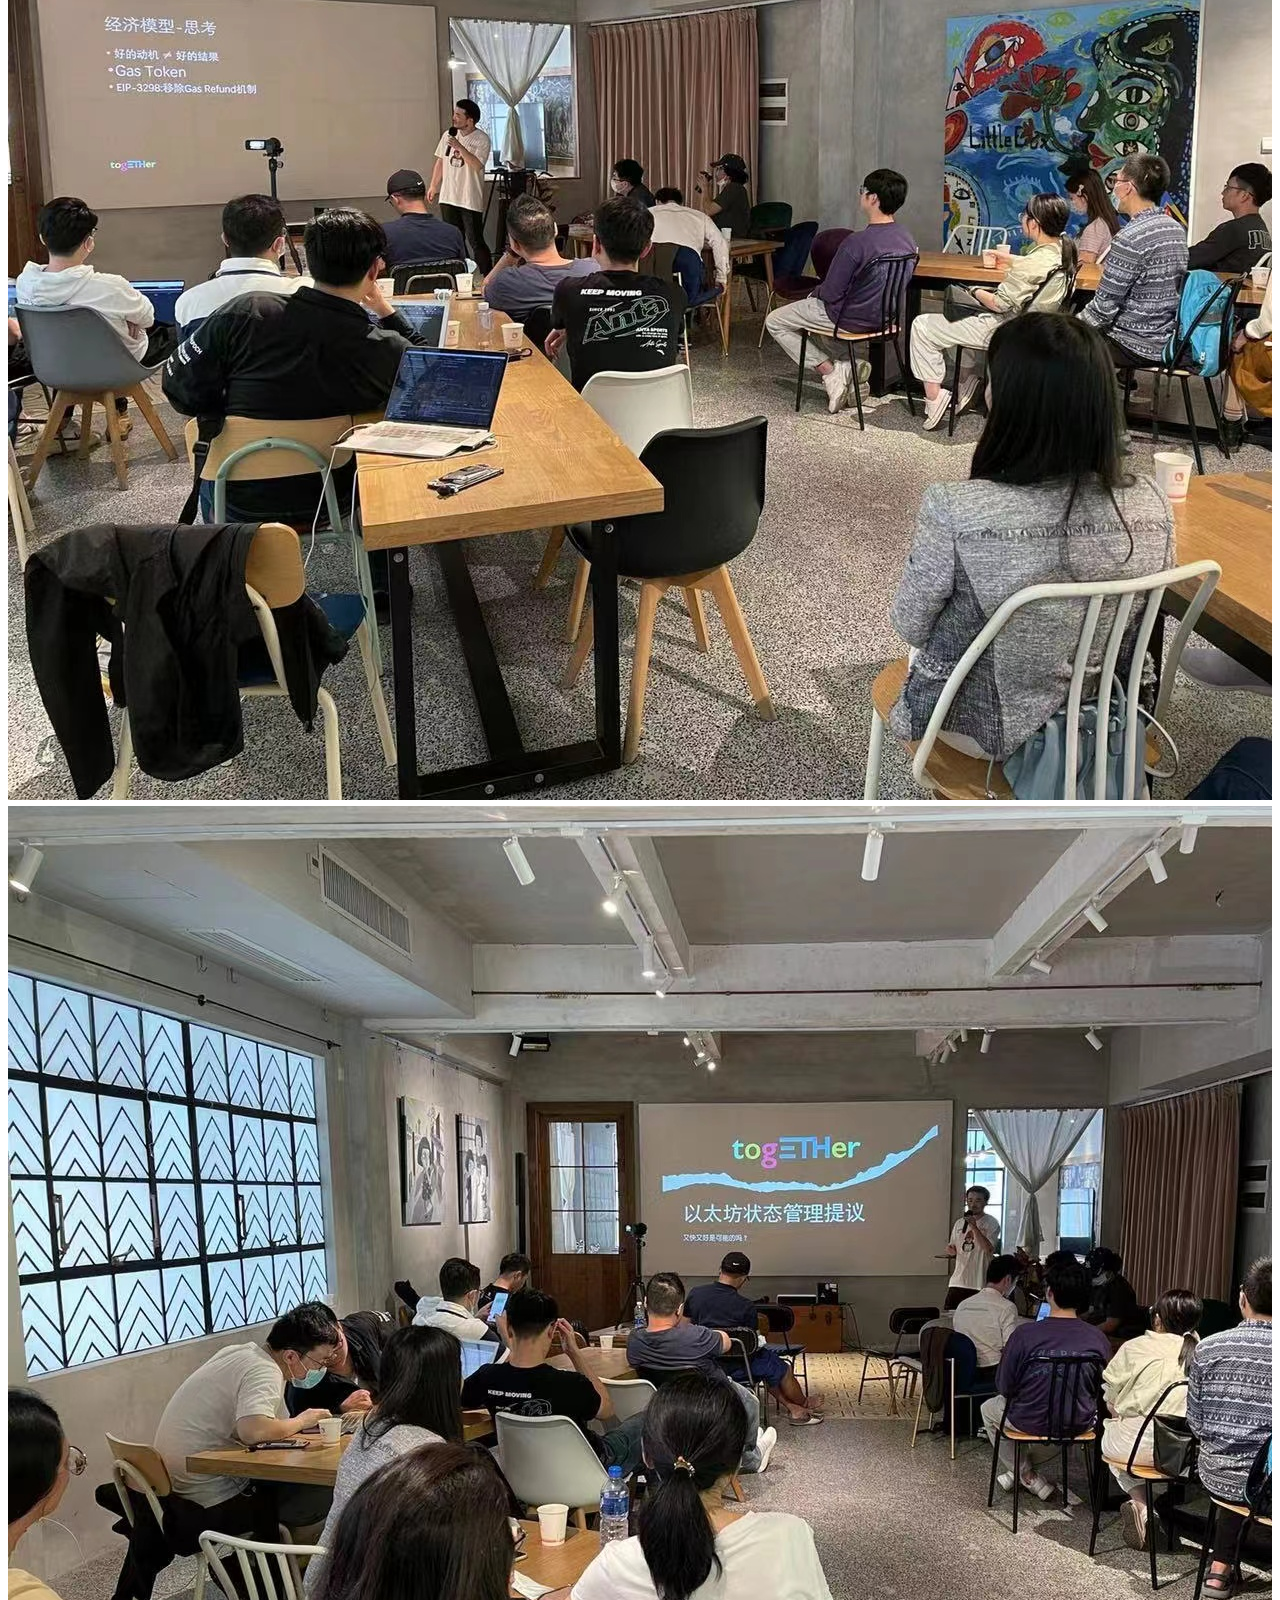
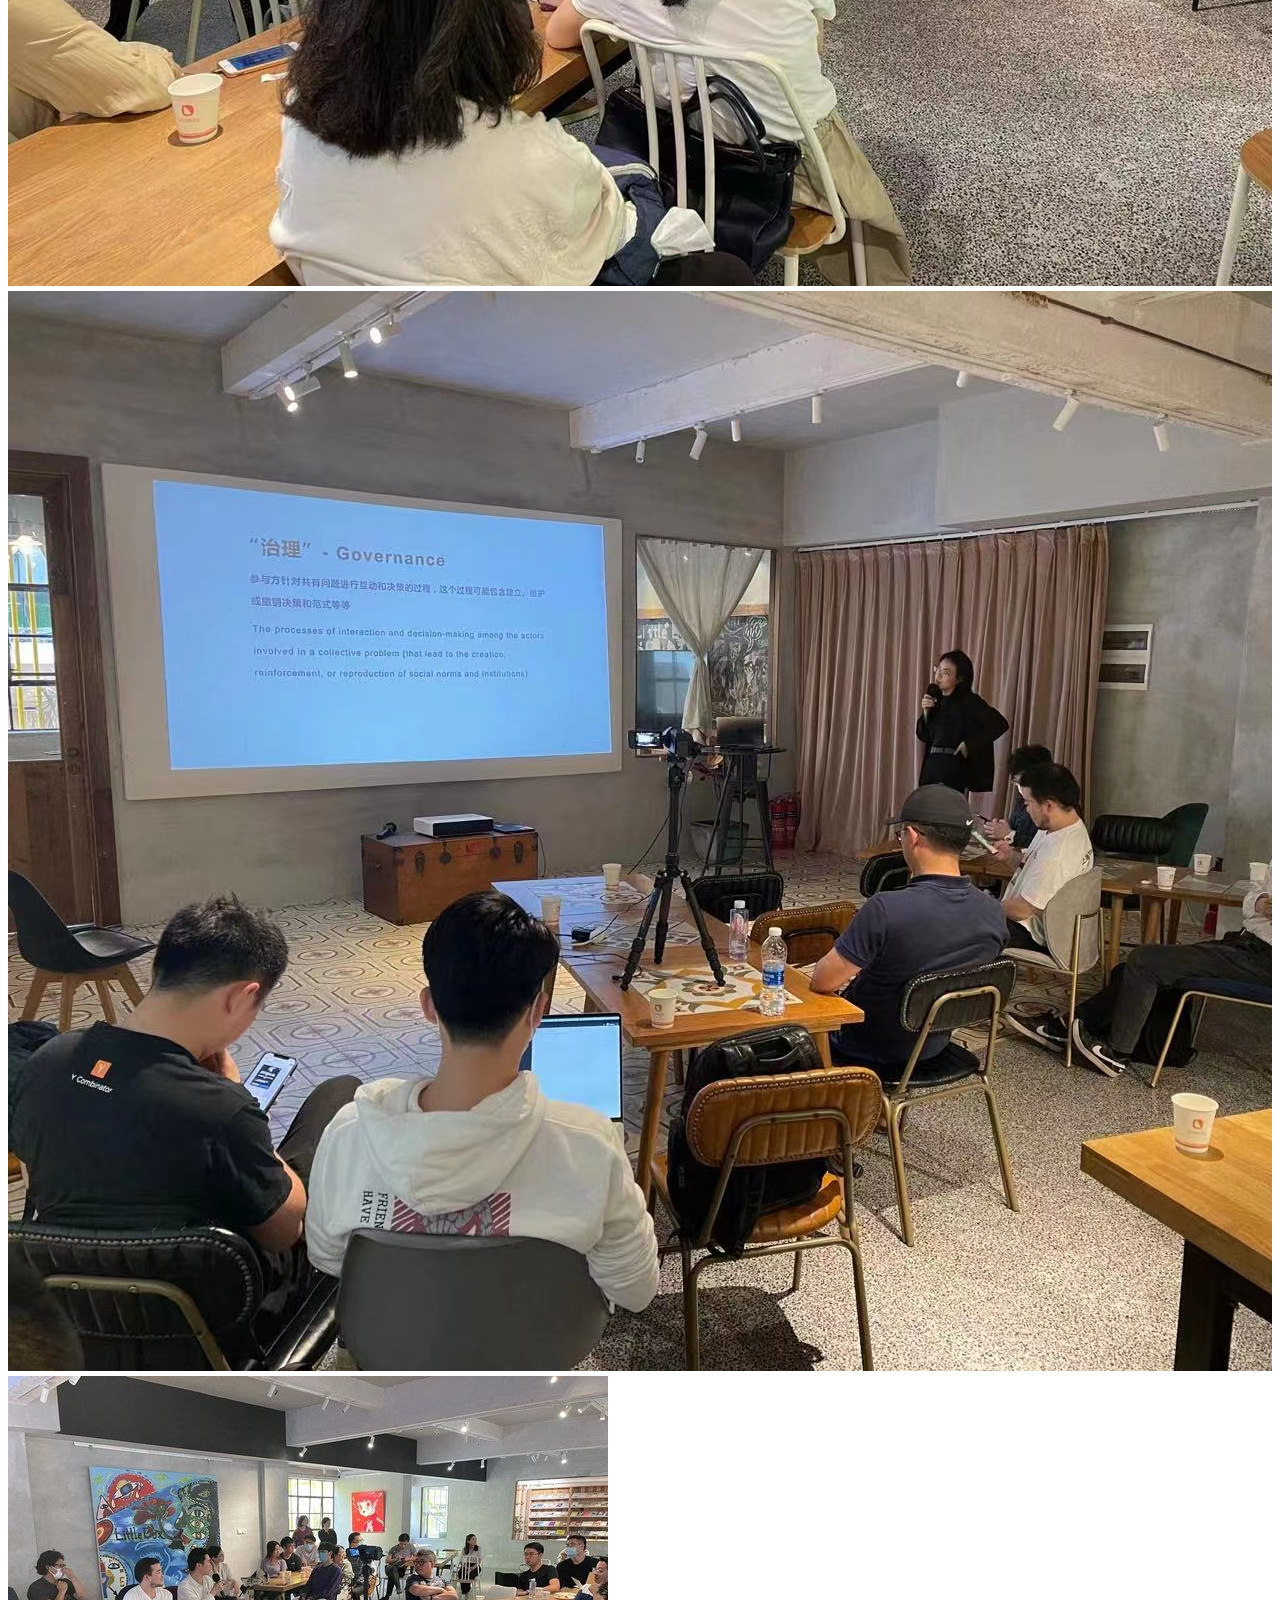
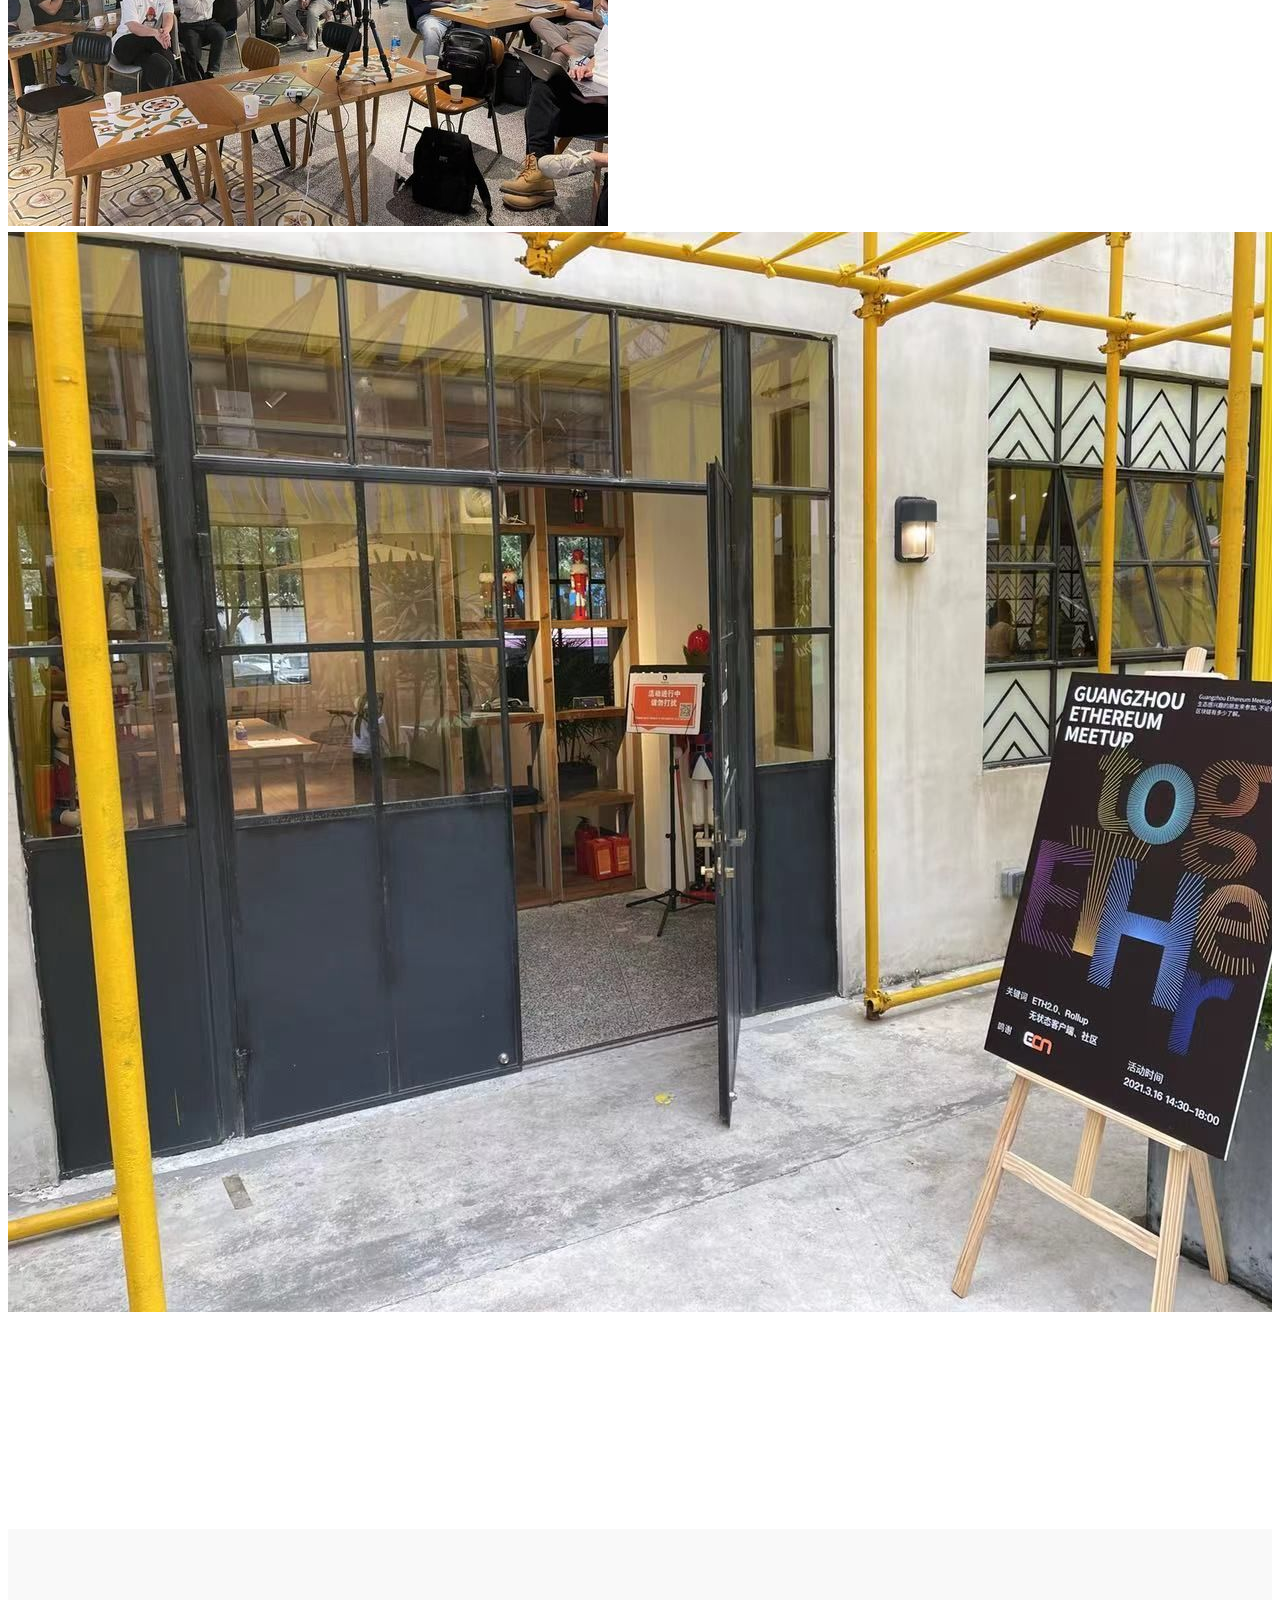
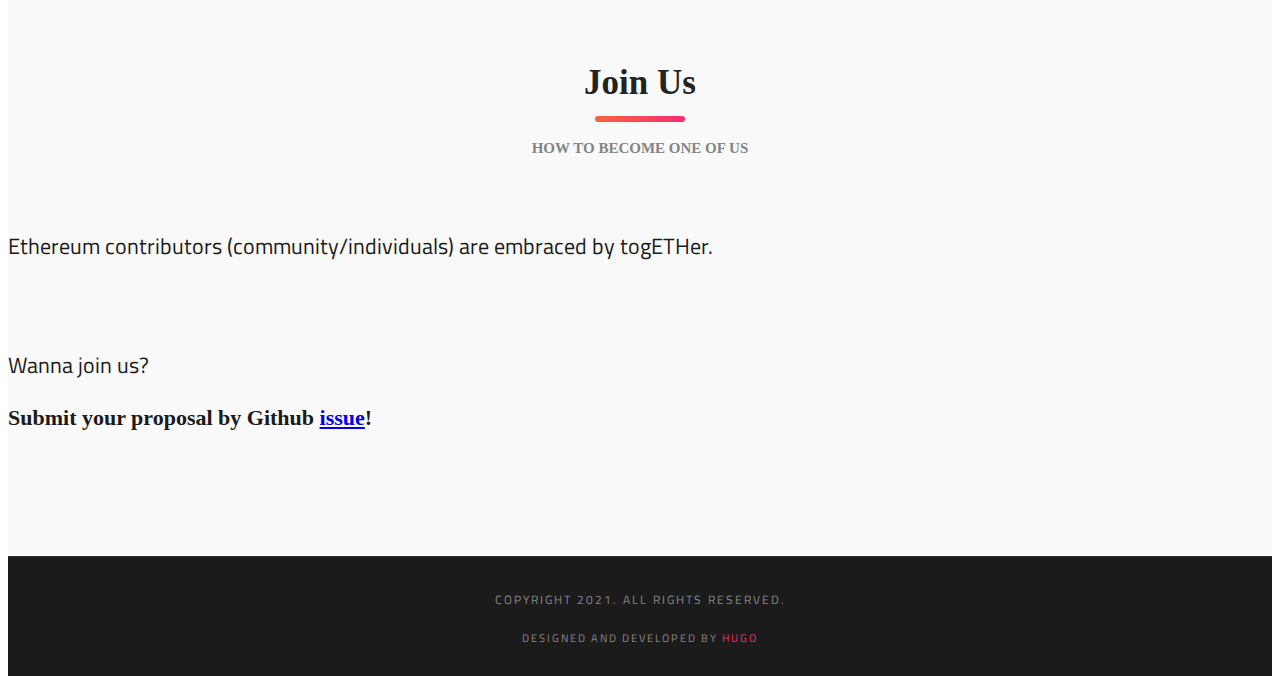
==== commit 8b8fd4bb: "leave icon discord and some images" ====
--- a/index.html
+++ b/index.html
@@ -84,7 +84,7 @@
             <div class="col-lg-12">
                 <nav class="navbar navbar-expand-lg">
                     <a class="navbar-brand" href="index.html">
-                        <img src="images/logo.png" alt="logo">
+                        <img src="images/togETHerlogo.png" alt="logo" style="width: 138px;height: 34px;" >
                     </a>
                     <button class="navbar-toggler" type="button" data-toggle="collapse" data-target="#navigation" aria-controls="navigation"
                         aria-expanded="false" aria-label="Toggle navigation">
@@ -93,11 +93,8 @@
                     <div class="collapse navbar-collapse" id="navigation">
                         <ul class="navbar-nav ml-auto">
                             <li class="nav-item">
-                                <a class="nav-link" href="about.html">About</a>
+                                <a class="nav-link" >语言/LAN</a>
                             </li>
-                            <!-- <li class="nav-item">
-                                <a class="nav-link" href="service.html">Events</a>
-                            </li> -->
                         </ul>
                     </div>
                 </nav>
@@ -119,10 +116,17 @@
 			</div>
 			<div class="col-lg-6">
 				<div class="block">
-					<h2>TogETHer</h2>
-					<p>Rally ethereum builders</p>
-					<p>Together is a co-governance organization of ethereum ecological development composed of ethereum communities.
+					<h2>togETHer</h2>
+					<p>Where Ethereum Builders Get Together</p>
+					<p>togETHer is an Ethereum community alliance committed to driving the ecosystem foward. We connect community resources to collaborate on Ethereum blockchain documentation, development, research and events.
 					</p>
+					<ul class="list-inline wow fadeInUp" data-wow-duration=".5s" data-wow-delay=".7s">
+						<li class="list-inline-item">
+							<a href="https://github.com/tog-ETH-er/tog-eth-er.github.io/issues" target="_blank" class="btn btn-main">
+								<img src="images/icon-github.png" style="width:30px; margin-left: -20px; margin-right:10px ;" />
+								CONTACT US</a>		
+						</li>
+					</ul>
 				</div>
 			</div>
 		</div>
@@ -136,10 +140,10 @@
 		<div class="row">
 			<div class="col-12">
 				<div class="title text-center">
-					<h4>Together MEMBER</h4>
+					<!-- <h4>Together MEMBER</h4> -->
 					<h2>Our Members.</h2>
 					<span class="border"></span>
-					<p>Together's current membership includes EThPlanet, ECN, DAOSquare, PrimitivesLane, Hiblock, Rebase and BTCU.</p>
+					<p>Together's current membership includes EThPlanet, ECN, EthFans, DAOSquare, PrimitivesLane, Hiblock, Zhixiong Pan, Rebase and BTCU.</p>
 				</div>
 			</div>
 		</div>
@@ -149,28 +153,108 @@
 				<div class="team-member text-center">
 					<div class="member-photo">
 						<!-- member photo -->
-						<img class="img-fluid" src="media/logo/ethplanet.png" alt="team people" >
+						<img class="img-fluid" style="top: 50%;" src="media/logo/ethplanet.png" alt="team people" >
 						<!-- /member photo -->
 					</div>
 					<!-- member name & designation -->
 					<div class="member-content">
 						<h3>ETHPlanet</h3>
-						<span style="font-size: small;"> --- Building a community to engage, connect, and empower builders</span>
-						<p>ETHPlanet, a planet where you can connect with all the developers, dapp founders, digital artists, investors, and other innovators in the field from around the Ethereum world.</p>
+						<p>ETHPlanet — Building a community to engage, connect, and empower builders. ETHPlanet, a planet where you can connect with all the developers, dapp founders, digital artists, investors, and other innovators in the field from around the Ethereum world.</p>
 						<ul class="list-inline">
 							<li class="list-inline-item">
-								<a href="#">
+								<a href="https://www.facebook.com/ETHPlanet">
 									<i class="tf-ion-social-facebook"></i>
 								</a>
 							</li>
 							<li class="list-inline-item">
-								<a href="#">
+								<a href="https://twitter.com/ETHPlanet">
 									<i class="tf-ion-social-twitter"></i>
 								</a>
 							</li>
 							<li class="list-inline-item">
-								<a href="#">
-									<i class="tf-ion-social-google-outline"></i>
+								<a href="https://github.com/ETHPlanet">
+									<i class="tf-ion-social-github"></i>
+								</a>
+							</li>
+							<li class="list-inline-item">
+								<a href="https://www.ethplanet.org/">
+									<i class="tf-ion-social-dribbble"></i>
+								</a>
+							</li>
+						</ul>
+					</div>
+					<!-- /member name & designation -->
+				</div>
+			</div>
+			<!-- end team member -->
+			
+			<!-- team member -->
+			<div class="col-lg-3 col-sm-6">
+				<div class="team-member text-center" >
+					<a href="https://www.ethereum.cn/">
+						<div class="member-photo">
+							<!-- member photo -->
+							<img class="img-fluid" src="media/logo/ecn.jpg" alt="team people">
+							<!-- /member photo -->
+						</div>
+					</a>
+					<!-- member name & designation -->
+					<div class="member-content">
+						<h3>EthereumCN (ECN)</h3>
+						<p>ECN as an Ethereum Community Network, is committed to facilitating the adoption of Ethereum and blockchain and further bridging the Chinese-speaking community with global Ethereum ecosystem. We’re making fundamental efforts including education, documentation, community and events.</p>
+						<ul class="list-inline">
+							<li class="list-inline-item">
+								<a href="#">
+									<i class="tf-ion-disc"></i>
+								</a>
+							</li>
+							<li class="list-inline-item">
+								<a href="https://twitter.com/EthereumCN">
+									<i class="tf-ion-social-twitter"></i>
+								</a>
+							</li>
+							<li class="list-inline-item">
+								<a href="#">
+									<i class="tf-ion-social-css3-outline"></i>
+								</a>
+							</li>
+							<li class="list-inline-item">
+								<a href="https://www.ethereum.cn/">
+									<i class="tf-ion-social-dribbble"></i>
+								</a>
+							</li>
+						</ul>
+					</div>
+					<!-- /member name & designation -->
+				</div>
+			</div>
+			<!-- end team member -->
+<!-- team member -->
+			<div class="col-lg-3 col-sm-6">
+				<div class="team-member text-center">
+					<div class="member-photo">
+						<!-- member photo -->
+						<img class="img-fluid" src="media/logo/daosquare.png" alt="team people">
+						<!-- /member photo -->
+					</div>
+					<!-- member name & designation -->
+					<div class="member-content">
+						<h3>DAOSquare</h3>
+						<p>About DAOSquare Born in the well-known West Ethereum community MetaCartel, DAOSquare is dedicated to building a Web3 incubator which aims to be the Y·Combinator in the Web3 era. </p>
+						<ul class="list-inline">
+							<li class="list-inline-item">
+								<a href="#">
+									<i class="tf-ion-social-facebook"></i>
+								</a>
+							</li>
+							<li class="list-inline-item">
+								<a href="#">
+									<i class="tf-ion-social-twitter"></i>
+								</a>
+							</li>
+							<li class="list-inline-item">
+								<a href="#">
+									<i class="tf-ion-social-github"></i>
 								</a>
 							</li>
 							<li class="list-inline-item">
@@ -190,14 +274,15 @@
 				<div class="team-member text-center">
 					<div class="member-photo">
 						<!-- member photo -->
-						<img class="img-fluid" src="images/team/member-2.jpg" alt="team people">
+						<img class="img-fluid" style="top: 30%;" src="media/logo/ethfans.jpeg" alt="team people">
 						<!-- /member photo -->
-					</div>
+
+					</div>
+
 					<!-- member name & designation -->
 					<div class="member-content">
-						<h3>Luis Anthon</h3>
-						<span>Web Developer</span>
-						<p>Lorem ipsum dolor sit amet consectetur adipisicing elit. Aspernatur necessitatibus ullam, culpa odio.</p>
+						<h3>EthFans</h3>
+						<p>We focus on building the best Chinese Ethereum Community. We welcome collaborations from communities, projects around the world.</p>
 						<ul class="list-inline">
 							<li class="list-inline-item">
 								<a href="#">
@@ -211,7 +296,7 @@
 							</li>
 							<li class="list-inline-item">
 								<a href="#">
-									<i class="tf-ion-social-google-outline"></i>
+									<i class="tf-ion-social-github"></i>
 								</a>
 							</li>
 							<li class="list-inline-item">
@@ -231,16 +316,16 @@
 				<div class="team-member text-center">
 					<div class="member-photo">
 						<!-- member photo -->
-						<img class="img-fluid" src="images/team/member-3.jpg" alt="team people">
+						<img class="img-fluid" src="media/logo/yuanyulilong.png" alt="team people">
 						<!-- /member photo -->
-
 					</div>
 
 					<!-- member name & designation -->
 					<div class="member-content">
-						<h3>Jonathon Andrew</h3>
-						<span>Head Of Management</span>
-						<p>Lorem ipsum dolor sit amet consectetur adipisicing elit. Aspernatur necessitatibus ullam, culpa odio.</p>
+						<h3>Primitives Lane </h3>
+						<p style="font-size: 10px;">Primitives Lane (formerly known as Shanghai Advanced Tech Seminar) is a non-profit community focusing on cutting-edge technology, dedicated to exploring the development path of underlying technologies and researching fundamental public issues. By providing a public technology discussion platform for the industry through offline seminars and subject research, it promotes in-depth communication within the industry and enhances the influence of the industry in society. 
+
+							Currently, Primitives Lane focuses on blockchain, cryptography and other related areas. </p>
 						<ul class="list-inline">
 							<li class="list-inline-item">
 								<a href="#">
@@ -254,7 +339,7 @@
 							</li>
 							<li class="list-inline-item">
 								<a href="#">
-									<i class="tf-ion-social-google-outline"></i>
+									<i class="tf-ion-social-github"></i>
 								</a>
 							</li>
 							<li class="list-inline-item">
@@ -268,20 +353,20 @@
 				</div>
 			</div>
 			<!-- end team member -->
+
+			
 			<!-- team member -->
 			<div class="col-lg-3 col-sm-6">
 				<div class="team-member text-center">
 					<div class="member-photo">
 						<!-- member photo -->
-						<img class="img-fluid" src="images/team/member-4.jpg" alt="team people">
+						<img class="img-fluid" src="media/logo/hiblock.png" alt="team people">
 						<!-- /member photo -->
 					</div>
-
 					<!-- member name & designation -->
 					<div class="member-content">
-						<h3>Michael Jonson</h3>
-						<span>Head Of Management</span>
-						<p>Lorem ipsum dolor sit amet consectetur adipisicing elit. Aspernatur necessitatibus ullam, culpa odio.</p>
+						<h3>HiBlock</h3>
+						<p>HiBlock is a developer community focused on blockchain, we not only promote blockchain among developers, but also help developers really master blockchain technology and applications.</p>
 						<ul class="list-inline">
 							<li class="list-inline-item">
 								<a href="#">
@@ -295,7 +380,153 @@
 							</li>
 							<li class="list-inline-item">
 								<a href="#">
-									<i class="tf-ion-social-google-outline"></i>
+									<i class="tf-ion-social-github"></i>
+								</a>
+							</li>
+							<li class="list-inline-item">
+								<a href="#">
+									<i class="tf-ion-social-dribbble"></i>
+								</a>
+							</li>
+						</ul>
+					</div>
+					<!-- /member name & designation -->
+				</div>
+			</div>
+			<!-- end team member -->
+
+			<!-- team member -->
+			<div class="col-lg-3 col-sm-6">
+				<div class="team-member text-center">
+					<div class="member-photo">
+						<!-- member photo -->
+						<img class="img-fluid" src="media/logo/rebase.jpg" alt="team people">
+						<!-- /member photo -->
+					</div>
+					<!-- member name & designation -->
+					<div class="member-content">
+						<h3>Rebase</h3>
+						<p style="font-size: 10px;">
+							<a title="Rebase community is committed to helping geeks make better use of technological innovation and promote social change.Rebase community project introduction:
+1. Web3 Daily: Daily reading for geeks. A Web3 related technical article is published every day, and each article includes three recommendations. The recommended content comes from the members of the Web3 Daily Think Tank, and the content is collected, sorted out and published by community volunteers.						
+2. Rebase University: A place where geeks self-organized learning, advocating learning and sharing. Committed to building an open knowledge society.
+3. Rostra: Inspired by Rebase University, Rostra is committed to changing the way people learn, research and share. Researchers publish research plans and raise funds from the society to fund their own research. The benefits of research results can benefit funders.
+4. Dapp Learning: The project vision is to give junior developers an executable and simplest blockchain Dapp learning roadmap, and to give advanced developers a platform for communication and collaboration. The project is deeply integrated with Rebase University. A study group is set up to divide tasks and then study mainstream dapp projects together. Technology sharing is carried out every week. The sharing videos will be uploaded to the Rebase account at Bilibili.
+5. Who is hiring: In order to facilitate the team's recruitment of developers, we setup a repo on github for freely publishing work requirements.
+6. Rebase D. Ventures: Rebase D. Ventures is a community venture capital fund originating from the Rebase community. It uses funds from the community to realize the vision of helping and accomplishing blockchain technology teams and projects."	>
+								Rebase community is committed to helping geeks make better use of technological innovation and promote social change.
+
+								Rebase community project introduction:
+								
+								1. Web3 Daily: Daily reading for geeks. A Web3 related technical article is published every day, and each article includes three recommendations. The recommended content comes from the members of the Web3 Daily Think Tank, and the content is collected, sorted out and published by community volunteers.
+								
+								2. Rebase University: A place where geeks self-organized learning, advocating learning and sharing. Committed to building an open knowledge society.
+								
+								3. ...
+								
+							</a>
+							
+
+						</p>
+						<ul class="list-inline">
+							<li class="list-inline-item">
+								<a href="#">
+									<i class="tf-ion-social-facebook"></i>
+								</a>
+							</li>
+							<li class="list-inline-item">
+								<a href="#">
+									<i class="tf-ion-social-twitter"></i>
+								</a>
+							</li>
+							<li class="list-inline-item">
+								<a href="#">
+									<i class="tf-ion-social-github"></i>
+								</a>
+							</li>
+							<li class="list-inline-item">
+								<a href="#">
+									<i class="tf-ion-social-dribbble"></i>
+								</a>
+							</li>
+						</ul>
+					</div>
+					<!-- /member name & designation -->
+				</div>
+			</div>
+			<!-- end team member -->
+
+			<!-- team member -->
+			<div class="col-lg-3 col-sm-6">
+				<div class="team-member text-center">
+					<div class="member-photo">
+						<!-- member photo -->
+						<img class="img-fluid" src="media/logo/btcu.png" alt="team people">
+						<!-- /member photo -->
+					</div>
+					<!-- member name & designation -->
+					<div class="member-content">
+						<h3>BTCU</h3>
+						<p style="font-size: 10px;">
+							<a title="The Blockchain Technology Community of Universities is composed of students from Tsinghua University, Peking University, Zhejiang University, Shanghai Jiaotong University, Fudan University, Renmin University of China, Central University of Finance and Economics, Wuhan University, Huazhong University of Science and Technology, Sichuan University, etc. The heads of the Blockchain Association of 20 Chinese universities jointly initiated the establishment of a cooperative community for blockchain technology learning, education and industrial communications among universities. It is a non-profit, unofficial, unincorporated, and spontaneous community.">
+								The Blockchain Technology Community of Universities is composed of students from Tsinghua University, Peking University, Zhejiang University, Shanghai Jiaotong University, Fudan University, Renmin University of China, Central University of Finance and Economics, Wuhan University, Huazhong University of Science and Technology, Sichuan University, etc. The heads of the Blockchain Association of 20 Chinese universities jointly initiated the establishment of a cooperative community for blockchain technology learning, education and industrial communications among universities....
+							</a></p>
+						<ul class="list-inline">
+							<li class="list-inline-item">
+								<a href="#">
+									<i class="tf-ion-social-facebook"></i>
+								</a>
+							</li>
+							<li class="list-inline-item">
+								<a href="#">
+									<i class="tf-ion-social-twitter"></i>
+								</a>
+							</li>
+							<li class="list-inline-item">
+								<a href="#">
+									<i class="tf-ion-social-github"></i>
+								</a>
+							</li>
+							<li class="list-inline-item">
+								<a href="#">
+									<i class="tf-ion-social-dribbble"></i>
+								</a>
+							</li>
+						</ul>
+					</div>
+					<!-- /member name & designation -->
+				</div>
+			</div>
+			<!-- end team member -->
+
+			<!-- team member -->
+			<div class="col-lg-3 col-sm-6">
+				<div class="team-member text-center" style="height: auto;">
+					<div class="member-photo" style="height: 400px;">
+						<!-- member photo -->
+						<img class="img-fluid" src="media/logo/pan.jpeg" alt="team people">
+						<!-- /member photo -->
+					</div>
+					<!-- member name & designation -->
+					<div class="member-content">
+						<h3>Zhixiong Pan</h3>
+						<p style="height:auto;" >ChainNews | Director of Research
+							Observer of Ethereum/Layer2/Web3/DeFi.
+							</p>
+						<ul class="list-inline">
+							<li class="list-inline-item">
+								<a href="#">
+									<i class="tf-ion-social-facebook"></i>
+								</a>
+							</li>
+							<li class="list-inline-item">
+								<a href="#">
+									<i class="tf-ion-social-twitter"></i>
+								</a>
+							</li>
+							<li class="list-inline-item">
+								<a href="#">
+									<i class="tf-ion-social-github"></i>
 								</a>
 							</li>
 							<li class="list-inline-item">
@@ -324,10 +555,9 @@
 		<div class="row">
 			<div class="col-12">
 				<div class="title text-center">
-					<h4>RECENT WORK</h4>
-					<h2>WORK SHOWCASE.</h2>
+					<h2>Events</h2>
 					<span class="border"></span>
-					<p>Lorem ipsum dolor sit amet, consectetur adipisicing elit. Illum reiciendis quasi itaque, obcaecati atque sit!</p>
+					<p>Highlight moments of togETHer</p>
 				</div>
 			</div>
 		</div>
@@ -335,18 +565,100 @@
 			<div class="col-lg-12">
 				<!-- /section title -->
 				<div class="portfolio-filter">
-					<button class="active" type="button" data-filter="all">All</button>
-					<button type="button" data-filter="photography">Photography</button>
-					<button type="button" data-filter="ios">IOS App</button>
-					<button type="button" data-filter="development">Development</button>
-					<button type="button" data-filter="design">Design</button>
+					<button class="active" type="button" data-filter="Hangzhou">Hangzhou</button>
+					<button type="button" data-filter="Guangzhou">Guangzhou</button>
+					<button type="button" data-filter="Shengzhen">Shengzhen</button>
+					<button type="button" data-filter="Xiamen">Xiamen</button>
+					<button type="button" data-filter="Chengdu">Chengdu</button>
 				</div>
 			</div>
 		</div> <!-- /end col-lg-12 -->
 		<div class="row filtr-container">
-			<div class="col-md-4 col-sm-6 p-0 filtr-item" data-category="design">
-				<div class="portfolio-block">
-					<img class="img-fluid" src="images/portfolio/portfolio-1.jpg" alt="">
+			<div class="col-md-4 col-sm-6 p-0 filtr-item" data-category="Hangzhou">
+				<div class="portfolio-block">
+					<img class="img-fluid" src="media/2021 Hangzhou/600_496168063.jpeg" alt="">
+					<div class="caption">
+						<a class="search-icon" style=" margin-left: 350px;" href="images/portfolio/portfolio-1.jpg" data-lightbox="image-1">
+							<i class="tf-ion-ios-search-strong" ></i>
+						</a>
+					</div>
+				</div>
+			</div>
+			<div class="col-md-4 col-sm-6 p-0 filtr-item" data-category="Hangzhou">
+				<div class="portfolio-block ">
+					<img class="img-fluid" src="media/2021 Hangzhou/600_496168064.jpeg" alt="">
+					<div class="caption">
+						<a class="search-icon"style=" margin-left: 350px;"  href="media/2021 Hangzhou/600_496168064.jpeg" data-lightbox="image-1">
+							<i class="tf-ion-ios-search-strong"></i>
+						</a>
+					</div>
+				</div>
+			</div>
+			<div class="col-md-4 col-sm-6 p-0 filtr-item" data-category="Hangzhou">
+				<div class="portfolio-block">
+					<img class="img-fluid" src="media/2021 Hangzhou/600_496168066.jpeg" alt="">
+					<div class="caption">
+						<a class="search-icon" style=" margin-left: 350px;" href="media/2021 Hangzhou/600_496168066.jpeg" data-lightbox="image-1">
+							<i class="tf-ion-ios-search-strong"></i>
+						</a>
+					</div>
+				</div>
+			</div>
+			<div class="col-md-4 col-sm-6 p-0 filtr-item" data-category="Guangzhou">
+				<div class="portfolio-block">
+					<img class="img-fluid" src="media/2021 Guangzhou/202111081514582.jpg" alt="">
+					<div class="caption">
+						<a class="search-icon"  style=" margin-left: 350px;" href="media/2021 Guangzhou/202111081514582.jpg" data-lightbox="image-1">
+							<i class="tf-ion-ios-search-strong"></i>
+						</a>
+					</div>
+				</div>
+			</div>
+			<div class="col-md-4 col-sm-6 p-0 filtr-item" data-category="Guangzhou">
+				<div class="portfolio-block">
+					<img class="img-fluid" src="media/2021 Guangzhou/20211108152013.jpg" alt="">
+					<div class="caption">
+						<a class="search-icon"  style=" margin-left: 350px;" href="media/2021 Guangzhou/20211108152013.jpg" data-lightbox="image-1">
+							<i class="tf-ion-ios-search-strong"></i>
+						</a>
+					</div>
+				</div>
+			</div>
+			<div class="col-md-4 col-sm-6 p-0 filtr-item" data-category="Guangzhou">
+				<div class="portfolio-block">
+					<img class="img-fluid" src="media/2021 Guangzhou/20211108152040.jpg" alt="">
+					<div class="caption">
+						<a class="search-icon"  style=" margin-left: 350px;" href="media/2021 Guangzhou/20211108152040.jpg" data-lightbox="image-1">
+							<i class="tf-ion-ios-search-strong"></i>
+						</a>
+					</div>
+				</div>
+			</div>
+			<div class="col-md-4 col-sm-6 p-0 filtr-item" data-category="Guangzhou">
+				<div class="portfolio-block">
+					<img class="img-fluid" src="media/2021 Guangzhou/600_495364467.jpeg" alt="">
+					<div class="caption">
+						<a class="search-icon"  style=" margin-left: 350px;" href="media/2021 Guangzhou/600_495364467.jpg" data-lightbox="image-1">
+							<i class="tf-ion-ios-search-strong"></i>
+						</a>
+					</div>
+				</div>
+			</div>
+			<div class="col-md-4 col-sm-6 p-0 filtr-item" data-category="Guangzhou">
+				<div class="portfolio-block">
+					<img class="img-fluid" src="media/2021 Guangzhou/highres_495364465.jpeg" alt="">
+					<div class="caption">
+						<a class="search-icon"  style=" margin-left: 350px;" href="media/2021 Guangzhou/highres_495364465.jpg" data-lightbox="image-1">
+							<i class="tf-ion-ios-search-strong"></i>
+						</a>
+					</div>
+				</div>
+			</div>
+
+
+			<div class="col-md-4 col-sm-6 p-0 filtr-item" data-category="Shengzhen">
+				<div class="portfolio-block">
+					<img class="img-fluid" src="media/" alt="">
 					<div class="caption">
 						<a class="search-icon" href="images/portfolio/portfolio-1.jpg" data-lightbox="image-1">
 							<i class="tf-ion-ios-search-strong"></i>
@@ -355,58 +667,48 @@
 					</div>
 				</div>
 			</div>
-			<div class="col-md-4 col-sm-6 p-0 filtr-item" data-category="design, ios">
-				<div class="portfolio-block ">
-					<img class="img-fluid" src="images/portfolio/portfolio-2.jpg" alt="">
-					<div class="caption">
-						<a class="search-icon" href="images/portfolio/portfolio-1.jpg" data-lightbox="image-1">
-							<i class="tf-ion-ios-search-strong"></i>
-						</a>
-						<h4><a href="">AirBnB Postcard</a></h4>
-					</div>
-				</div>
-			</div>
-			<div class="col-md-4 col-sm-6 p-0 filtr-item" data-category="photography, development">
-				<div class="portfolio-block">
-					<img class="img-fluid" src="images/portfolio/portfolio-3.jpg" alt="">
-					<div class="caption">
-						<a class="search-icon" href="images/portfolio/portfolio-1.jpg" data-lightbox="image-1">
-							<i class="tf-ion-ios-search-strong"></i>
-						</a>
-						<h4><a href="">AirBnB Postcard</a></h4>
-					</div>
-				</div>
-			</div>
-			<div class="col-md-4 col-sm-6 p-0 filtr-item" data-category="photography, ios">
-				<div class="portfolio-block">
-					<img class="img-fluid" src="images/portfolio/portfolio-4.jpg" alt="">
-					<div class="caption">
-						<a class="search-icon" href="images/portfolio/portfolio-1.jpg" data-lightbox="image-1">
-							<i class="tf-ion-ios-search-strong"></i>
-						</a>
-						<h4><a href="">AirBnB Postcard</a></h4>
-					</div>
-				</div>
-			</div>
-			<div class="col-md-4 col-sm-6 p-0 filtr-item" data-category="design">
-				<div class="portfolio-block">
-					<img class="img-fluid" src="images/portfolio/portfolio-5.jpg" alt="">
-					<div class="caption">
-						<a class="search-icon" href="images/portfolio/portfolio-1.jpg" data-lightbox="image-1">
-							<i class="tf-ion-ios-search-strong"></i>
-						</a>
-						<h4><a href="">AirBnB Postcard</a></h4>
-					</div>
-				</div>
-			</div>
-			<div class="col-md-4 col-sm-6 p-0 filtr-item" data-category="design, development">
-				<div class="portfolio-block">
-					<img class="img-fluid" src="images/portfolio/portfolio-1.jpg" alt="">
-					<div class="caption">
-						<a class="search-icon" href="images/portfolio/portfolio-1.jpg" data-lightbox="image-1">
-							<i class="tf-ion-ios-search-strong"></i>
-						</a>
-						<h4><a href="">Photography Website</a></h4>
+
+
+
+			<div class="col-md-4 col-sm-6 p-0 filtr-item" data-category="Xiamen">
+				<div class="portfolio-block">
+					<img class="img-fluid" src="media/2021 Xiamen/20211108153457.jpg" alt="">
+					<div class="caption">
+						<a class="search-icon" href="images/portfolio/20211108153457.jpg" data-lightbox="image-1">
+							<i class="tf-ion-ios-search-strong"></i>
+						</a>
+					</div>
+				</div>
+			</div>
+			<div class="col-md-4 col-sm-6 p-0 filtr-item" data-category="Xiamen">
+				<div class="portfolio-block">
+					<img class="img-fluid" src="media/2021 Xiamen/20211108153510.jpg" alt="">
+					<div class="caption">
+						<a class="search-icon" href="images/portfolio/20211108153510.jpg" data-lightbox="image-1">
+							<i class="tf-ion-ios-search-strong"></i>
+						</a>
+					</div>
+				</div>
+			</div>
+			<div class="col-md-4 col-sm-6 p-0 filtr-item" data-category="Xiamen">
+				<div class="portfolio-block">
+					<img class="img-fluid" src="media/2021 Xiamen/20211108153523.jpg" alt="">
+					<div class="caption">
+						<a class="search-icon" href="images/portfolio/20211108153523.jpg" data-lightbox="image-1">
+							<i class="tf-ion-ios-search-strong"></i>
+						</a>
+					</div>
+				</div>
+			</div>
+
+
+			<div class="col-md-4 col-sm-6 p-0 filtr-item" data-category="Chengdu">
+				<div class="portfolio-block">
+					<img class="img-fluid" src="media/2021 Chengdu/" alt="">
+					<div class="caption">
+						<a class="search-icon" href="images/portfolio/20211108153523.jpg" data-lightbox="image-1">
+							<i class="tf-ion-ios-search-strong"></i>
+						</a>
 					</div>
 				</div>
 			</div>
@@ -423,114 +725,32 @@
 		<div class="row">
 			<div class="col-12">
 				<div class="title text-center">
-					<h2>Join Us.</h2>
+					<h2 style="font-family: Roboto;
+					font-style: normal;font-weight:bold;">Join Us</h2>
 					<span class="border"></span>
-					<p>HOW TO BECOME ONE OF US</p>
+					<p style="font-family: Roboto;
+					font-style: normal;
+					font-weight: bold;">HOW TO BECOME ONE OF US</p>
 				</div>
 			</div>
 		</div>
-		<div class="block text-center" style="background-color:#FFFFFF; width:50%; margin-left:25%;">
-			<p>Ethereum contributors (community/individuals) </p>
-			<p>are embraced by togETHer.</p>
-			<p></p>
-			<p>	Wanna join us?</p>
-			<p>Submit your proposal by Github issue!</p>
+		<div class="block text-center joinus">
+			<div class="joinuscontent" >
+				<p style="font-size: 22px; color: #1B1B1B; font-weight: 400;">Ethereum contributors (community/individuals) are embraced by togETHer.</p>
+				<br/>
+				<br/>
+				<p style="font-size: 22px; color: #1B1B1B; font-weight: 400;">	Wanna join us?</p>
+				<p style="font-family: Roboto; font-size: 22px; color: #1B1B1B; font-weight:bolder;">Submit your proposal by Github <a style="text-decoration:underline" href="https://github.com/tog-ETH-er/tog-eth-er.github.io/issues">issue</a>!</p>
+			</div>
 		</div> <!-- end row -->
-		<!-- <div class="row">
-			<div class="col-md-4">
-				<div class="address-block contact-meta-block">
-					<i class="tf-ion-android-pin"></i>
-					<h4>Our Location</h4>
-					<p>
-						14/05, Stockhome <br>
-					Victori Palace , United States <br>
-					
-					</p>
-					
-				</div>
-			</div>
-			<div class="col-md-4">
-				<div class="phone-block contact-meta-block">
-					<i class="tf-ion-ios-telephone"></i>
-					<h4>Call Us</h4>
-					<p>
-						Office: (03) 9283 2617 <br>
-						Fax: +61 3827 3590
-					</p>
-				</div>
-			</div>
-			<div class="col-md-4">
-				<div class="social-icons-block contact-meta-block">
-					<i class="tf-ion-ios-contact"></i>
-					<h4>We are social</h4>
-					<ul class="list-inline social-icon">
-						<li class="list-inline-item"><a href=""><i class="tf-ion-social-facebook"></i></a></li>
-						<li class="list-inline-item"><a href=""><i class="tf-ion-social-twitter"></i></a></li>
-						<li class="list-inline-item"><a href=""><i class="tf-ion-social-linkedin"></i></a></li>
-						<li class="list-inline-item"><a href=""><i class="tf-ion-social-dribbble"></i></a></li>
-						<li class="list-inline-item"><a href=""><i class="tf-ion-social-instagram"></i></a></li>
-					</ul>
-				</div>
-			</div>
-		</div> -->
-		
 	</div> <!-- end container -->
 </section> <!-- end section -->
 <footer id="footer" class="bg-one text-center" style="background-color: #1B1B1B; height: 79px; font: small; color: #858585;">
-	<p>COPYRIGHT 2021. ALL RIGHTS RESERVED.</p>
-	<p>DESIGNED AND DEVELOPED BY HUGO</p>
-	
+	<div class="footer-bottom">
+		<h5>COPYRIGHT 2021. ALL RIGHTS RESERVED.</h5>
+		<h6>DESIGNED AND DEVELOPED BY  <a href="https://demo.themefisher.com/navigator/">HUGO </a></h6>
+	  </div>
 </footer>
-
-<!-- <footer id="footer" class="bg-one">
-  <div class="top-footer">
-    <div class="container">
-      <div class="row">
-        <div class="col-lg-3 col-sm-6 mb-4 mb-lg-0">
-          <h3>About</h3>
-          <p>Integer posuere erat a ante venenati dapibus posuere velit aliquet. Fusce dapibus, tellus cursus commodo, tortor mauris sed posuere.</p>
-        </div>
-
-        <div class="col-lg-3 col-sm-6 mb-4 mb-lg-0">
-          <h3>Our Services</h3>
-          <ul>
-            <li><a href="#">Graphic Design</a></li>
-            <li><a href="#">Web Design</a></li>
-            <li><a href="#">Web Development</a></li>
-          </ul>
-        </div>
-
-        <div class="col-lg-3 col-sm-6 mb-4 mb-lg-0">
-          <h3>Quick Links</h3>
-          <ul>
-            <li><a href="#">Partners</a></li>
-            <li><a href="#">About</a></li>
-            <li><a href="#">FAQ’s</a></li>
-            <li><a href="#">Badges</a></li>
-          </ul>
-        </div>
-
-        <div class="col-lg-3 col-sm-6 mb-4 mb-lg-0">
-          <h3>Subscribe Now</h3>
-          <form class="subscribe-form">
-            <div class="form-group">
-              <input type="email" class="form-control" id="exampleInputEmail1" aria-describedby="emailHelp" placeholder="Enter email">
-            </div>
-            <button type="submit" class="btn btn-main-sm">Subscribe Now</button>
-          </form>
-        </div>
-
-      </div>
-    </div> 
-  </div>
-  <div class="footer-bottom">
-    <h5>Copyright 2017. All rights reserved.</h5>
-    <h6>Design and Developed by <a href="https://themefisher.com/" target="_blank">Themefisher</a>. Get more bootstrap template form our <a href="https://themefisher.com/free-bootstrap-templates/" target="_blank">Store</a></h6>
-  </div>
-</footer> end footer -->
-<!-- end Footer Area
-========================================== -->
-
 <!-- 
 Essential Scripts
 =====================================-->
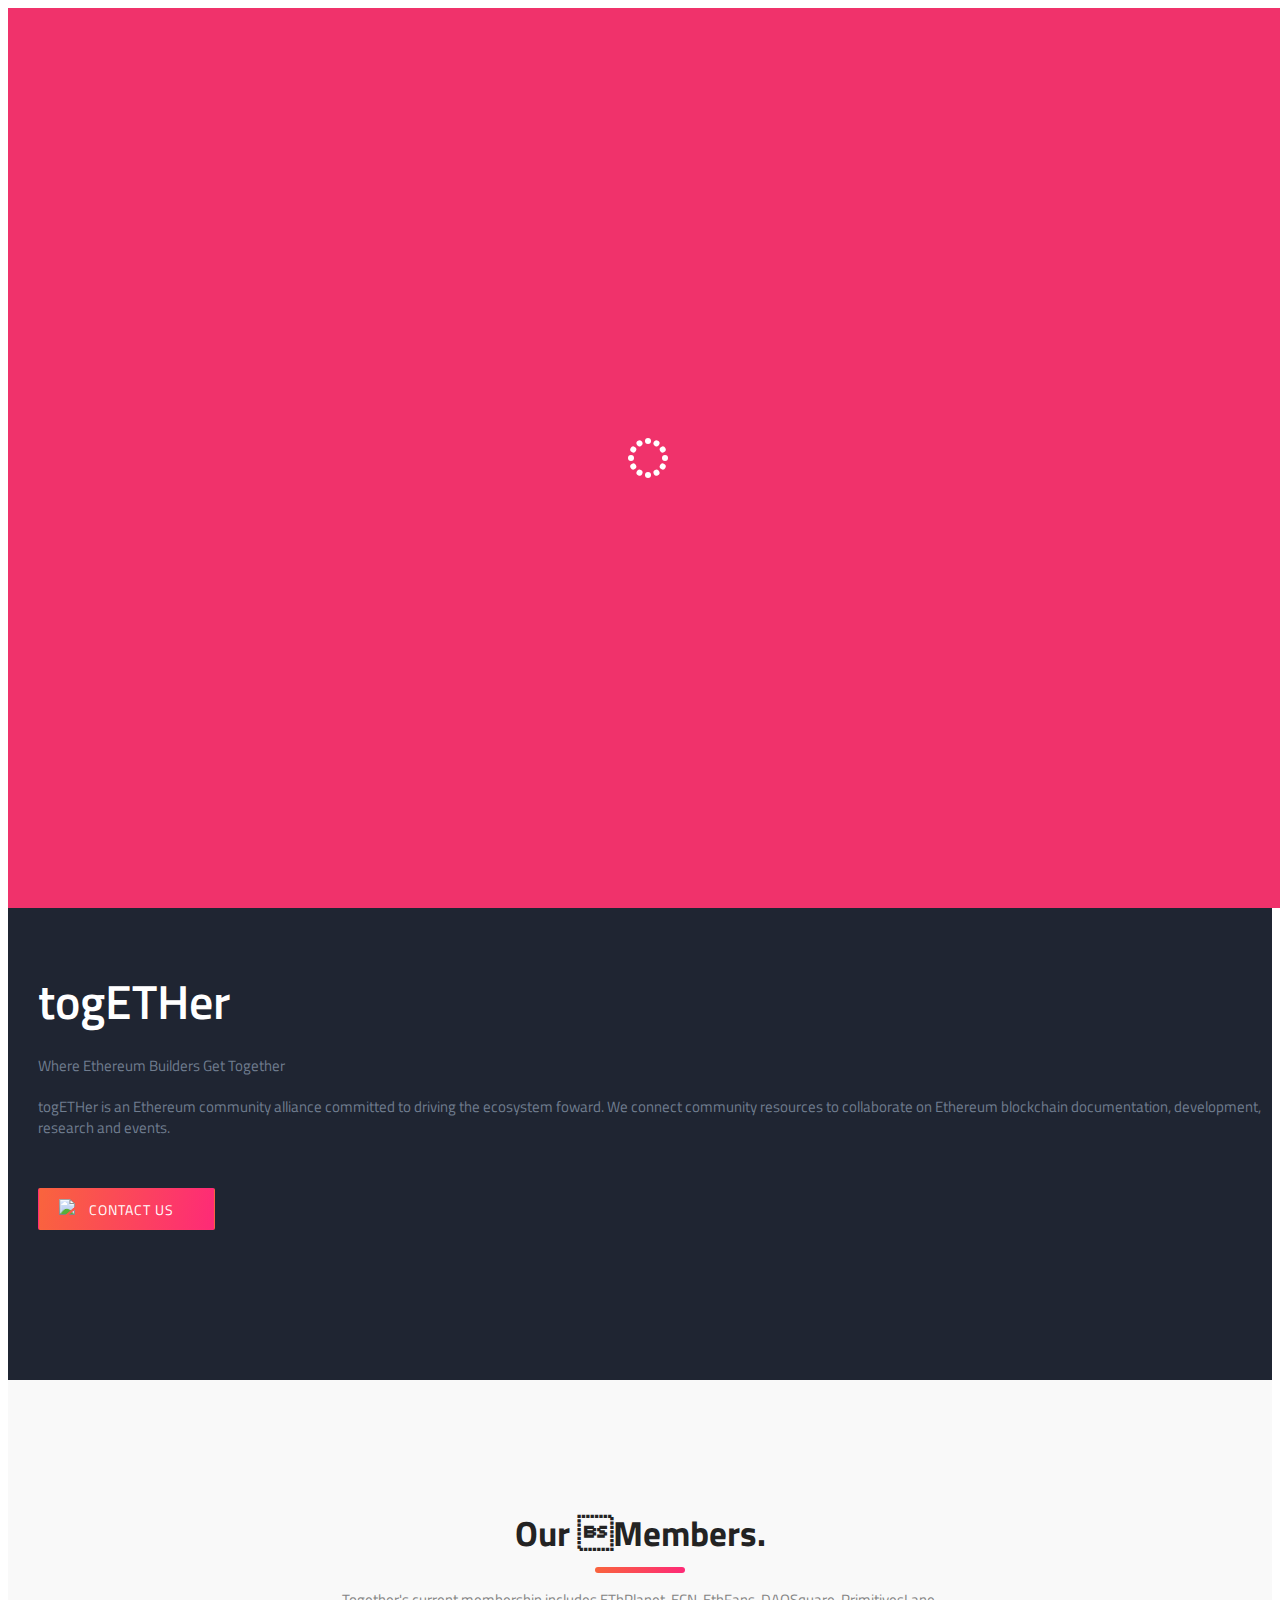
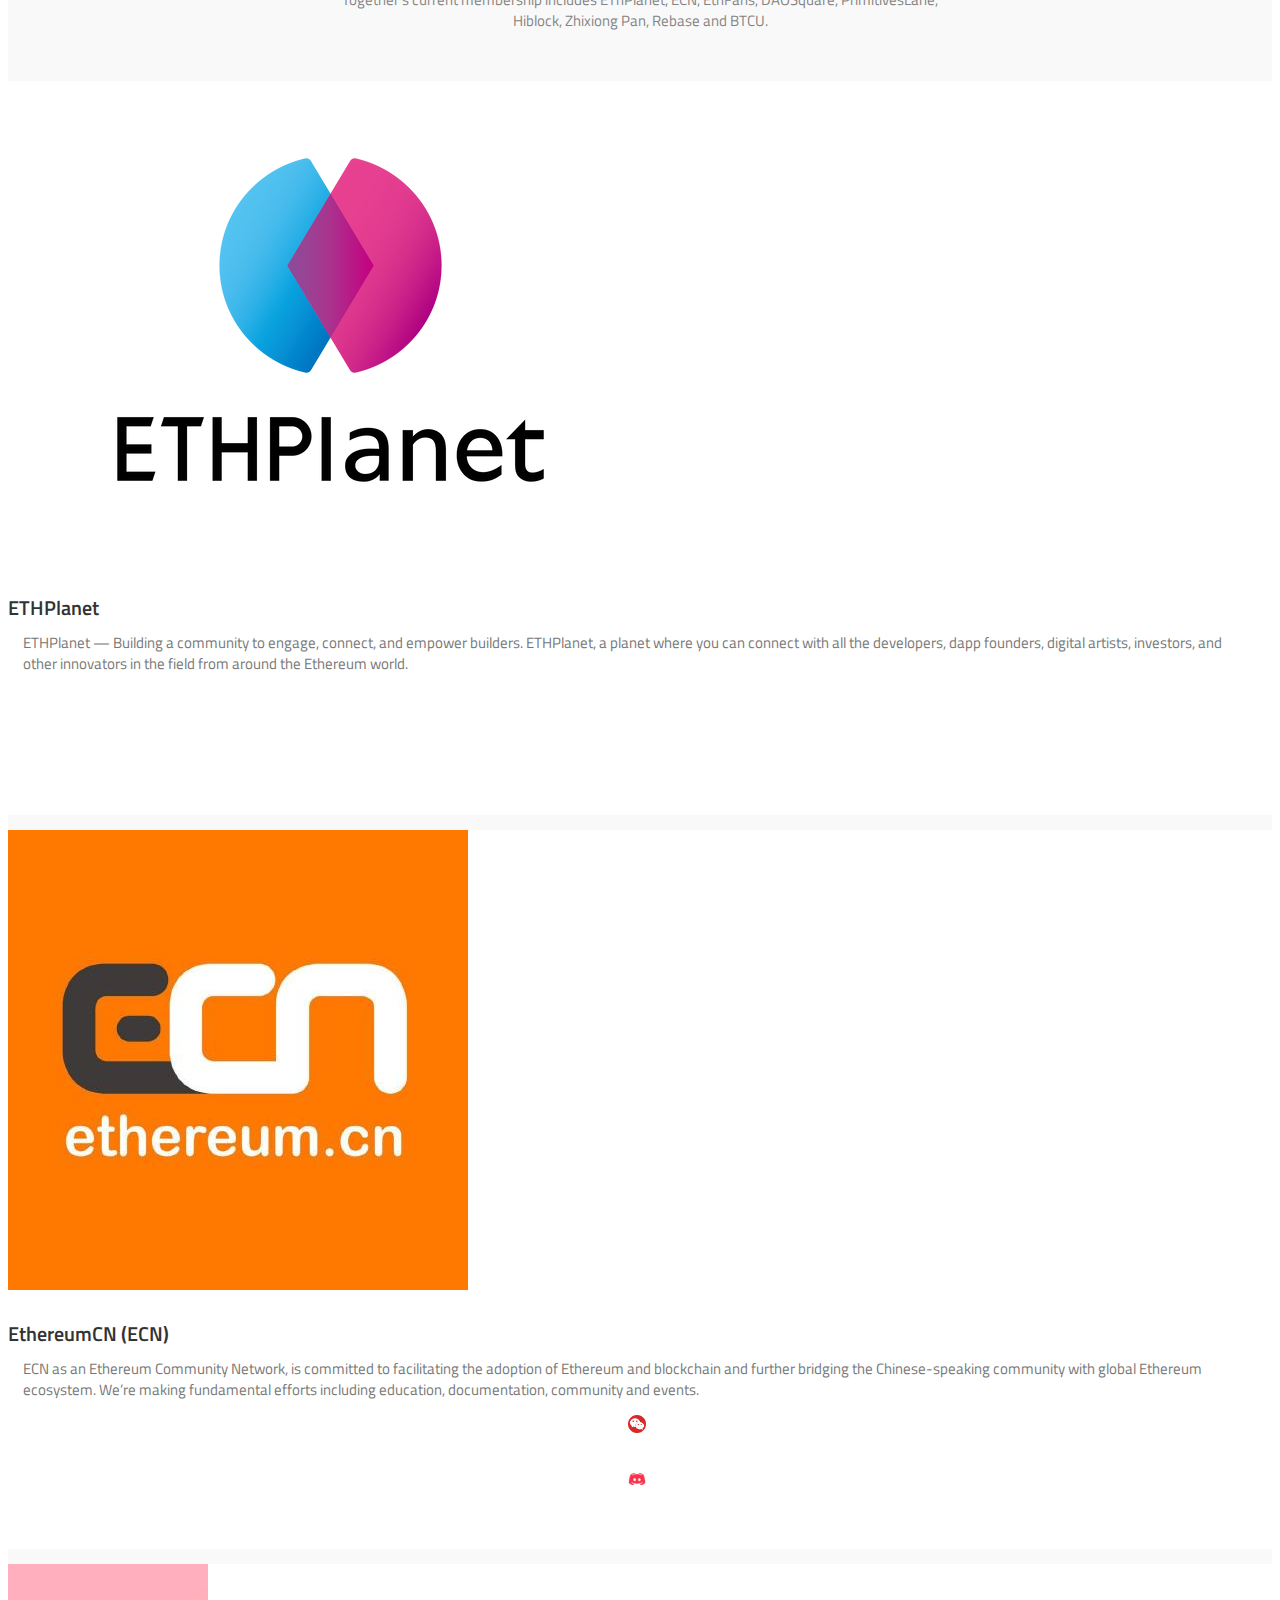
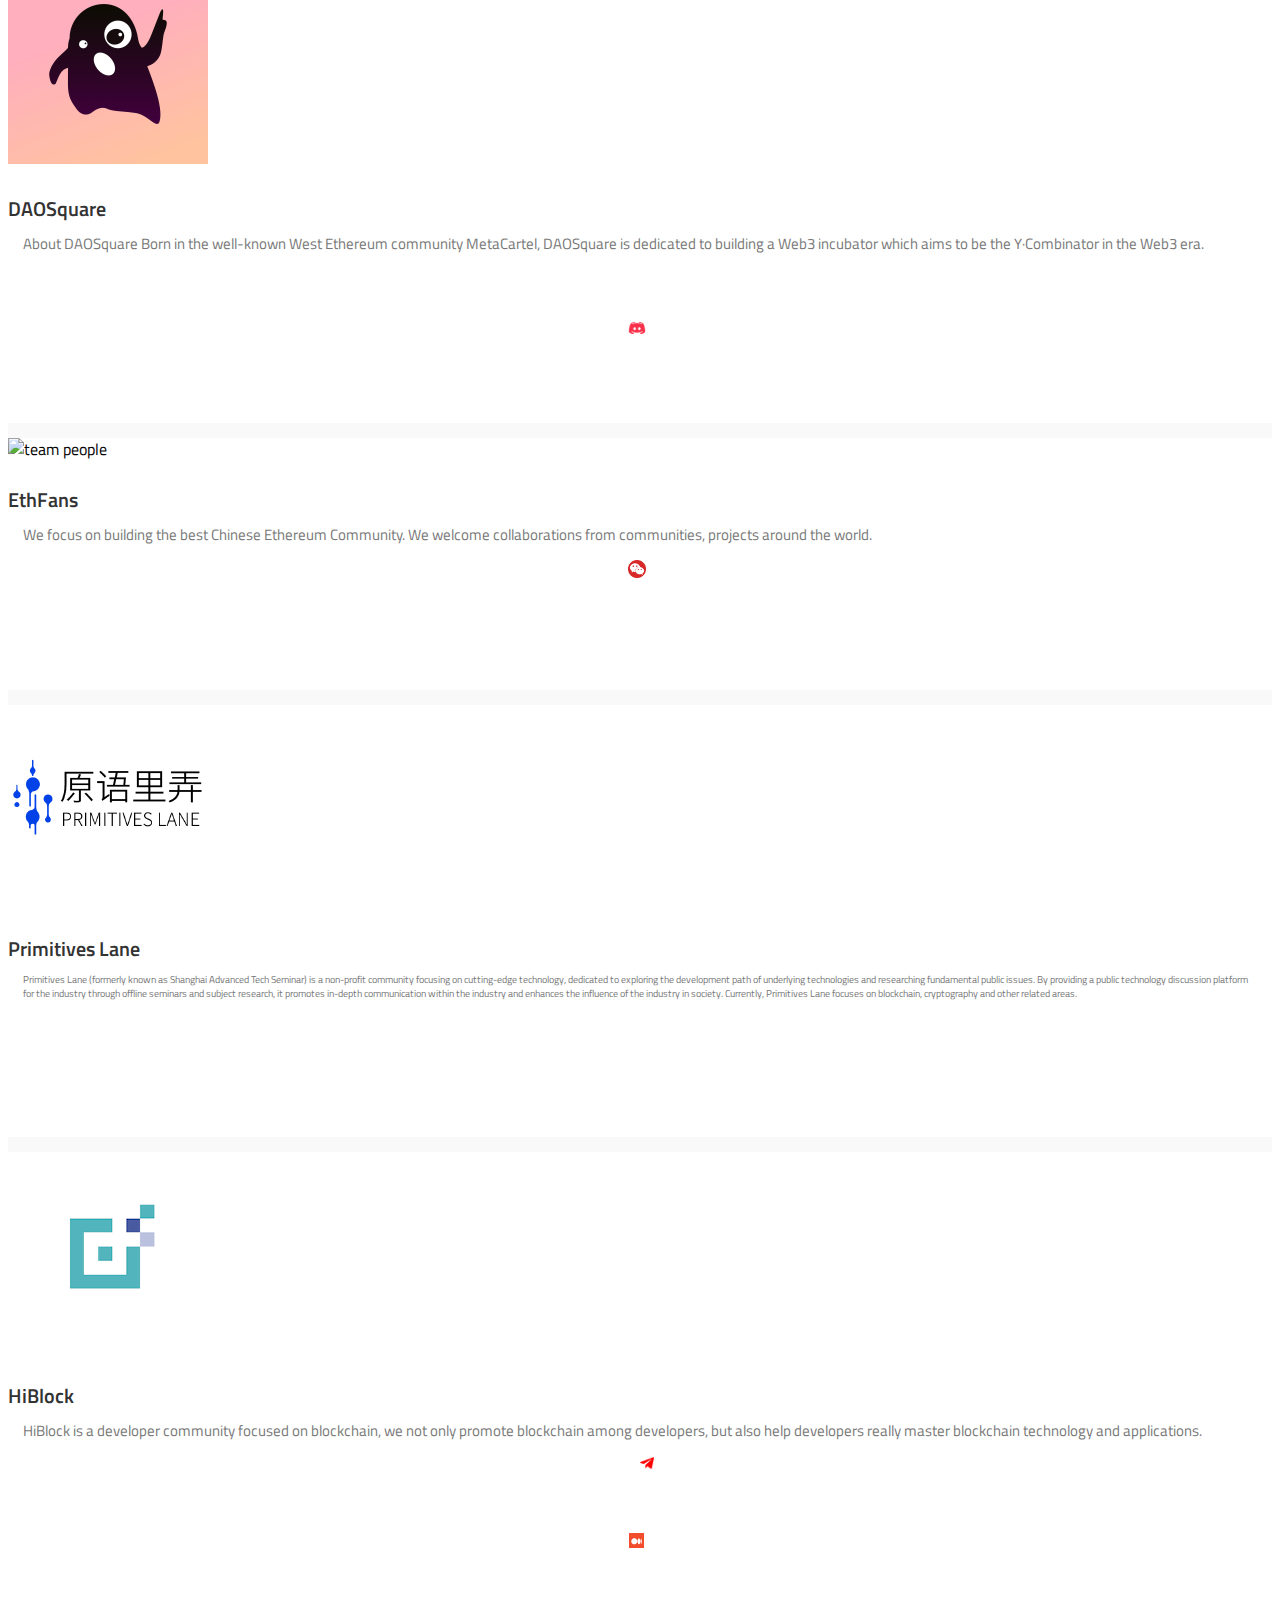
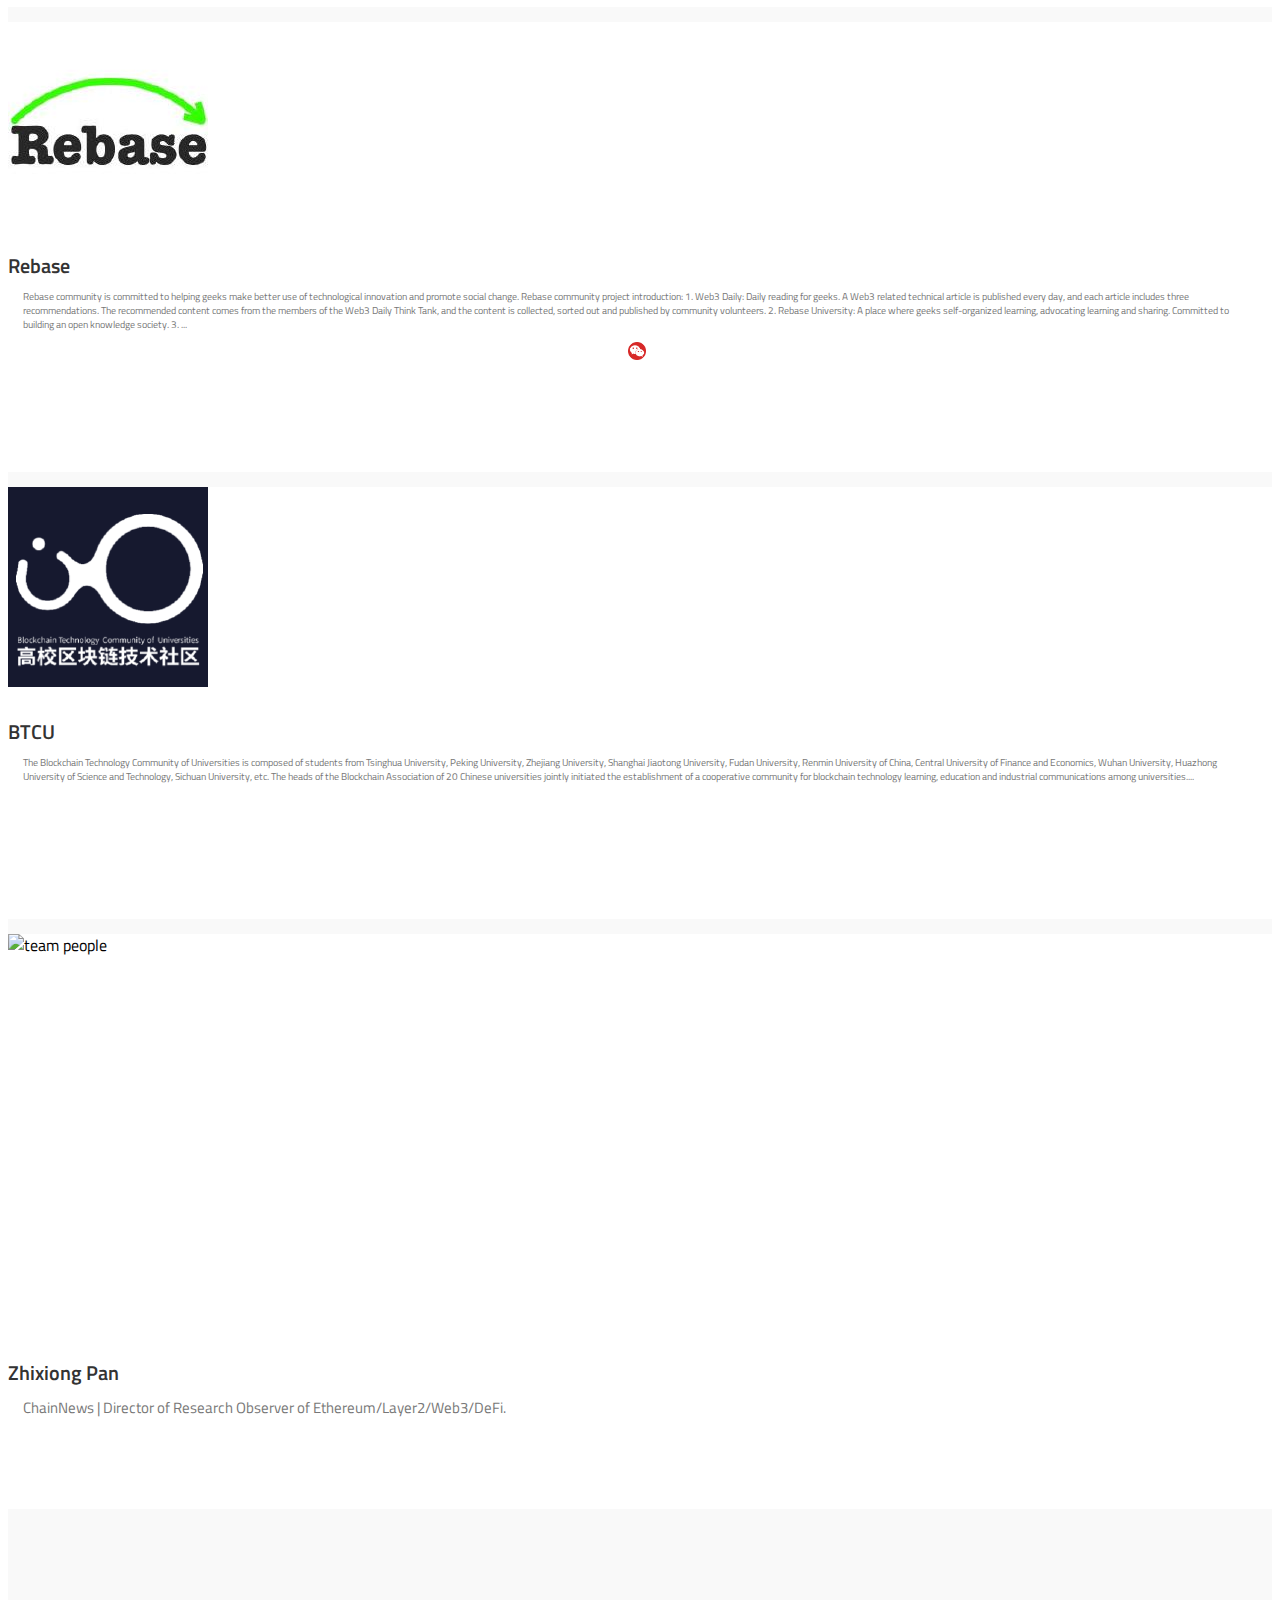
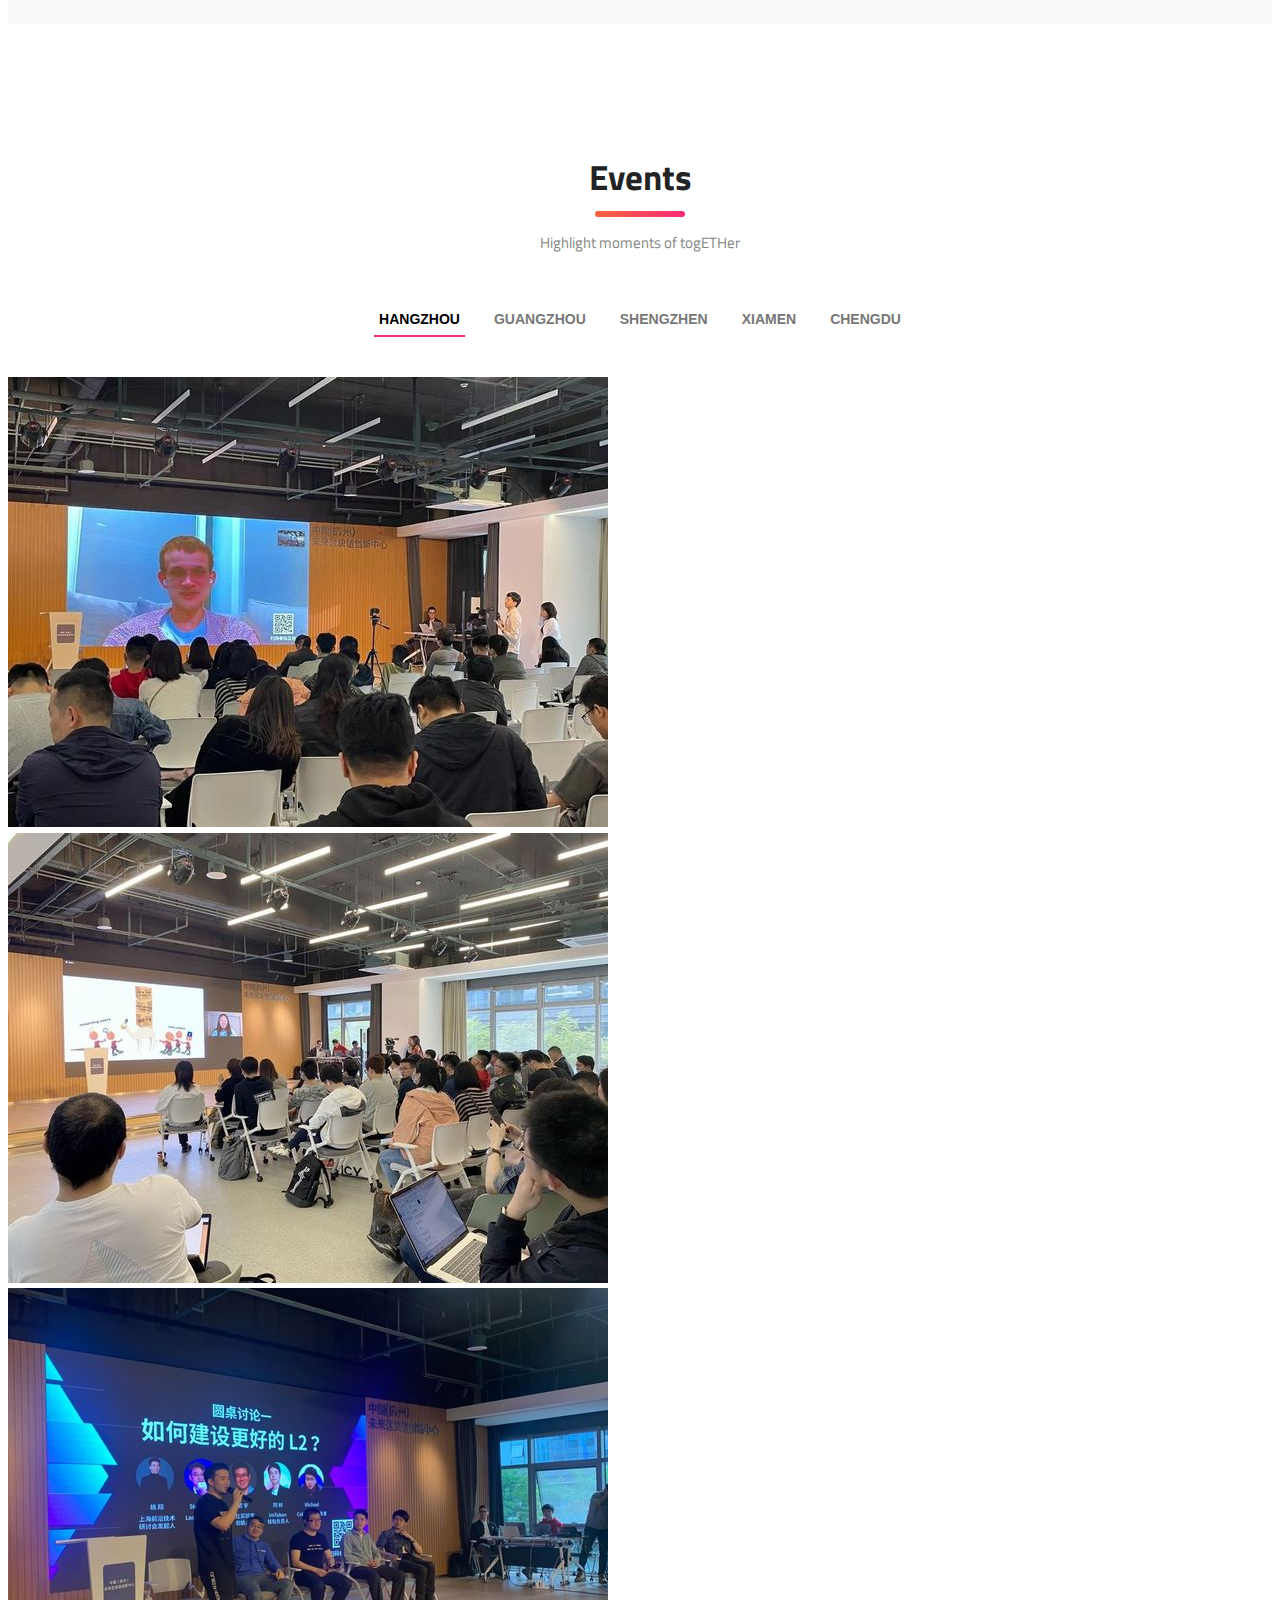
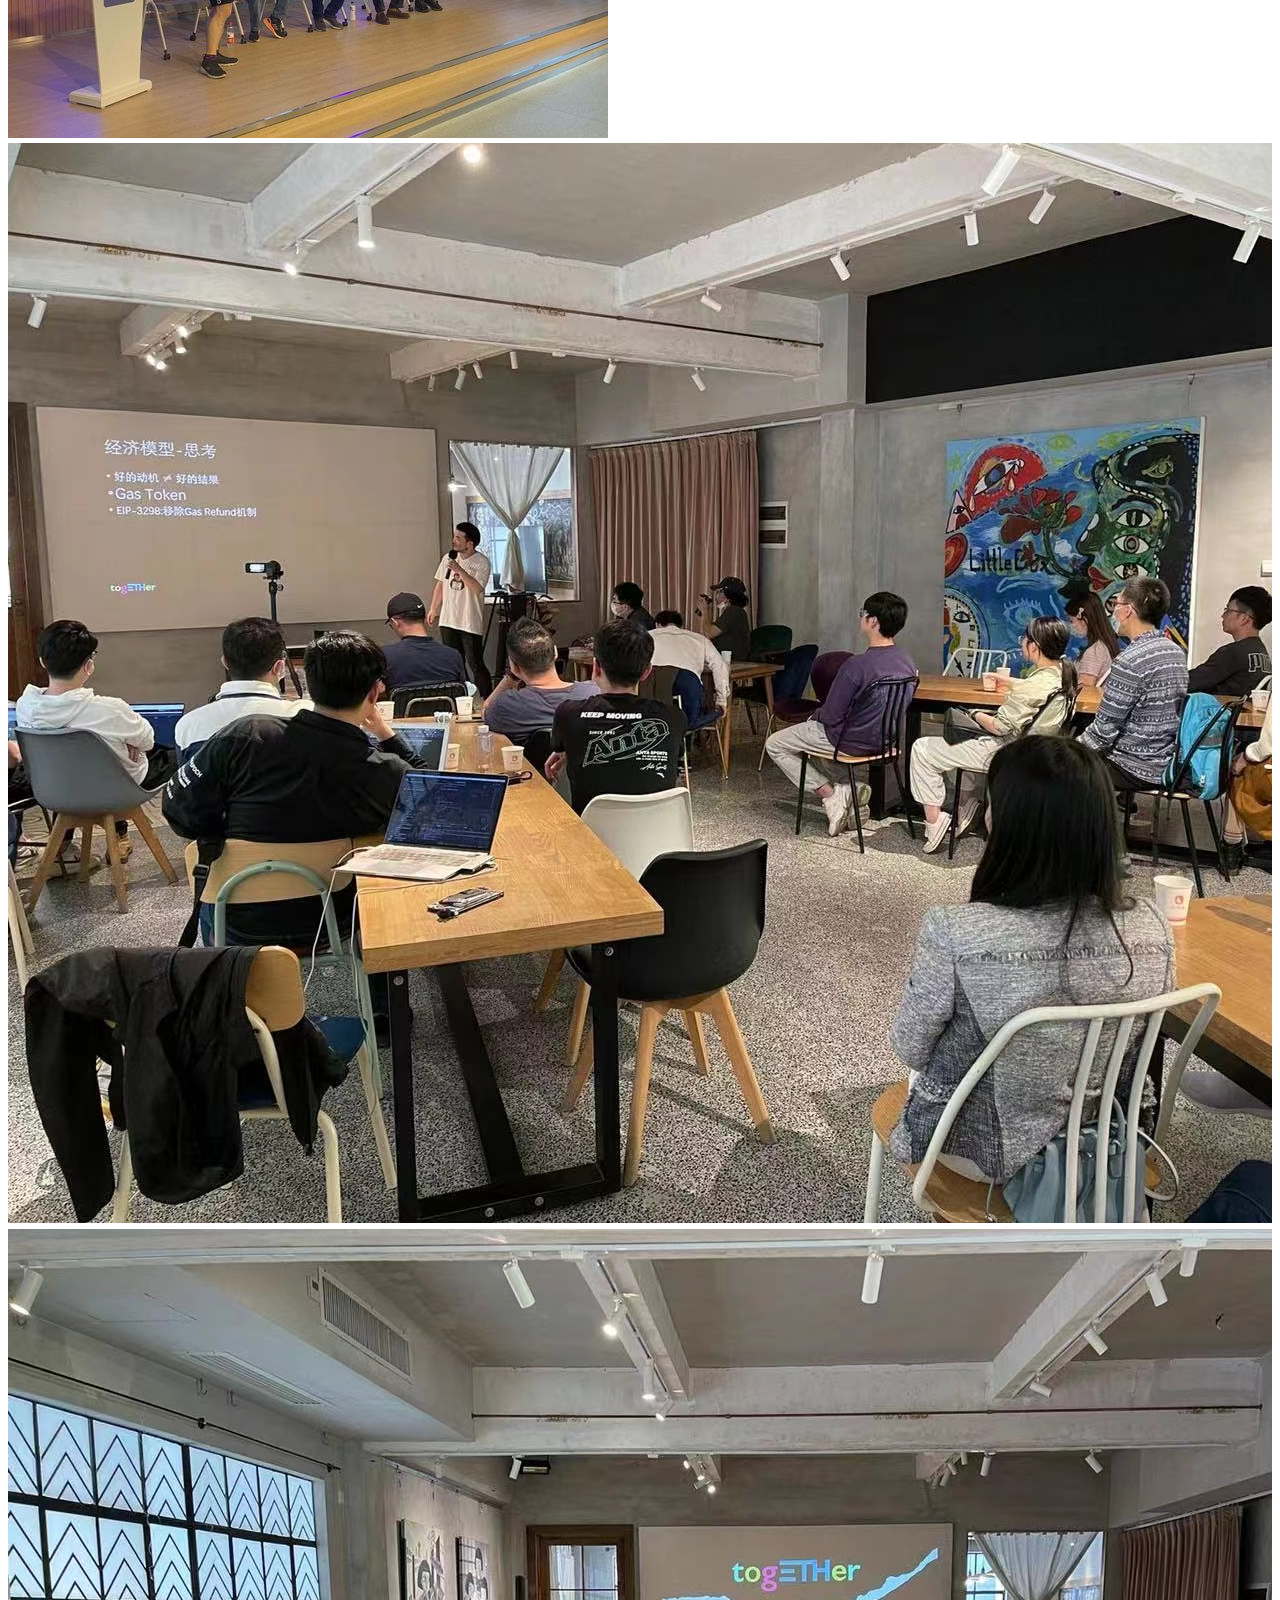
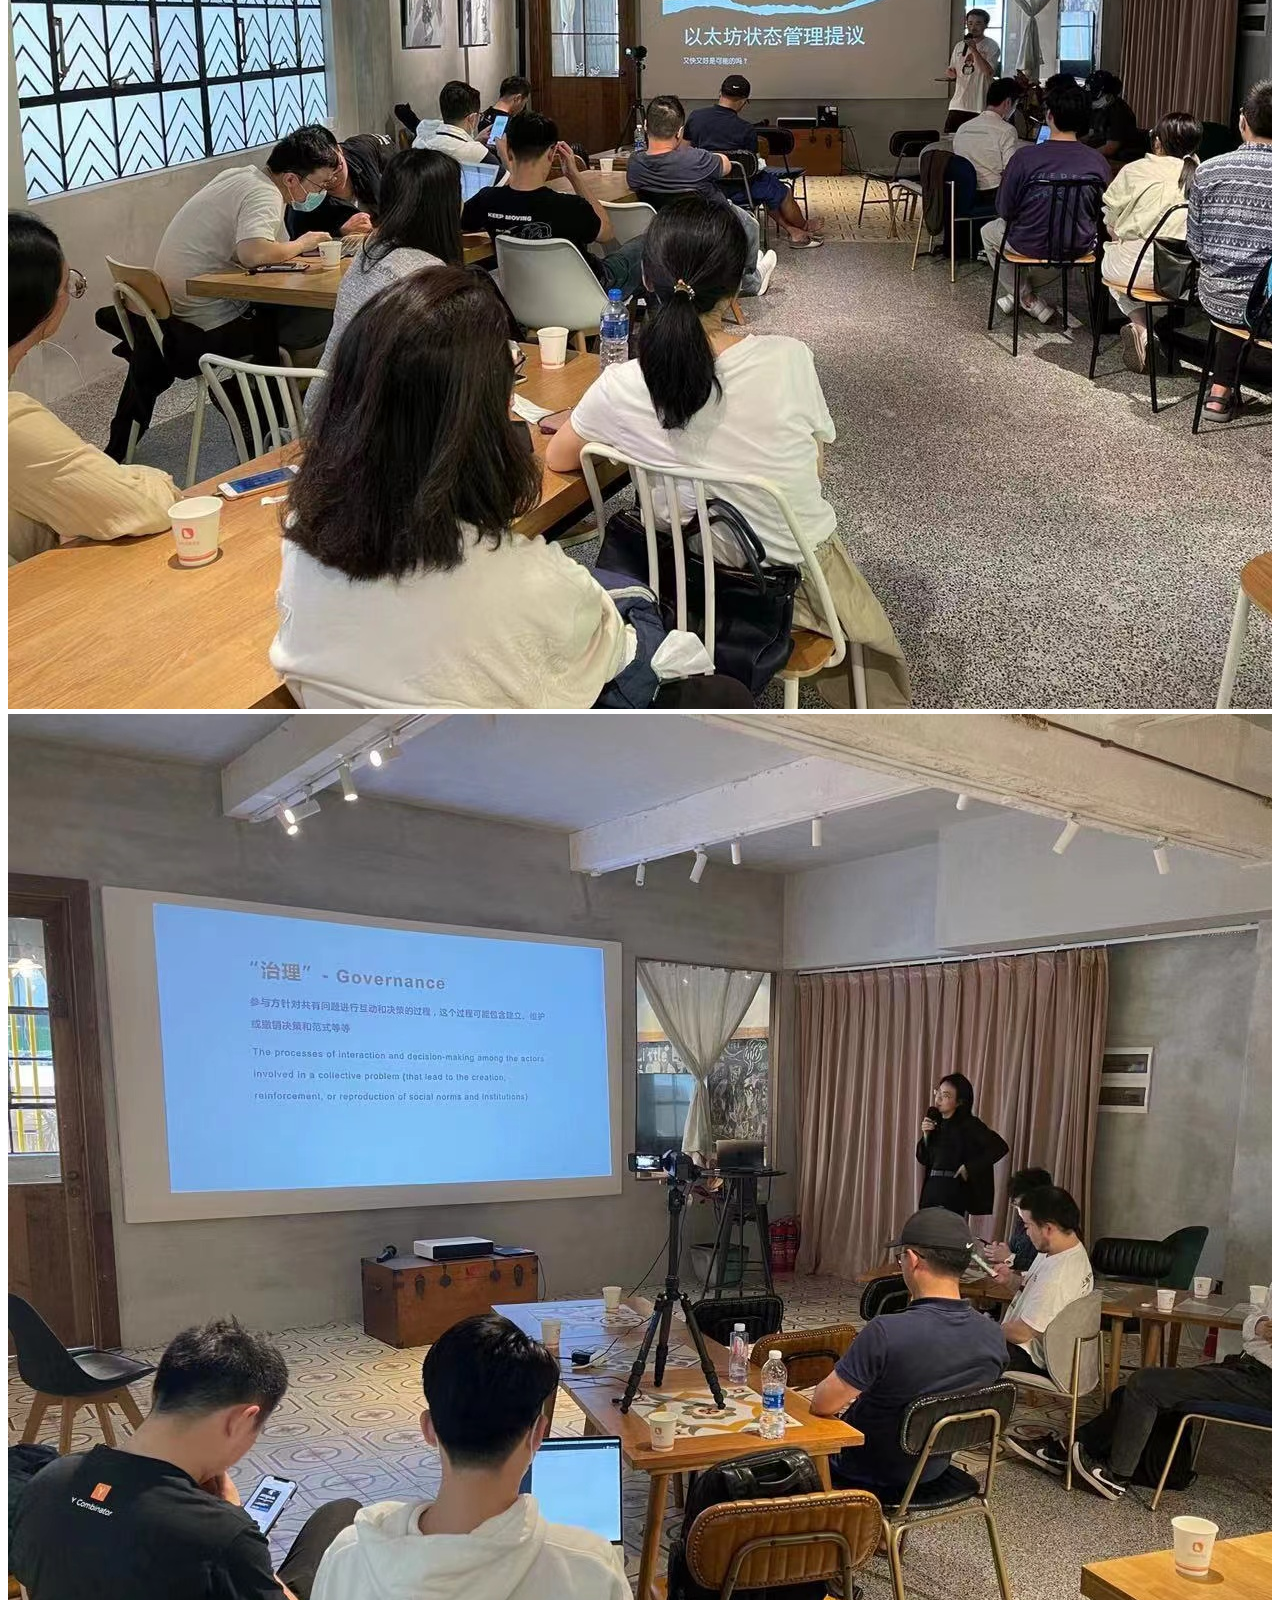
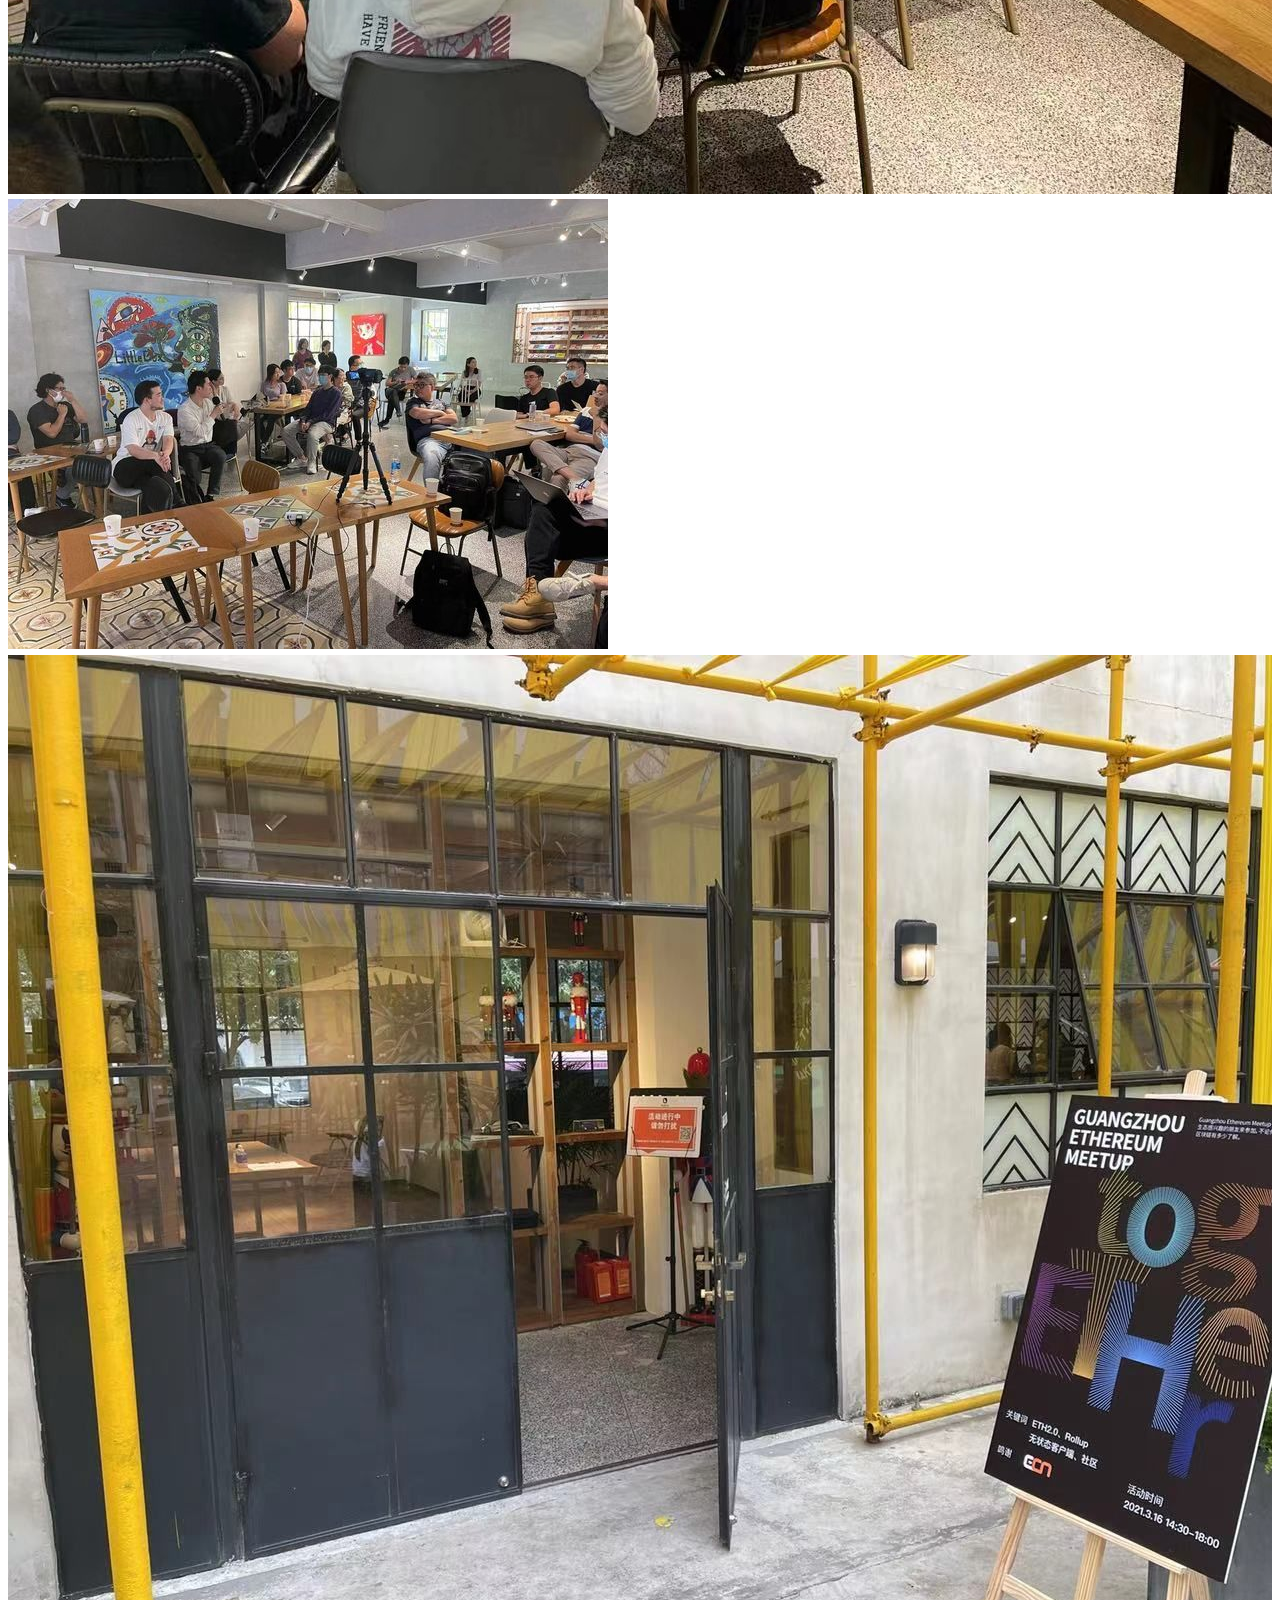
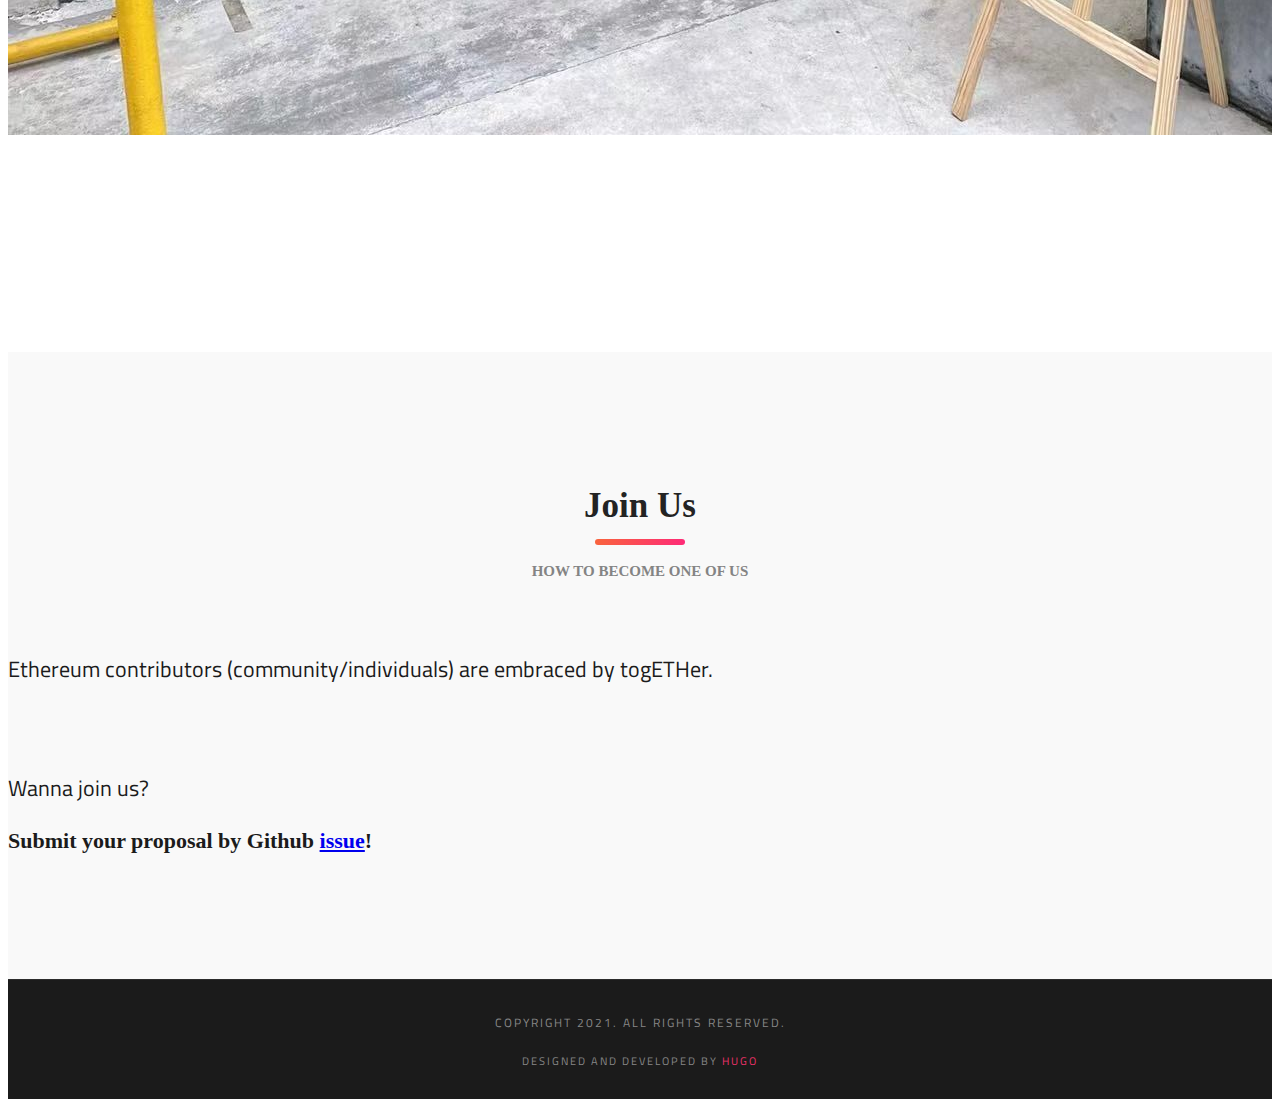
==== commit f575f400: "finish the en version" ====
--- a/index.html
+++ b/index.html
@@ -151,39 +151,42 @@
 			<!-- team member -->
 			<div class="col-lg-3 col-sm-6">
 				<div class="team-member text-center">
-					<div class="member-photo">
-						<!-- member photo -->
-						<img class="img-fluid" style="top: 50%;" src="media/logo/ethplanet.png" alt="team people" >
-						<!-- /member photo -->
-					</div>
-					<!-- member name & designation -->
-					<div class="member-content">
-						<h3>ETHPlanet</h3>
-						<p>ETHPlanet — Building a community to engage, connect, and empower builders. ETHPlanet, a planet where you can connect with all the developers, dapp founders, digital artists, investors, and other innovators in the field from around the Ethereum world.</p>
-						<ul class="list-inline">
-							<li class="list-inline-item">
-								<a href="https://www.facebook.com/ETHPlanet">
-									<i class="tf-ion-social-facebook"></i>
-								</a>
-							</li>
-							<li class="list-inline-item">
-								<a href="https://twitter.com/ETHPlanet">
-									<i class="tf-ion-social-twitter"></i>
-								</a>
-							</li>
-							<li class="list-inline-item">
-								<a href="https://github.com/ETHPlanet">
-									<i class="tf-ion-social-github"></i>
-								</a>
-							</li>
-							<li class="list-inline-item">
-								<a href="https://www.ethplanet.org/">
-									<i class="tf-ion-social-dribbble"></i>
-								</a>
-							</li>
-						</ul>
-					</div>
-					<!-- /member name & designation -->
+					<a href="https://www.ethplanet.org/">
+						<div class="member-photo">
+							<!-- member photo -->
+							<img class="img-fluid" style="top: 50%;" src="media/logo/ethplanet2.png" alt="team people" >
+							<!-- /member photo -->
+						</div>
+						<!-- member name & designation -->
+						<div class="member-content">
+							<h3>ETHPlanet</h3>
+							<p>ETHPlanet — Building a community to engage, connect, and empower builders. ETHPlanet, a planet where you can connect with all the developers, dapp founders, digital artists, investors, and other innovators in the field from around the Ethereum world.</p>
+							<ul class="list-inline">
+								<li class="list-inline-item">
+									<a href="https://www.facebook.com/ETHPlanet">
+										<i class="tf-ion-social-facebook"></i>
+									</a>
+								</li>
+								<li class="list-inline-item">
+									<a href="https://twitter.com/ETHPlanet">
+										<i class="tf-ion-social-twitter"></i>
+									</a>
+								</li>
+								<li class="list-inline-item">
+									<a href="https://github.com/ETHPlanet">
+										<i class="tf-ion-social-github"></i>
+									</a>
+								</li>
+								<li class="list-inline-item">
+									<a href="https://www.ethplanet.org/">
+										<i class="tf-ion-social-dribbble"></i>
+									</a>
+								</li>
+							</ul>
+						</div>
+						<!-- /member name & designation -->
+					</a>
+					
 				</div>
 			</div>
 			<!-- end team member -->
@@ -204,8 +207,8 @@
 						<p>ECN as an Ethereum Community Network, is committed to facilitating the adoption of Ethereum and blockchain and further bridging the Chinese-speaking community with global Ethereum ecosystem. We’re making fundamental efforts including education, documentation, community and events.</p>
 						<ul class="list-inline">
 							<li class="list-inline-item">
-								<a href="#">
-									<i class="tf-ion-disc"></i>
+								<a href="https://mp.weixin.qq.com/mp/profile_ext?action=home&__biz=Mzg5ODU3NjkwNg==&scene=124#wechat_redirect">
+									<img style="width: 18px; padding-bottom: 5px;" src="images/wechat.png"  />
 								</a>
 							</li>
 							<li class="list-inline-item">
@@ -214,12 +217,12 @@
 								</a>
 							</li>
 							<li class="list-inline-item">
-								<a href="#">
-									<i class="tf-ion-social-css3-outline"></i>
-								</a>
-							</li>
-							<li class="list-inline-item">
-								<a href="https://www.ethereum.cn/">
+								<a href="https://discord.gg/eJJRBqKd3d">
+									<img style="width: 18px; padding-bottom: 5px;" src="[data-uri]"/>
+								</a>
+							</li>
+							<li class="list-inline-item">
+								<a href="https://weeth.io/">
 									<i class="tf-ion-social-dribbble"></i>
 								</a>
 							</li>
@@ -232,39 +235,46 @@
 <!-- team member -->
 			<div class="col-lg-3 col-sm-6">
 				<div class="team-member text-center">
-					<div class="member-photo">
-						<!-- member photo -->
-						<img class="img-fluid" src="media/logo/daosquare.png" alt="team people">
-						<!-- /member photo -->
-					</div>
-					<!-- member name & designation -->
-					<div class="member-content">
-						<h3>DAOSquare</h3>
-						<p>About DAOSquare Born in the well-known West Ethereum community MetaCartel, DAOSquare is dedicated to building a Web3 incubator which aims to be the Y·Combinator in the Web3 era. </p>
-						<ul class="list-inline">
-							<li class="list-inline-item">
-								<a href="#">
-									<i class="tf-ion-social-facebook"></i>
-								</a>
-							</li>
-							<li class="list-inline-item">
-								<a href="#">
-									<i class="tf-ion-social-twitter"></i>
-								</a>
-							</li>
-							<li class="list-inline-item">
-								<a href="#">
-									<i class="tf-ion-social-github"></i>
-								</a>
-							</li>
-							<li class="list-inline-item">
-								<a href="#">
-									<i class="tf-ion-social-dribbble"></i>
-								</a>
-							</li>
-						</ul>
-					</div>
-					<!-- /member name & designation -->
+					<a href="https://daosquare.io/"> 
+						<div class="member-photo">
+							<!-- member photo -->
+							<img class="img-fluid" src="media/logo/daosquare.png" alt="team people">
+							<!-- /member photo -->
+						</div>
+						<!-- member name & designation -->
+						<div class="member-content">
+							<h3>DAOSquare</h3>
+							<p>About DAOSquare Born in the well-known West Ethereum community MetaCartel, DAOSquare is dedicated to building a Web3 incubator which aims to be the Y·Combinator in the Web3 era. </p>
+							<ul class="list-inline">
+								<li class="list-inline-item">
+									<a href="https://forum.daosquare.io/">
+										<i class="tf-ion-document-text"></i>
+									</a>
+								</li>
+								<li class="list-inline-item">
+									<a href="https://twitter.com/DAOSquare ">
+										<i class="tf-ion-social-twitter"></i>
+									</a>
+								</li>
+								<li class="list-inline-item">
+									<a href="https://discord.com/invite/daosquare ">
+									<img style="width: 18px; padding-bottom: 5px;" src="[data-uri]"/>
+									</a>
+								</li>
+								<li class="list-inline-item">
+									<a href="https://dao2.io">
+										<i class="tf-ion-android-compass"></i>
+									</a>
+								</li>
+								<li class="list-inline-item">
+									<a href="https://incubator.daosquare.io/">
+										<i class="tf-ion-android-home"></i>
+									</a>
+								</li>
+							</ul>
+						</div>
+						<!-- /member name & designation -->
+					</a>
 				</div>
 			</div>
 			<!-- end team member -->
@@ -272,41 +282,44 @@
 			<!-- team member -->
 			<div class="col-lg-3 col-sm-6">
 				<div class="team-member text-center">
+					<a href="https://ethfans.org/"></a>
 					<div class="member-photo">
 						<!-- member photo -->
 						<img class="img-fluid" style="top: 30%;" src="media/logo/ethfans.jpeg" alt="team people">
 						<!-- /member photo -->
 
 					</div>
-
 					<!-- member name & designation -->
 					<div class="member-content">
-						<h3>EthFans</h3>
-						<p>We focus on building the best Chinese Ethereum Community. We welcome collaborations from communities, projects around the world.</p>
-						<ul class="list-inline">
-							<li class="list-inline-item">
-								<a href="#">
-									<i class="tf-ion-social-facebook"></i>
-								</a>
-							</li>
-							<li class="list-inline-item">
-								<a href="#">
-									<i class="tf-ion-social-twitter"></i>
-								</a>
-							</li>
-							<li class="list-inline-item">
-								<a href="#">
-									<i class="tf-ion-social-github"></i>
-								</a>
-							</li>
-							<li class="list-inline-item">
-								<a href="#">
-									<i class="tf-ion-social-dribbble"></i>
-								</a>
-							</li>
-						</ul>
+						
+							<h3>EthFans</h3>
+							<p>We focus on building the best Chinese Ethereum Community. We welcome collaborations from communities, projects around the world.</p>
+							<ul class="list-inline">
+								<li class="list-inline-item">
+									<a href="https://mp.weixin.qq.com/mp/profile_ext?action=home&__biz=Mzg5ODU3NjkwNg==&scene=124#wechat_redirect">
+										<img style="width: 18px; padding-bottom: 5px;" src="images/wechat.png"  />
+									</a>
+								</li>
+								<li class="list-inline-item">
+									<a href="https://twitter.com/ethfans">
+										<i class="tf-ion-social-twitter"></i>
+									</a>
+								</li>
+								<li class="list-inline-item">
+									<a href="https://github.com/EthFans">
+										<i class="tf-ion-social-github"></i>
+									</a>
+								</li>
+								<li class="list-inline-item">
+									<a href="https://ethfans.org/">
+										<i class="tf-ion-social-dribbble"></i>
+									</a>
+								</li>
+							</ul>
+						
 					</div>
 					<!-- /member name & designation -->
+				</a>
 				</div>
 			</div>
 			<!-- end team member -->
@@ -314,42 +327,45 @@
 			<!-- team member -->
 			<div class="col-lg-3 col-sm-6">
 				<div class="team-member text-center">
-					<div class="member-photo">
-						<!-- member photo -->
-						<img class="img-fluid" src="media/logo/yuanyulilong.png" alt="team people">
-						<!-- /member photo -->
-					</div>
-
-					<!-- member name & designation -->
-					<div class="member-content">
-						<h3>Primitives Lane </h3>
-						<p style="font-size: 10px;">Primitives Lane (formerly known as Shanghai Advanced Tech Seminar) is a non-profit community focusing on cutting-edge technology, dedicated to exploring the development path of underlying technologies and researching fundamental public issues. By providing a public technology discussion platform for the industry through offline seminars and subject research, it promotes in-depth communication within the industry and enhances the influence of the industry in society. 
-
-							Currently, Primitives Lane focuses on blockchain, cryptography and other related areas. </p>
-						<ul class="list-inline">
-							<li class="list-inline-item">
-								<a href="#">
-									<i class="tf-ion-social-facebook"></i>
-								</a>
-							</li>
-							<li class="list-inline-item">
-								<a href="#">
-									<i class="tf-ion-social-twitter"></i>
-								</a>
-							</li>
-							<li class="list-inline-item">
-								<a href="#">
-									<i class="tf-ion-social-github"></i>
-								</a>
-							</li>
-							<li class="list-inline-item">
-								<a href="#">
-									<i class="tf-ion-social-dribbble"></i>
-								</a>
-							</li>
-						</ul>
-					</div>
-					<!-- /member name & designation -->
+					<a href="https://www.primitiveslane.org/">
+						<div class="member-photo">
+							<!-- member photo -->
+							<img class="img-fluid" src="media/logo/yuanyulilong.png" alt="team people">
+							<!-- /member photo -->
+						</div>
+	
+						<!-- member name & designation -->
+						<div class="member-content">
+							<h3>Primitives Lane </h3>
+							<p style="font-size: 10px;">Primitives Lane (formerly known as Shanghai Advanced Tech Seminar) is a non-profit community focusing on cutting-edge technology, dedicated to exploring the development path of underlying technologies and researching fundamental public issues. By providing a public technology discussion platform for the industry through offline seminars and subject research, it promotes in-depth communication within the industry and enhances the influence of the industry in society. 
+	
+								Currently, Primitives Lane focuses on blockchain, cryptography and other related areas. </p>
+							<ul class="list-inline">
+								<li class="list-inline-item">
+									<a href="contact@primitiveslane.org">
+										<i class="tf-ion-email"></i>
+									</a>
+								</li>
+								<li class="list-inline-item">
+									<a href="#">
+										<i class="tf-ion-social-twitter"></i>
+									</a>
+								</li>
+								<li class="list-inline-item">
+									<a href="https://github.com/orgs/PrimitivesLane">
+										<i class="tf-ion-social-github"></i>
+									</a>
+								</li>
+								<li class="list-inline-item">
+									<a href="https://primitiveslane.org/">
+										<i class="tf-ion-social-dribbble"></i>
+									</a>
+								</li>
+							</ul>
+						</div>
+						<!-- /member name & designation -->
+					</a>
+					
 				</div>
 			</div>
 			<!-- end team member -->
@@ -358,39 +374,46 @@
 			<!-- team member -->
 			<div class="col-lg-3 col-sm-6">
 				<div class="team-member text-center">
-					<div class="member-photo">
-						<!-- member photo -->
-						<img class="img-fluid" src="media/logo/hiblock.png" alt="team people">
-						<!-- /member photo -->
-					</div>
-					<!-- member name & designation -->
-					<div class="member-content">
-						<h3>HiBlock</h3>
-						<p>HiBlock is a developer community focused on blockchain, we not only promote blockchain among developers, but also help developers really master blockchain technology and applications.</p>
-						<ul class="list-inline">
-							<li class="list-inline-item">
-								<a href="#">
-									<i class="tf-ion-social-facebook"></i>
-								</a>
-							</li>
-							<li class="list-inline-item">
-								<a href="#">
-									<i class="tf-ion-social-twitter"></i>
-								</a>
-							</li>
-							<li class="list-inline-item">
-								<a href="#">
-									<i class="tf-ion-social-github"></i>
-								</a>
-							</li>
-							<li class="list-inline-item">
-								<a href="#">
-									<i class="tf-ion-social-dribbble"></i>
-								</a>
-							</li>
-						</ul>
-					</div>
-					<!-- /member name & designation -->
+					<a href="https://www.hiblock.one/">
+						<div class="member-photo">
+							<!-- member photo -->
+							<img class="img-fluid" src="media/logo/hiblock.png" alt="team people">
+							<!-- /member photo -->
+						</div>
+						<!-- member name & designation -->
+						<div class="member-content">
+							<h3>HiBlock</h3>
+							<p>HiBlock is a developer community focused on blockchain, we not only promote blockchain among developers, but also help developers really master blockchain technology and applications.</p>
+							<ul class="list-inline">
+								<li class="list-inline-item">
+									<a href="https://t.me/bobjiang123">
+										<img src="images/telegram-xxl.png" style="width: 14px; margin-bottom: 5px"/>
+									</a>
+								</li>
+								<li class="list-inline-item">
+									<a href="https://twitter.com/HiBlock_Net">
+										<i class="tf-ion-social-twitter"></i>
+									</a>
+								</li>
+								<li class="list-inline-item">
+									<a href="https://github.com/HiBlock">
+										<i class="tf-ion-social-github"></i>
+									</a>
+								</li>
+								<li class="list-inline-item">
+									<a href="https://medium.com/hiblock">
+										<img src="images/medium.png" style="width: 15px; margin-bottom: 3px;"/>
+									</a>
+								</li>
+								<li class="list-inline-item">
+									<a href="hi@hiblock.net">
+										<i class="tf-ion-email"></i>
+									</a>
+								</li>
+							</ul>
+						</div>
+						<!-- /member name & designation -->
+					</a>
 				</div>
 			</div>
 			<!-- end team member -->
@@ -398,60 +421,63 @@
 			<!-- team member -->
 			<div class="col-lg-3 col-sm-6">
 				<div class="team-member text-center">
-					<div class="member-photo">
-						<!-- member photo -->
-						<img class="img-fluid" src="media/logo/rebase.jpg" alt="team people">
-						<!-- /member photo -->
-					</div>
-					<!-- member name & designation -->
-					<div class="member-content">
-						<h3>Rebase</h3>
-						<p style="font-size: 10px;">
-							<a title="Rebase community is committed to helping geeks make better use of technological innovation and promote social change.Rebase community project introduction:
-1. Web3 Daily: Daily reading for geeks. A Web3 related technical article is published every day, and each article includes three recommendations. The recommended content comes from the members of the Web3 Daily Think Tank, and the content is collected, sorted out and published by community volunteers.						
-2. Rebase University: A place where geeks self-organized learning, advocating learning and sharing. Committed to building an open knowledge society.
-3. Rostra: Inspired by Rebase University, Rostra is committed to changing the way people learn, research and share. Researchers publish research plans and raise funds from the society to fund their own research. The benefits of research results can benefit funders.
-4. Dapp Learning: The project vision is to give junior developers an executable and simplest blockchain Dapp learning roadmap, and to give advanced developers a platform for communication and collaboration. The project is deeply integrated with Rebase University. A study group is set up to divide tasks and then study mainstream dapp projects together. Technology sharing is carried out every week. The sharing videos will be uploaded to the Rebase account at Bilibili.
-5. Who is hiring: In order to facilitate the team's recruitment of developers, we setup a repo on github for freely publishing work requirements.
-6. Rebase D. Ventures: Rebase D. Ventures is a community venture capital fund originating from the Rebase community. It uses funds from the community to realize the vision of helping and accomplishing blockchain technology teams and projects."	>
-								Rebase community is committed to helping geeks make better use of technological innovation and promote social change.
-
-								Rebase community project introduction:
+					<a href="https://rebase.network">
+						<div class="member-photo">
+							<!-- member photo -->
+							<img class="img-fluid" src="media/logo/rebase.jpg" alt="team people">
+							<!-- /member photo -->
+						</div>
+						<!-- member name & designation -->
+						<div class="member-content">
+							<h3>Rebase</h3>
+							<p style="font-size: 10px;">
+								<a title="Rebase community is committed to helping geeks make better use of technological innovation and promote social change.Rebase community project introduction:
+	1. Web3 Daily: Daily reading for geeks. A Web3 related technical article is published every day, and each article includes three recommendations. The recommended content comes from the members of the Web3 Daily Think Tank, and the content is collected, sorted out and published by community volunteers.						
+	2. Rebase University: A place where geeks self-organized learning, advocating learning and sharing. Committed to building an open knowledge society.
+	3. Rostra: Inspired by Rebase University, Rostra is committed to changing the way people learn, research and share. Researchers publish research plans and raise funds from the society to fund their own research. The benefits of research results can benefit funders.
+	4. Dapp Learning: The project vision is to give junior developers an executable and simplest blockchain Dapp learning roadmap, and to give advanced developers a platform for communication and collaboration. The project is deeply integrated with Rebase University. A study group is set up to divide tasks and then study mainstream dapp projects together. Technology sharing is carried out every week. The sharing videos will be uploaded to the Rebase account at Bilibili.
+	5. Who is hiring: In order to facilitate the team's recruitment of developers, we setup a repo on github for freely publishing work requirements.
+	6. Rebase D. Ventures: Rebase D. Ventures is a community venture capital fund originating from the Rebase community. It uses funds from the community to realize the vision of helping and accomplishing blockchain technology teams and projects."	>
+									Rebase community is committed to helping geeks make better use of technological innovation and promote social change.
+	
+									Rebase community project introduction:
+									
+									1. Web3 Daily: Daily reading for geeks. A Web3 related technical article is published every day, and each article includes three recommendations. The recommended content comes from the members of the Web3 Daily Think Tank, and the content is collected, sorted out and published by community volunteers.
+									
+									2. Rebase University: A place where geeks self-organized learning, advocating learning and sharing. Committed to building an open knowledge society.
+									
+									3. ...
+									
+								</a>
 								
-								1. Web3 Daily: Daily reading for geeks. A Web3 related technical article is published every day, and each article includes three recommendations. The recommended content comes from the members of the Web3 Daily Think Tank, and the content is collected, sorted out and published by community volunteers.
-								
-								2. Rebase University: A place where geeks self-organized learning, advocating learning and sharing. Committed to building an open knowledge society.
-								
-								3. ...
-								
-							</a>
-							
-
-						</p>
-						<ul class="list-inline">
-							<li class="list-inline-item">
-								<a href="#">
-									<i class="tf-ion-social-facebook"></i>
-								</a>
-							</li>
-							<li class="list-inline-item">
-								<a href="#">
-									<i class="tf-ion-social-twitter"></i>
-								</a>
-							</li>
-							<li class="list-inline-item">
-								<a href="#">
-									<i class="tf-ion-social-github"></i>
-								</a>
-							</li>
-							<li class="list-inline-item">
-								<a href="#">
-									<i class="tf-ion-social-dribbble"></i>
-								</a>
-							</li>
-						</ul>
-					</div>
-					<!-- /member name & designation -->
+	
+							</p>
+							<ul class="list-inline">
+								<li class="list-inline-item">
+									<a href="https://mp.weixin.qq.com/mp/profile_ext?action=home&__biz=MzU0ODk1MTE1MA==&scene=124#wechat_redirect">
+										<img style="width: 18px; padding-bottom: 5px;" src="images/wechat.png"  />
+									</a>
+								</li>
+								<li class="list-inline-item">
+									<a href="https://space.bilibili.com/382886213 ">
+										<i class="tf-ion-ios-videocam"></i>
+									</a>
+								</li>
+								<li class="list-inline-item">
+									<a href="https://github.com/rebase-network ">
+										<i class="tf-ion-social-github"></i>
+									</a>
+								</li>
+								<li class="list-inline-item">
+									<a href="https://rebase.network" title="联系方式: 关注 rebase 公众号并留言">
+										<i class="tf-ion-social-dribbble"></i>
+									</a>
+								</li>
+							</ul>
+						</div>
+						<!-- /member name & designation -->
+					</a>
+					
 				</div>
 			</div>
 			<!-- end team member -->
@@ -478,18 +504,18 @@
 								</a>
 							</li>
 							<li class="list-inline-item">
-								<a href="#">
-									<i class="tf-ion-social-twitter"></i>
-								</a>
-							</li>
-							<li class="list-inline-item">
-								<a href="#">
+								<a href="https://space.bilibili.com/477534964">
+									<i class="tf-ion-ios-videocam"></i>
+								</a>
+							</li>
+							<li class="list-inline-item">
+								<a href="https://github.com/btcu-pro"/>
 									<i class="tf-ion-social-github"></i>
 								</a>
 							</li>
 							<li class="list-inline-item">
-								<a href="#">
-									<i class="tf-ion-social-dribbble"></i>
+								<a href="btcu_cooperation@163.com">
+									<i class="tf-ion-email"></i>
 								</a>
 							</li>
 						</ul>
@@ -514,24 +540,24 @@
 							Observer of Ethereum/Layer2/Web3/DeFi.
 							</p>
 						<ul class="list-inline">
-							<li class="list-inline-item">
+							<!-- <li class="list-inline-item">
 								<a href="#">
 									<i class="tf-ion-social-facebook"></i>
 								</a>
-							</li>
-							<li class="list-inline-item">
-								<a href="#">
+							</li> -->
+							<li class="list-inline-item">
+								<a href=" https://twitter.com/nake13">
 									<i class="tf-ion-social-twitter"></i>
 								</a>
 							</li>
-							<li class="list-inline-item">
+							<!-- <li class="list-inline-item">
 								<a href="#">
 									<i class="tf-ion-social-github"></i>
 								</a>
-							</li>
-							<li class="list-inline-item">
-								<a href="#">
-									<i class="tf-ion-social-dribbble"></i>
+							</li> -->
+							<li class="list-inline-item">
+								<a href="https://mirror.xyz/xiaopan.eth/2sey52ry_9uA8Xt8UKS8YNmtKnLN_-vl6Ae6yz5qnxo">
+									<i class="tf-ion-android-home"></i>
 								</a>
 							</li>
 						</ul>
